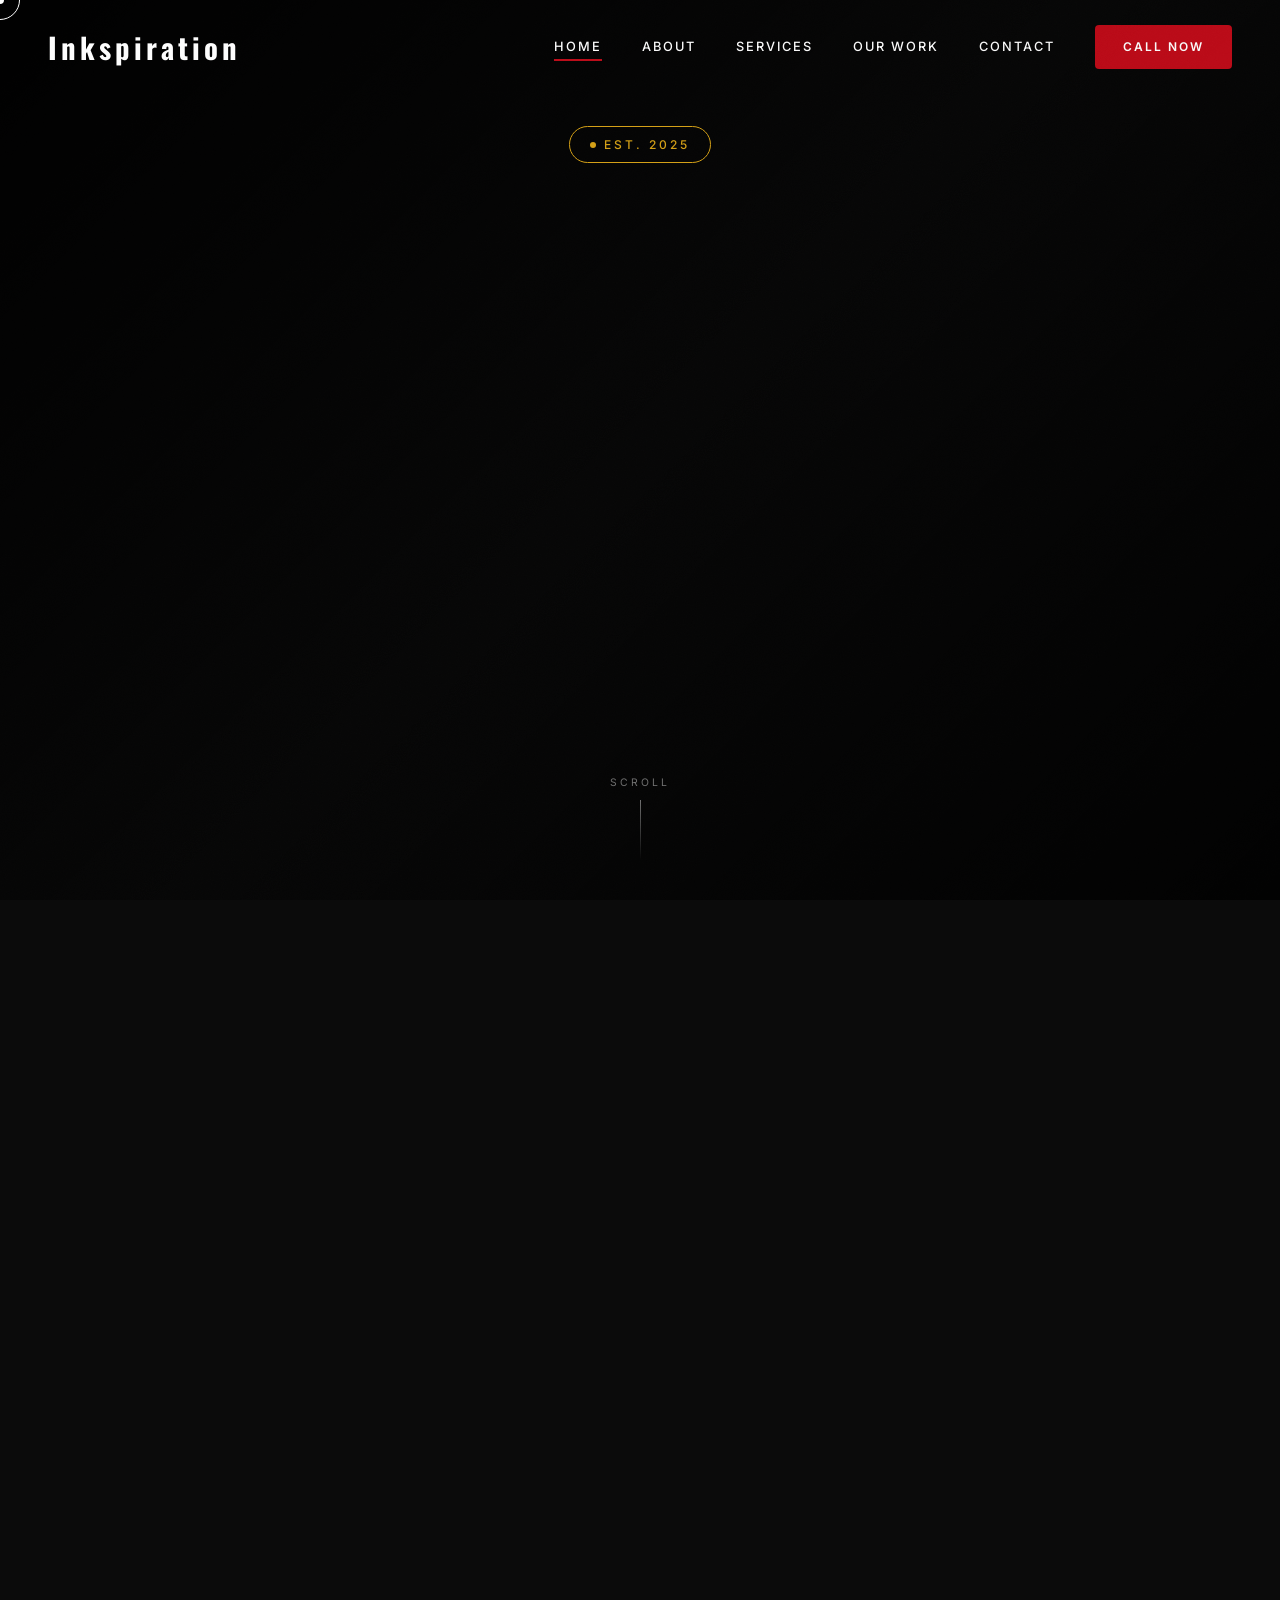
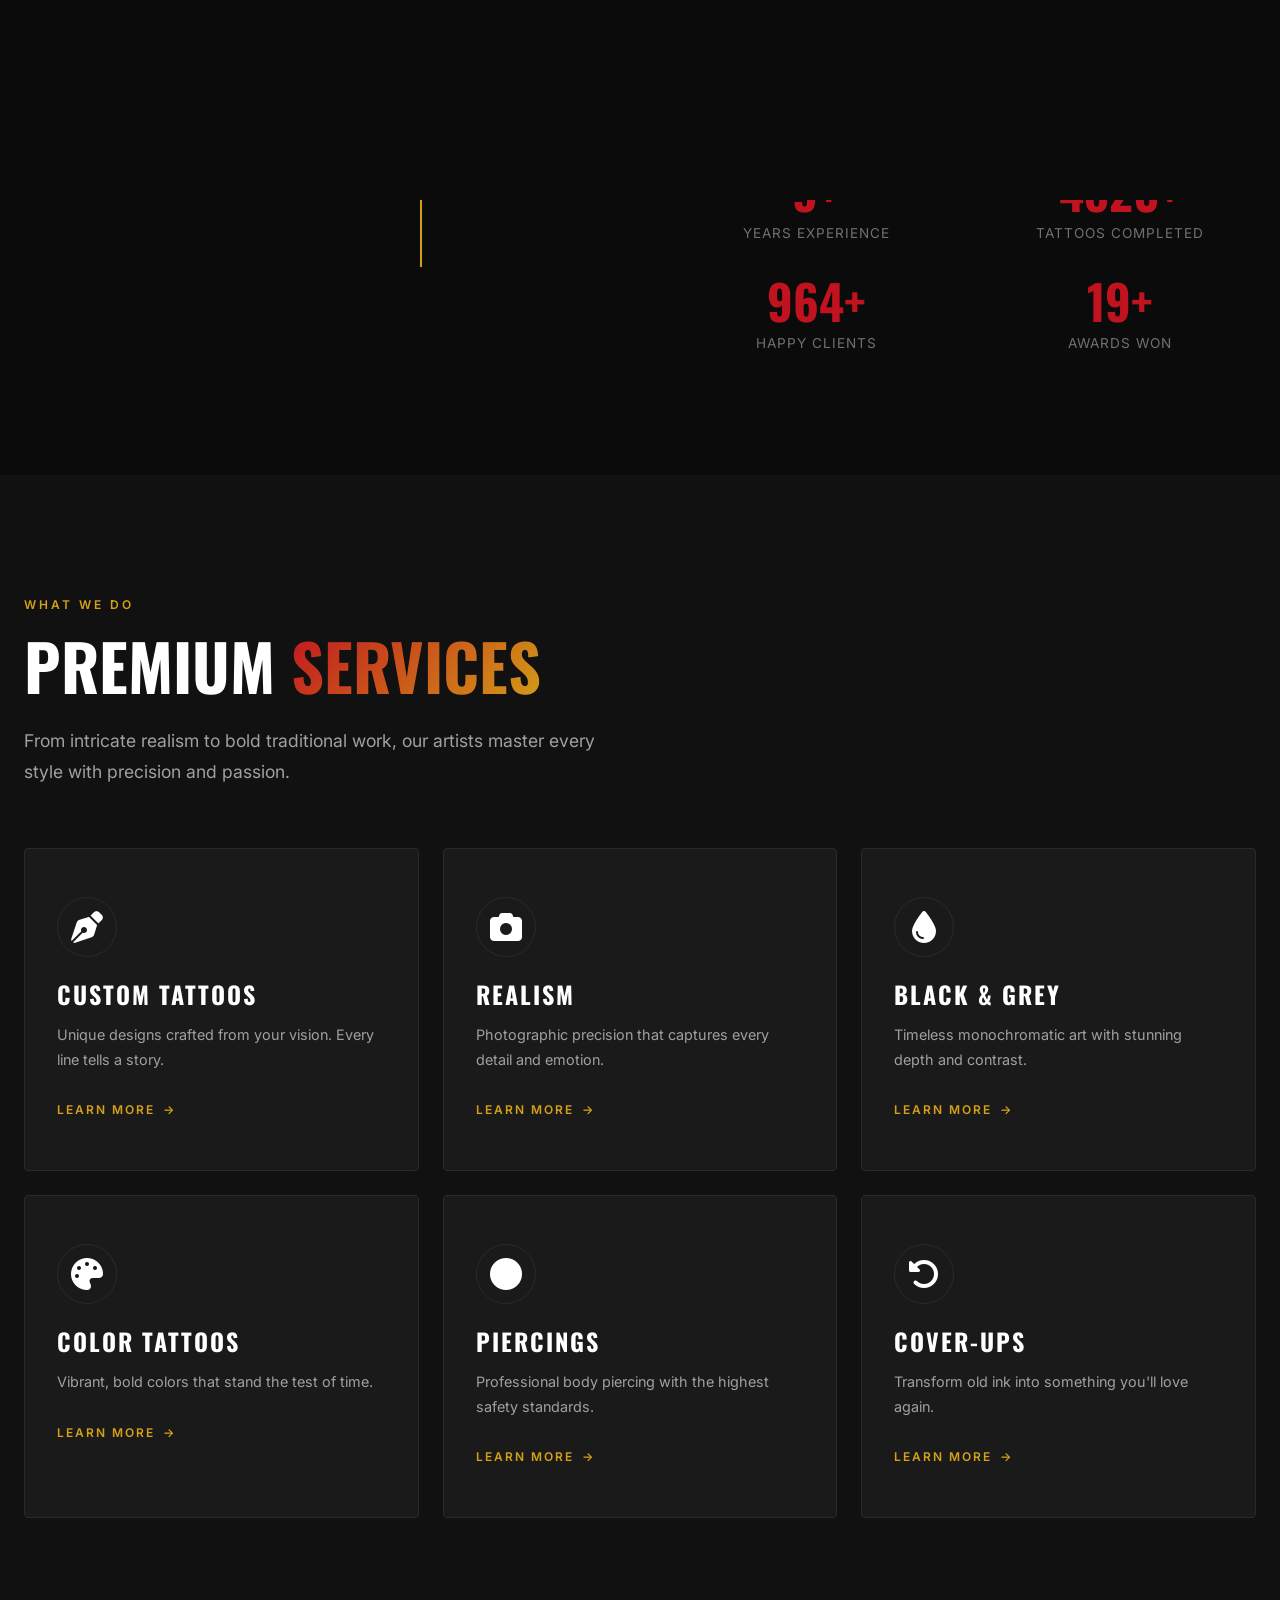
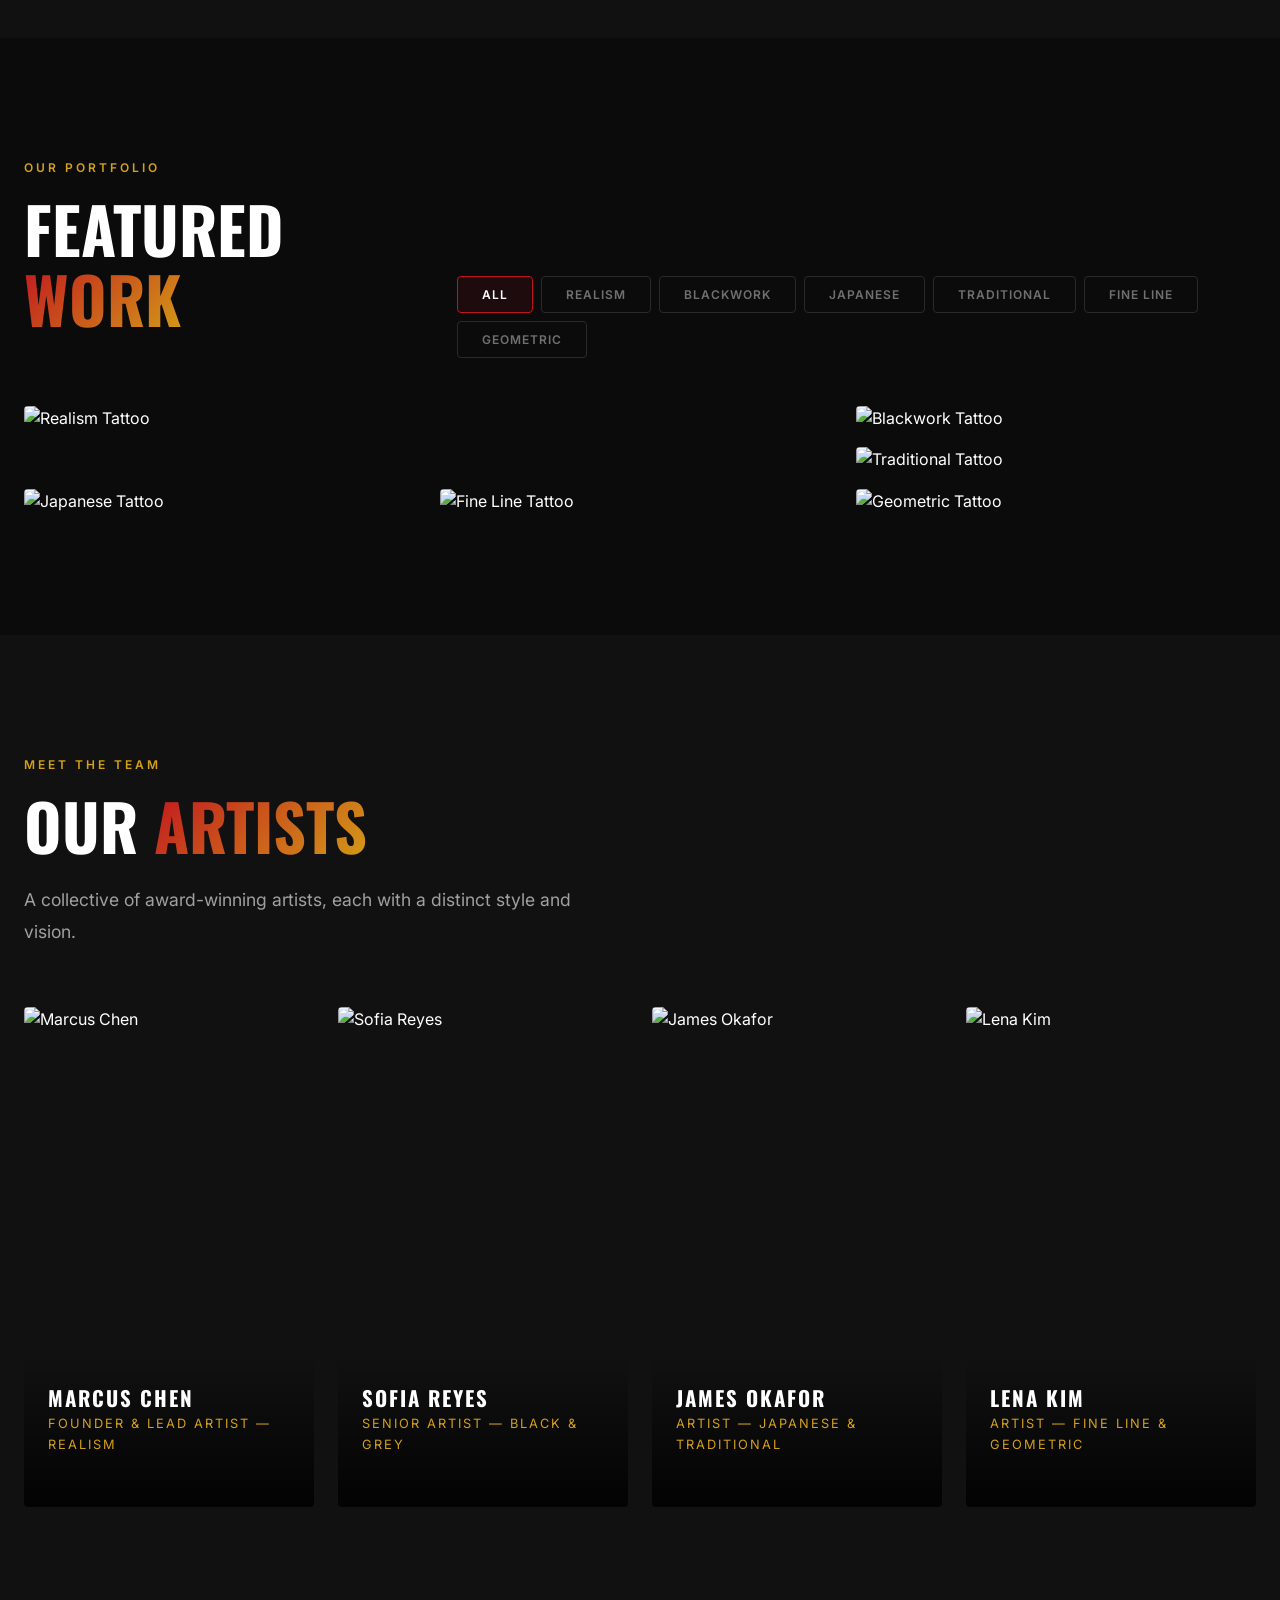
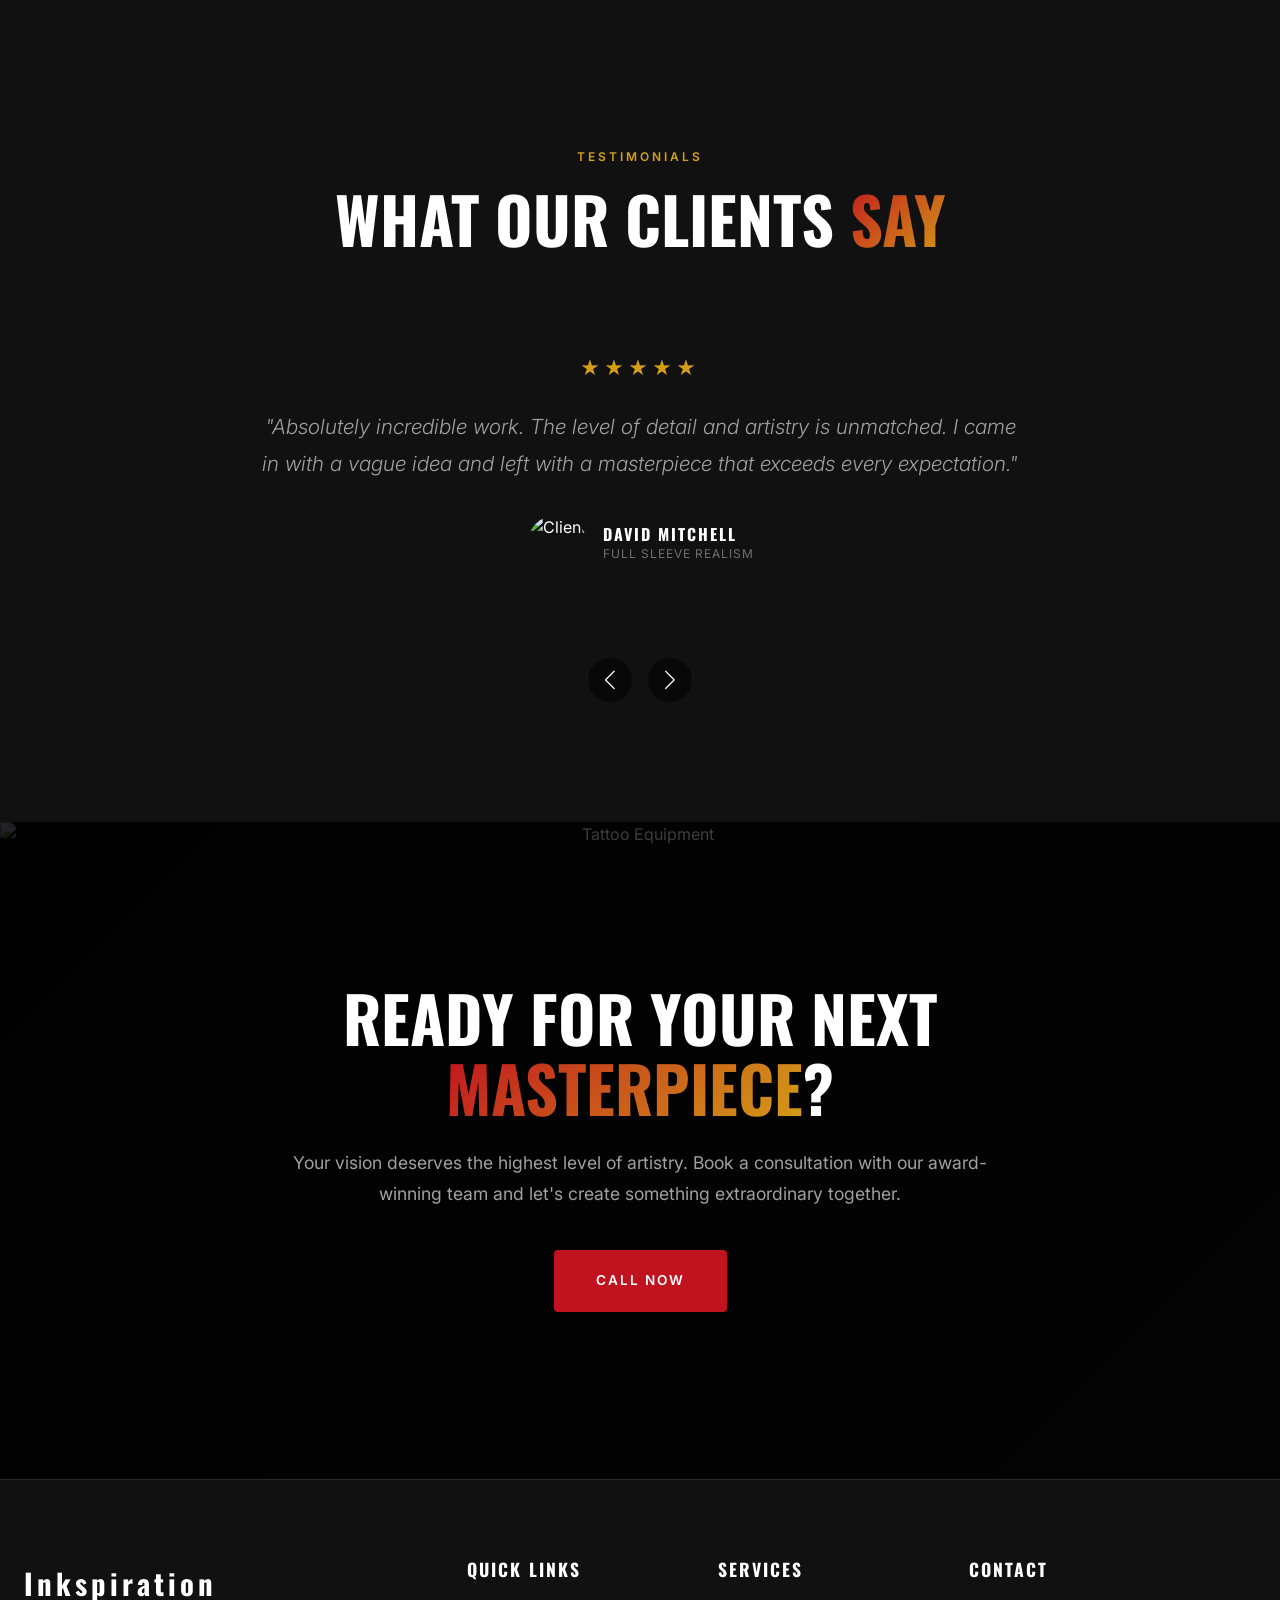
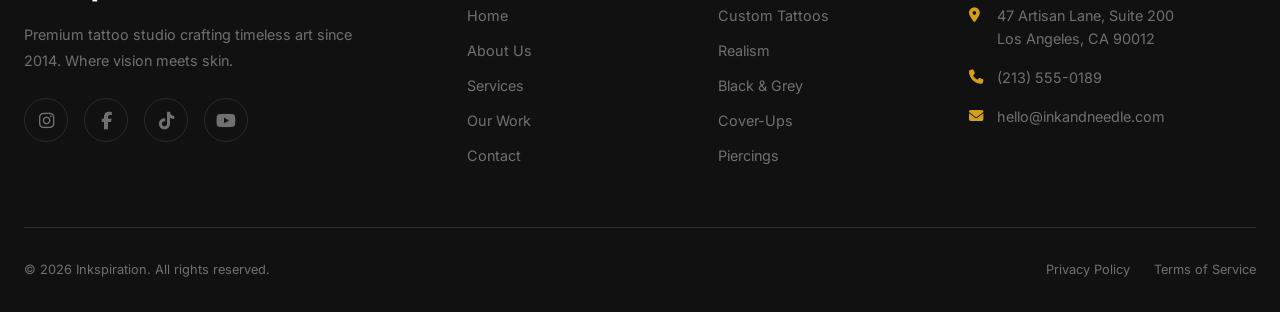
==== index.html @ 66fb5f66 "Website initial phase done" ====
<!DOCTYPE html>
<html lang="en">
<head>
  <meta charset="UTF-8">
  <meta name="viewport" content="width=device-width, initial-scale=1.0">
  <meta name="description" content="Inkspiration — Premium Tattoo Studio. Award-winning artists specializing in custom tattoos, realism, blackwork, and fine line. Book your consultation today.">
  <meta name="keywords" content="tattoo studio, custom tattoos, realism tattoos, blackwork, fine line, tattoo artist, premium tattoo">
  <meta name="author" content="Inkspiration">
  <meta property="og:title" content="Inkspiration | Premium Tattoo Studio">
  <meta property="og:description" content="Your Skin. Our Canvas. Award-winning tattoo artistry in a luxury studio environment.">
  <meta property="og:type" content="website">
  <meta name="theme-color" content="#0B0B0B">
  <title>Inkspiration | Premium Tattoo Studio</title>
  <link rel="preconnect" href="https://fonts.googleapis.com">
  <link rel="preconnect" href="https://fonts.gstatic.com" crossorigin>
  <link href="https://fonts.googleapis.com/css2?family=Inter:wght@300;400;500;600;700;800&family=Oswald:wght@400;500;600;700;900&display=swap" rel="stylesheet">
  <link rel="stylesheet" href="https://cdnjs.cloudflare.com/ajax/libs/font-awesome/6.5.1/css/all.min.css">
  <link rel="stylesheet" href="https://cdn.jsdelivr.net/npm/swiper@10/swiper-bundle.min.css">
  <link rel="stylesheet" href="css/style.css">
  <link rel="stylesheet" href="css/animations.css">
  <link rel="stylesheet" href="css/responsive.css">
</head>
<body>
  <div class="noise-overlay"></div>

  <!-- Loading Screen -->
  <div class="loader">
    <div class="loader-logo">Inkspiration</div>
    <div class="loader-bar">
      <div class="loader-bar-fill"></div>
    </div>
    <div class="loader-progress"><span class="loader-counter">0%</span></div>
  </div>

  <!-- Page Transition -->
  <div class="page-transition"></div>

  <!-- Custom Cursor -->
  <div class="cursor">
    <div class="cursor-dot"></div>
    <div class="cursor-ring"></div>
  </div>

  <!-- Navigation -->
  <nav class="nav">
    <a href="index.html" class="nav-logo">Inkspiration</a>
    <div class="nav-links">
      <a href="index.html" class="nav-link active">Home</a>
      <a href="about.html" class="nav-link">About</a>
      <a href="services.html" class="nav-link">Services</a>
      <a href="our-work.html" class="nav-link">Our Work</a>
      <a href="contact.html" class="nav-link">Contact</a>
      <a href="tel:9876543210" class="nav-cta">Call Now</a>
    </div>
    <div class="nav-toggle">
      <span></span>
      <span></span>
      <span></span>
    </div>
  </nav>

  <!-- Mobile Menu -->
  <div class="mobile-menu">
    <a href="index.html" class="nav-link">Home</a>
    <a href="about.html" class="nav-link">About</a>
    <a href="services.html" class="nav-link">Services</a>
    <a href="our-work.html" class="nav-link">Our Work</a>
    <a href="contact.html" class="nav-link">Contact</a>
    <a href="tel:9876543210" class="nav-cta">Call Now</a>
  </div>

  <!-- ===== HERO SECTION ===== -->
  <section class="hero" id="home">
    <video class="hero-bg parallax-image" autoplay muted loop playsinline poster="https://images.pexels.com/photos/15130380/pexels-photo-15130380.jpeg?auto=compress&cs=tinysrgb&w=1920">
      <source src="assets/videos/hero-bg.mp4" type="video/mp4">
    </video>
    <div class="hero-overlay"></div>
    <div class="hero-content">
      <div class="hero-badge">Est. 2025</div>
      <h1 class="hero-title">
        <span class="line"><span>Your Skin.</span></span>
        <span class="line"><span>Our <span class="highlight">Canvas.</span></span></span>
      </h1>
      <p class="hero-desc">Where visionary artistry meets the human form. Award-winning tattoo studio crafting timeless masterpieces since 2025.</p>
      <div class="hero-actions">
        <a href="tel:9876543210" class="btn btn-primary magnetic-wrap">Call Now</a>
        <a href="our-work.html" class="btn btn-secondary magnetic-wrap">Explore Our Work</a>
      </div>
    </div>
    <div class="scroll-indicator">
      <span>Scroll</span>
      <div class="scroll-line"></div>
    </div>
  </section>

  <!-- ===== MARQUEE ===== -->
  <section class="marquee">
    <div class="marquee-track">
      <span class="marquee-item">Custom Tattoos</span>
      <span class="marquee-item">Realism</span>
      <span class="marquee-item">Black & Grey</span>
      <span class="marquee-item">Japanese</span>
      <span class="marquee-item">Fine Line</span>
      <span class="marquee-item">Cover-Ups</span>
      <span class="marquee-item">Piercings</span>
      <span class="marquee-item">Custom Tattoos</span>
      <span class="marquee-item">Realism</span>
      <span class="marquee-item">Black & Grey</span>
      <span class="marquee-item">Japanese</span>
      <span class="marquee-item">Fine Line</span>
      <span class="marquee-item">Cover-Ups</span>
      <span class="marquee-item">Piercings</span>
    </div>
  </section>

  <!-- ===== ABOUT PREVIEW ===== -->
  <section class="section">
    <div class="container">
      <div class="about-preview">
        <div class="about-image-wrapper reveal-left parallax-wrapper">
          <img src="https://images.pexels.com/photos/37023010/pexels-photo-37023010.jpeg?auto=compress&cs=tinysrgb&w=800" alt="Tattoo Studio Interior" class="parallax-image">
          <div class="about-image-accent"></div>
        </div>
        <div class="about-content reveal-right">
          <span class="section-label">Our Story</span>
          <h2 class="section-title">Where Art Meets <span class="gradient-text">Skin</span></h2>
          <p class="about-text">Founded in 2025, Inkspiration has grown from a passion project into one of the most acclaimed tattoo studios in the world. Our team of award-winning artists brings together diverse expertise in realism, blackwork, Japanese, and fine line styles.</p>
          <p class="about-text">Every tattoo we create is a collaborative journey — from the initial consultation to the final reveal. We believe that the best tattoos are born from trust, creativity, and an uncompromising commitment to excellence.</p>
          <a href="about.html" class="btn btn-gold magnetic-wrap">Discover Our Story</a>
          <div class="stats-grid counter-animate">
            <div class="stat-item">
              <div class="stat-number" data-target="10" data-suffix="+">0+</div>
              <div class="stat-label">Years Experience</div>
            </div>
            <div class="stat-item">
              <div class="stat-number" data-target="5000" data-suffix="+">0+</div>
              <div class="stat-label">Tattoos Completed</div>
            </div>
            <div class="stat-item">
              <div class="stat-number" data-target="1000" data-suffix="+">0+</div>
              <div class="stat-label">Happy Clients</div>
            </div>
            <div class="stat-item">
              <div class="stat-number" data-target="20" data-suffix="+">0+</div>
              <div class="stat-label">Awards Won</div>
            </div>
          </div>
        </div>
      </div>
    </div>
  </section>

  <!-- ===== FEATURED SERVICES ===== -->
  <section class="section" style="background: var(--bg-secondary);">
    <div class="container">
      <div class="reveal">
        <span class="section-label">What We Do</span>
        <h2 class="section-title">Premium <span class="gradient-text">Services</span></h2>
        <p class="section-subtitle">From intricate realism to bold traditional work, our artists master every style with precision and passion.</p>
      </div>
      <div class="services-grid">
        <div class="service-card">
          <div class="service-card-icon"><i class="fas fa-pen-nib"></i></div>
          <h3 class="service-card-title">Custom Tattoos</h3>
          <p class="service-card-desc">Unique designs crafted from your vision. Every line tells a story.</p>
          <a href="services.html" class="service-card-link">Learn More <span class="arrow">→</span></a>
        </div>
        <div class="service-card">
          <div class="service-card-icon"><i class="fas fa-camera"></i></div>
          <h3 class="service-card-title">Realism</h3>
          <p class="service-card-desc">Photographic precision that captures every detail and emotion.</p>
          <a href="services.html" class="service-card-link">Learn More <span class="arrow">→</span></a>
        </div>
        <div class="service-card">
          <div class="service-card-icon"><i class="fas fa-droplet"></i></div>
          <h3 class="service-card-title">Black & Grey</h3>
          <p class="service-card-desc">Timeless monochromatic art with stunning depth and contrast.</p>
          <a href="services.html" class="service-card-link">Learn More <span class="arrow">→</span></a>
        </div>
        <div class="service-card">
          <div class="service-card-icon"><i class="fas fa-palette"></i></div>
          <h3 class="service-card-title">Color Tattoos</h3>
          <p class="service-card-desc">Vibrant, bold colors that stand the test of time.</p>
          <a href="services.html" class="service-card-link">Learn More <span class="arrow">→</span></a>
        </div>
        <div class="service-card">
          <div class="service-card-icon"><i class="fas fa-circle"></i></div>
          <h3 class="service-card-title">Piercings</h3>
          <p class="service-card-desc">Professional body piercing with the highest safety standards.</p>
          <a href="services.html" class="service-card-link">Learn More <span class="arrow">→</span></a>
        </div>
        <div class="service-card">
          <div class="service-card-icon"><i class="fas fa-undo-alt"></i></div>
          <h3 class="service-card-title">Cover-Ups</h3>
          <p class="service-card-desc">Transform old ink into something you'll love again.</p>
          <a href="services.html" class="service-card-link">Learn More <span class="arrow">→</span></a>
        </div>
      </div>
    </div>
  </section>

  <!-- ===== FEATURED WORK ===== -->
  <section class="section">
    <div class="container">
      <div class="portfolio-header reveal">
        <div>
          <span class="section-label">Our Portfolio</span>
          <h2 class="section-title">Featured <span class="gradient-text">Work</span></h2>
        </div>
        <div class="portfolio-filters">
          <button class="filter-btn active" data-filter="all">All</button>
          <button class="filter-btn" data-filter="realism">Realism</button>
          <button class="filter-btn" data-filter="blackwork">Blackwork</button>
          <button class="filter-btn" data-filter="japanese">Japanese</button>
          <button class="filter-btn" data-filter="traditional">Traditional</button>
          <button class="filter-btn" data-filter="fine-line">Fine Line</button>
          <button class="filter-btn" data-filter="geometric">Geometric</button>
        </div>
      </div>
      <div class="portfolio-grid">
        <div class="portfolio-item" data-category="realism">
          <img src="https://images.pexels.com/photos/1304469/pexels-photo-1304469.jpeg?auto=compress&cs=tinysrgb&w=800" alt="Realism Tattoo">
          <div class="portfolio-item-overlay">
            <h3 class="portfolio-item-title">Lion Portrait</h3>
            <span class="portfolio-item-category">Realism</span>
          </div>
        </div>
        <div class="portfolio-item" data-category="blackwork">
          <img src="https://images.pexels.com/photos/6593483/pexels-photo-6593483.jpeg?auto=compress&cs=tinysrgb&w=600" alt="Blackwork Tattoo">
          <div class="portfolio-item-overlay">
            <h3 class="portfolio-item-title">Geometric Wolf</h3>
            <span class="portfolio-item-category">Blackwork</span>
          </div>
        </div>
        <div class="portfolio-item" data-category="traditional">
          <img src="https://images.pexels.com/photos/35172671/pexels-photo-35172671.jpeg?auto=compress&cs=tinysrgb&w=600" alt="Traditional Tattoo">
          <div class="portfolio-item-overlay">
            <h3 class="portfolio-item-title">Classic Rose</h3>
            <span class="portfolio-item-category">Traditional</span>
          </div>
        </div>
        <div class="portfolio-item" data-category="japanese">
          <img src="https://images.pexels.com/photos/32225187/pexels-photo-32225187.jpeg?auto=compress&cs=tinysrgb&w=600" alt="Japanese Tattoo">
          <div class="portfolio-item-overlay">
            <h3 class="portfolio-item-title">Koi Dragon</h3>
            <span class="portfolio-item-category">Japanese</span>
          </div>
        </div>
        <div class="portfolio-item" data-category="fine-line">
          <img src="https://images.pexels.com/photos/18078748/pexels-photo-18078748.jpeg?auto=compress&cs=tinysrgb&w=600" alt="Fine Line Tattoo">
          <div class="portfolio-item-overlay">
            <h3 class="portfolio-item-title">Botanical Study</h3>
            <span class="portfolio-item-category">Fine Line</span>
          </div>
        </div>
        <div class="portfolio-item" data-category="geometric">
          <img src="https://images.pexels.com/photos/4121065/pexels-photo-4121065.jpeg?auto=compress&cs=tinysrgb&w=600" alt="Geometric Tattoo">
          <div class="portfolio-item-overlay">
            <h3 class="portfolio-item-title">Sacred Geometry</h3>
            <span class="portfolio-item-category">Geometric</span>
          </div>
        </div>
      </div>
    </div>
  </section>

  <!-- ===== ARTIST SHOWCASE ===== -->
  <section class="section" style="background: var(--bg-secondary);">
    <div class="container">
      <div class="reveal">
        <span class="section-label">Meet The Team</span>
        <h2 class="section-title">Our <span class="gradient-text">Artists</span></h2>
        <p class="section-subtitle">A collective of award-winning artists, each with a distinct style and vision.</p>
      </div>
      <div class="artists-grid">
        <div class="artist-card">
          <img src="https://images.pexels.com/photos/20519299/pexels-photo-20519299.jpeg?auto=compress&cs=tinysrgb&w=600" alt="Marcus Chen">
          <div class="artist-card-overlay">
            <h3 class="artist-name">Marcus Chen</h3>
            <p class="artist-specialty">Founder & Lead Artist — Realism</p>
            <div class="artist-social">
              <a href="#"><i class="fab fa-instagram"></i></a>
              <a href="#"><i class="fab fa-twitter"></i></a>
            </div>
          </div>
        </div>
        <div class="artist-card">
          <img src="https://images.pexels.com/photos/35702114/pexels-photo-35702114.jpeg?auto=compress&cs=tinysrgb&w=600" alt="Sofia Reyes">
          <div class="artist-card-overlay">
            <h3 class="artist-name">Sofia Reyes</h3>
            <p class="artist-specialty">Senior Artist — Black & Grey</p>
            <div class="artist-social">
              <a href="#"><i class="fab fa-instagram"></i></a>
              <a href="#"><i class="fab fa-tiktok"></i></a>
            </div>
          </div>
        </div>
        <div class="artist-card">
          <img src="https://images.pexels.com/photos/37023014/pexels-photo-37023014.jpeg?auto=compress&cs=tinysrgb&w=600" alt="James Okafor">
          <div class="artist-card-overlay">
            <h3 class="artist-name">James Okafor</h3>
            <p class="artist-specialty">Artist — Japanese & Traditional</p>
            <div class="artist-social">
              <a href="#"><i class="fab fa-instagram"></i></a>
              <a href="#"><i class="fab fa-youtube"></i></a>
            </div>
          </div>
        </div>
        <div class="artist-card">
          <img src="https://images.pexels.com/photos/6593509/pexels-photo-6593509.jpeg?auto=compress&cs=tinysrgb&w=600" alt="Lena Kim">
          <div class="artist-card-overlay">
            <h3 class="artist-name">Lena Kim</h3>
            <p class="artist-specialty">Artist — Fine Line & Geometric</p>
            <div class="artist-social">
              <a href="#"><i class="fab fa-instagram"></i></a>
              <a href="#"><i class="fab fa-facebook"></i></a>
            </div>
          </div>
        </div>
      </div>
    </div>
  </section>

  <!-- ===== TESTIMONIALS ===== -->
  <section class="section testimonials">
    <div class="container">
      <div class="reveal" style="text-align:center;">
        <span class="section-label">Testimonials</span>
        <h2 class="section-title">What Our Clients <span class="gradient-text">Say</span></h2>
      </div>
      <div class="testimonials-wrapper">
        <div class="swiper testimonials-swiper" data-lenis-prevent>
          <div class="swiper-wrapper">
            <div class="swiper-slide testimonial-slide">
              <div class="testimonial-stars">★★★★★</div>
              <p class="testimonial-text">"Absolutely incredible work. The level of detail and artistry is unmatched. I came in with a vague idea and left with a masterpiece that exceeds every expectation."</p>
              <div class="testimonial-author">
                <img src="https://images.pexels.com/photos/15130380/pexels-photo-15130380.jpeg?auto=compress&cs=tinysrgb&w=120" alt="Client">
                <div class="testimonial-author-info">
                  <h4 class="testimonial-author-name">David Mitchell</h4>
                  <p class="testimonial-author-title">Full Sleeve Realism</p>
                </div>
              </div>
            </div>
            <div class="swiper-slide testimonial-slide">
              <div class="testimonial-stars">★★★★★</div>
              <p class="testimonial-text">"The studio atmosphere is incredible — clean, professional, and genuinely artistic. Sofia's black and grey work is phenomenal. I'm already planning my next piece."</p>
              <div class="testimonial-author">
                <img src="https://images.pexels.com/photos/1304469/pexels-photo-1304469.jpeg?auto=compress&cs=tinysrgb&w=120" alt="Client">
                <div class="testimonial-author-info">
                  <h4 class="testimonial-author-name">Emma Watson</h4>
                  <p class="testimonial-author-title">Black & Grey Portrait</p>
                </div>
              </div>
            </div>
            <div class="swiper-slide testimonial-slide">
              <div class="testimonial-stars">★★★★★</div>
              <p class="testimonial-text">"I traveled over 200 miles to get tattooed here, and it was worth every mile. Marcus is a true artist. The consultation process was thorough and the result is breathtaking."</p>
              <div class="testimonial-author">
                <img src="https://images.pexels.com/photos/6593483/pexels-photo-6593483.jpeg?auto=compress&cs=tinysrgb&w=120" alt="Client">
                <div class="testimonial-author-info">
                  <h4 class="testimonial-author-name">Alex Rivera</h4>
                  <p class="testimonial-author-title">Japanese Full Back</p>
                </div>
              </div>
            </div>
          </div>
          <div class="swiper-button-next"></div>
          <div class="swiper-button-prev"></div>
        </div>
      </div>
    </div>
  </section>

  <!-- ===== CTA SECTION ===== -->
  <section class="cta-section">
    <img src="https://images.pexels.com/photos/35172671/pexels-photo-35172671.jpeg?auto=compress&cs=tinysrgb&w=1920" alt="Tattoo Equipment" class="cta-bg">
    <div class="cta-overlay"></div>
    <div class="cta-content reveal">
      <h2 class="cta-title">Ready For Your Next <span class="gradient-text">Masterpiece</span>?</h2>
      <p class="cta-desc">Your vision deserves the highest level of artistry. Book a consultation with our award-winning team and let's create something extraordinary together.</p>
      <a href="tel:9876543210" class="btn btn-primary magnetic-wrap">Call Now</a>
    </div>
  </section>

  <!-- ===== FOOTER ===== -->
  <footer class="footer">
    <div class="container">
      <div class="footer-grid">
        <div>
          <div class="footer-brand">Inkspiration</div>
          <p class="footer-desc">Premium tattoo studio crafting timeless art since 2014. Where vision meets skin.</p>
          <div class="footer-social">
            <a href="#" aria-label="Instagram"><i class="fab fa-instagram"></i></a>
            <a href="#" aria-label="Facebook"><i class="fab fa-facebook-f"></i></a>
            <a href="#" aria-label="TikTok"><i class="fab fa-tiktok"></i></a>
            <a href="#" aria-label="YouTube"><i class="fab fa-youtube"></i></a>
          </div>
        </div>
        <div>
          <h4 class="footer-heading">Quick Links</h4>
          <div class="footer-links">
            <a href="index.html">Home</a>
            <a href="about.html">About Us</a>
            <a href="services.html">Services</a>
            <a href="our-work.html">Our Work</a>
            <a href="contact.html">Contact</a>
          </div>
        </div>
        <div>
          <h4 class="footer-heading">Services</h4>
          <div class="footer-links">
            <a href="services.html">Custom Tattoos</a>
            <a href="services.html">Realism</a>
            <a href="services.html">Black & Grey</a>
            <a href="services.html">Cover-Ups</a>
            <a href="services.html">Piercings</a>
          </div>
        </div>
        <div>
          <h4 class="footer-heading">Contact</h4>
          <div class="footer-contact-item">
            <i class="fas fa-map-marker-alt"></i>
            <span>47 Artisan Lane, Suite 200<br>Los Angeles, CA 90012</span>
          </div>
          <div class="footer-contact-item">
            <i class="fas fa-phone"></i>
            <span>(213) 555-0189</span>
          </div>
          <div class="footer-contact-item">
            <i class="fas fa-envelope"></i>
            <span>hello@inkandneedle.com</span>
          </div>
        </div>
      </div>
      <div class="footer-bottom">
        <span>&copy; 2026 Inkspiration. All rights reserved.</span>
        <div class="footer-bottom-links">
          <a href="#">Privacy Policy</a>
          <a href="#">Terms of Service</a>
        </div>
      </div>
    </div>
  </footer>

  <!-- Lightbox -->
  <div class="lightbox" id="lightbox">
    <span class="lightbox-close">&times;</span>
    <span class="lightbox-prev">&#10094;</span>
    <span class="lightbox-next">&#10095;</span>
    <img id="lightbox-img" src="" alt="">
  </div>

  <!-- Scripts -->
  <script src="https://cdn.jsdelivr.net/npm/gsap@3.12.5/dist/gsap.min.js"></script>
  <script src="https://cdn.jsdelivr.net/npm/gsap@3.12.5/dist/ScrollTrigger.min.js"></script>
  <script src="https://cdn.jsdelivr.net/npm/lenis@1.1.20/dist/lenis.min.js"></script>
  <script src="https://cdn.jsdelivr.net/npm/swiper@10/swiper-bundle.min.js"></script>
  <script src="js/animations.js"></script>
  <script src="js/main.js"></script>
</body>
</html>
---- css/style.css ----
:root {
  --bg-primary: #0B0B0B;
  --bg-secondary: #111111;
  --bg-surface: #1A1A1A;
  --bg-card: #1E1E1E;
  --bg-glass: rgba(17, 17, 17, 0.85);
  --text-primary: #FFFFFF;
  --text-secondary: #A0A0A0;
  --text-muted: #707070;
  --accent-red: #C1121F;
  --accent-red-hover: #E01420;
  --accent-gold: #D4A017;
  --accent-gold-hover: #E8B828;
  --border-color: #2A2A2A;
  --border-light: #3A3A3A;
  --shadow-sm: 0 2px 8px rgba(0,0,0,0.3);
  --shadow-md: 0 8px 32px rgba(0,0,0,0.4);
  --shadow-lg: 0 16px 64px rgba(0,0,0,0.5);
  --shadow-glow-red: 0 0 30px rgba(193,18,31,0.15);
  --shadow-glow-gold: 0 0 30px rgba(212,160,23,0.15);
  --font-heading: 'Oswald', sans-serif;
  --font-body: 'Inter', sans-serif;
  --transition-fast: 0.3s cubic-bezier(0.25, 0.46, 0.45, 0.94);
  --transition-medium: 0.5s cubic-bezier(0.25, 0.46, 0.45, 0.94);
  --transition-slow: 0.8s cubic-bezier(0.25, 0.46, 0.45, 0.94);
  --z-cursor: 9999;
  --z-loader: 9998;
  --z-nav: 9997;
  --z-overlay: 9996;
  --container-max: 1400px;
  --nav-height: 90px;
}

*, *::before, *::after {
  margin: 0;
  padding: 0;
  box-sizing: border-box;
}

html {
  scroll-behavior: auto;
  font-size: 16px;
}

body {
  font-family: var(--font-body);
  background-color: var(--bg-primary);
  color: var(--text-primary);
  line-height: 1.6;
  overflow-x: hidden;
  -webkit-font-smoothing: antialiased;
  -moz-osx-font-smoothing: grayscale;
}

img {
  max-width: 100%;
  height: auto;
  display: block;
}

a {
  text-decoration: none;
  color: inherit;
  cursor: pointer;
}

button {
  cursor: pointer;
  border: none;
  outline: none;
  background: none;
  font-family: inherit;
}

input, textarea, select {
  font-family: inherit;
  outline: none;
  border: none;
}

ul, ol {
  list-style: none;
}

h1, h2, h3, h4, h5, h6 {
  font-family: var(--font-heading);
  font-weight: 700;
  line-height: 1.1;
  text-transform: uppercase;
}

::selection {
  background: var(--accent-red);
  color: var(--text-primary);
}

::-webkit-scrollbar {
  width: 6px;
}

::-webkit-scrollbar-track {
  background: var(--bg-primary);
}

::-webkit-scrollbar-thumb {
  background: var(--border-light);
  border-radius: 3px;
}

::-webkit-scrollbar-thumb:hover {
  background: var(--accent-red);
}

.container {
  max-width: var(--container-max);
  margin: 0 auto;
  padding: 0 24px;
}

.section {
  padding: 120px 0;
  position: relative;
}

.section-label {
  font-family: var(--font-body);
  font-size: 0.75rem;
  font-weight: 600;
  letter-spacing: 3px;
  text-transform: uppercase;
  color: var(--accent-gold);
  margin-bottom: 16px;
  display: block;
}

.section-title {
  font-size: clamp(2.5rem, 5vw, 4.5rem);
  margin-bottom: 24px;
}

.section-subtitle {
  font-size: 1.1rem;
  color: var(--text-secondary);
  max-width: 600px;
  line-height: 1.8;
}

.btn {
  display: inline-flex;
  align-items: center;
  justify-content: center;
  gap: 12px;
  padding: 18px 40px;
  font-family: var(--font-body);
  font-size: 0.85rem;
  font-weight: 600;
  letter-spacing: 2px;
  text-transform: uppercase;
  border-radius: 4px;
  transition: var(--transition-fast);
  position: relative;
  overflow: hidden;
}

.btn::before {
  content: '';
  position: absolute;
  top: 0;
  left: -100%;
  width: 100%;
  height: 100%;
  background: linear-gradient(90deg, transparent, rgba(255,255,255,0.1), transparent);
  transition: left 0.6s;
}

.btn:hover::before {
  left: 100%;
}

.btn-primary {
  background: var(--accent-red);
  color: var(--text-primary);
  border: 2px solid var(--accent-red);
}

.btn-primary:hover {
  background: var(--accent-red-hover);
  border-color: var(--accent-red-hover);
  transform: translateY(-2px);
  box-shadow: var(--shadow-glow-red);
}

.btn-secondary {
  background: transparent;
  color: var(--text-primary);
  border: 2px solid var(--text-primary);
}

.btn-secondary:hover {
  background: var(--text-primary);
  color: var(--bg-primary);
  transform: translateY(-2px);
}

.btn-gold {
  background: var(--accent-gold);
  color: var(--bg-primary);
  border: 2px solid var(--accent-gold);
}

.btn-gold:hover {
  background: var(--accent-gold-hover);
  border-color: var(--accent-gold-hover);
  transform: translateY(-2px);
  box-shadow: var(--shadow-glow-gold);
}

/* Loading Screen */
.loader {
  position: fixed;
  top: 0;
  left: 0;
  width: 100%;
  height: 100%;
  background: var(--bg-primary);
  z-index: var(--z-loader);
  display: flex;
  flex-direction: column;
  align-items: center;
  justify-content: center;
  transition: opacity 0.6s, visibility 0.6s;
}

.loader.hidden {
  opacity: 0;
  visibility: hidden;
}

.loader-logo {
  font-family: var(--font-heading);
  font-size: 3rem;
  letter-spacing: 8px;
  margin-bottom: 32px;
  background: linear-gradient(135deg, var(--text-primary) 0%, var(--accent-gold) 50%, var(--accent-red) 100%);
  -webkit-background-clip: text;
  -webkit-text-fill-color: transparent;
  background-clip: text;
}

.loader-bar {
  width: 200px;
  height: 2px;
  background: var(--border-color);
  border-radius: 2px;
  overflow: hidden;
}

.loader-bar-fill {
  width: 0%;
  height: 100%;
  background: linear-gradient(90deg, var(--accent-red), var(--accent-gold));
  transition: width 0.3s;
}

.loader-progress {
  margin-top: 16px;
  font-size: 0.85rem;
  color: var(--text-muted);
  letter-spacing: 2px;
}

.loader-counter {
  font-family: var(--font-heading);
  font-size: 2rem;
  font-weight: 700;
}

/* Custom Cursor */
.cursor {
  position: fixed;
  pointer-events: none;
  z-index: var(--z-cursor);
  mix-blend-mode: difference;
}

.cursor-dot {
  width: 8px;
  height: 8px;
  background: var(--text-primary);
  border-radius: 50%;
  position: fixed;
  transform: translate(-50%, -50%);
  transition: width 0.2s, height 0.2s, background 0.2s;
  z-index: var(--z-cursor);
  pointer-events: none;
}

.cursor-ring {
  width: 40px;
  height: 40px;
  border: 1.5px solid var(--text-primary);
  border-radius: 50%;
  position: fixed;
  transform: translate(-50%, -50%);
  transition: width 0.4s, height 0.4s, border-color 0.3s, background 0.3s;
  z-index: var(--z-cursor);
  pointer-events: none;
}

.cursor-hover .cursor-ring {
  width: 60px;
  height: 60px;
  border-color: var(--accent-gold);
  background: rgba(212, 160, 23, 0.08);
}

.cursor-hover .cursor-dot {
  background: var(--accent-gold);
}

/* Navigation */
.nav {
  position: fixed;
  top: 0;
  left: 0;
  width: 100%;
  z-index: var(--z-nav);
  padding: 24px 48px;
  display: flex;
  align-items: center;
  justify-content: space-between;
  transition: var(--transition-medium);
  mix-blend-mode: difference;
}

.nav.scrolled {
  background: var(--bg-glass);
  backdrop-filter: blur(20px);
  -webkit-backdrop-filter: blur(20px);
  padding: 16px 48px;
  mix-blend-mode: normal;
  border-bottom: 1px solid var(--border-color);
}

.nav-logo {
  font-family: var(--font-heading);
  font-size: 1.8rem;
  font-weight: 700;
  letter-spacing: 4px;
  display: flex;
  align-items: center;
  gap: 12px;
}

.nav-logo span {
  color: var(--accent-red);
}

.nav-links {
  display: flex;
  align-items: center;
  gap: 40px;
}

.nav-link {
  font-size: 0.8rem;
  font-weight: 500;
  letter-spacing: 2px;
  text-transform: uppercase;
  position: relative;
  padding: 4px 0;
  transition: var(--transition-fast);
}

.nav-link::after {
  content: '';
  position: absolute;
  bottom: 0;
  left: 0;
  width: 0;
  height: 2px;
  background: var(--accent-red);
  transition: width 0.3s;
}

.nav-link:hover::after,
.nav-link.active::after {
  width: 100%;
}

.nav-link:hover {
  color: var(--accent-red);
}

.nav-cta {
  padding: 12px 28px;
  background: var(--accent-red);
  border-radius: 4px;
  font-size: 0.75rem;
  font-weight: 600;
  letter-spacing: 2px;
  text-transform: uppercase;
  transition: var(--transition-fast);
}

.nav-cta:hover {
  background: var(--accent-red-hover);
  transform: translateY(-2px);
  box-shadow: var(--shadow-glow-red);
}

.nav-toggle {
  display: none;
  flex-direction: column;
  gap: 6px;
  cursor: pointer;
  z-index: calc(var(--z-nav) + 1);
}

.nav-toggle span {
  width: 28px;
  height: 2px;
  background: var(--text-primary);
  transition: var(--transition-fast);
}

.nav-toggle.active span:nth-child(1) {
  transform: rotate(45deg) translate(6px, 6px);
}

.nav-toggle.active span:nth-child(2) {
  opacity: 0;
}

.nav-toggle.active span:nth-child(3) {
  transform: rotate(-45deg) translate(6px, -6px);
}

.mobile-menu {
  position: fixed;
  top: 0;
  right: -100%;
  width: 100%;
  height: 100vh;
  background: var(--bg-primary);
  z-index: var(--z-nav);
  display: flex;
  flex-direction: column;
  align-items: center;
  justify-content: center;
  gap: 40px;
  transition: right 0.6s cubic-bezier(0.25, 0.46, 0.45, 0.94);
}

.mobile-menu.active {
  right: 0;
}

.mobile-menu .nav-link {
  font-size: 2rem;
  font-family: var(--font-heading);
  text-transform: uppercase;
  letter-spacing: 4px;
}

/* Hero Section */
.hero {
  position: relative;
  height: 100vh;
  min-height: 700px;
  display: flex;
  align-items: center;
  justify-content: center;
  overflow: hidden;
}

.hero-bg {
  position: absolute;
  top: 0;
  left: 0;
  width: 100%;
  height: 100%;
  object-fit: cover;
  z-index: 0;
}

.hero-overlay {
  position: absolute;
  top: 0;
  left: 0;
  width: 100%;
  height: 100%;
  background: linear-gradient(
    135deg,
    rgba(0,0,0,0.9) 0%,
    rgba(0,0,0,0.4) 50%,
    rgba(0,0,0,0.8) 100%
  );
  z-index: 1;
}

.hero-content {
  position: relative;
  z-index: 2;
  text-align: center;
  padding: 0 24px;
  max-width: 900px;
}

.hero-badge {
  display: inline-flex;
  align-items: center;
  gap: 8px;
  padding: 8px 20px;
  border: 1px solid var(--accent-gold);
  border-radius: 50px;
  font-size: 0.75rem;
  font-weight: 500;
  letter-spacing: 3px;
  text-transform: uppercase;
  color: var(--accent-gold);
  margin-bottom: 32px;
}

.hero-badge::before {
  content: '';
  width: 6px;
  height: 6px;
  background: var(--accent-gold);
  border-radius: 50%;
  animation: pulse-dot 2s infinite;
}

@keyframes pulse-dot {
  0%, 100% { opacity: 1; }
  50% { opacity: 0.3; }
}

.hero-title {
  font-size: clamp(4rem, 10vw, 9rem);
  line-height: 1;
  margin-bottom: 16px;
  font-weight: 900;
  letter-spacing: 4px;
}

.hero-title .line {
  display: block;
  overflow: hidden;
}

.hero-title .line span {
  display: block;
  transform: translateY(100%);
}

.hero-title .highlight {
  background: linear-gradient(135deg, var(--accent-red), var(--accent-gold));
  -webkit-background-clip: text;
  -webkit-text-fill-color: transparent;
  background-clip: text;
}

.hero-desc {
  font-size: 1.2rem;
  color: var(--text-secondary);
  max-width: 600px;
  margin: 24px auto 40px;
  line-height: 1.8;
  opacity: 0;
}

.hero-actions {
  display: flex;
  align-items: center;
  justify-content: center;
  gap: 20px;
  flex-wrap: wrap;
  opacity: 0;
}

.scroll-indicator {
  position: absolute;
  bottom: 40px;
  left: 50%;
  transform: translateX(-50%);
  z-index: 2;
  display: flex;
  flex-direction: column;
  align-items: center;
  gap: 8px;
  color: var(--text-muted);
  font-size: 0.65rem;
  letter-spacing: 3px;
  text-transform: uppercase;
}

.scroll-line {
  width: 1px;
  height: 60px;
  background: linear-gradient(to bottom, var(--text-muted), transparent);
  animation: scroll-line 2s infinite;
}

@keyframes scroll-line {
  0% { transform: scaleY(0); transform-origin: top; }
  50% { transform: scaleY(1); transform-origin: top; }
  50.1% { transform-origin: bottom; }
  100% { transform: scaleY(0); transform-origin: bottom; }
}

/* About Preview */
.about-preview {
  display: grid;
  grid-template-columns: 1fr 1fr;
  gap: 80px;
  align-items: center;
}

.about-image-wrapper {
  position: relative;
  overflow: hidden;
  border-radius: 4px;
}

.about-image-wrapper img {
  width: 100%;
  height: 600px;
  object-fit: cover;
  transition: transform 0.8s;
}

.about-image-wrapper:hover img {
  transform: scale(1.05);
}

.about-image-accent {
  position: absolute;
  bottom: -20px;
  right: -20px;
  width: 200px;
  height: 200px;
  border: 2px solid var(--accent-gold);
  z-index: -1;
}

.about-content .about-text {
  font-size: 1.05rem;
  color: var(--text-secondary);
  line-height: 1.9;
  margin-bottom: 24px;
}

.stats-grid {
  display: grid;
  grid-template-columns: repeat(2, 1fr);
  gap: 32px;
  margin-top: 48px;
}

.stat-item {
  text-align: center;
}

.stat-number {
  font-family: var(--font-heading);
  font-size: 3rem;
  font-weight: 700;
  color: var(--accent-red);
  line-height: 1;
  margin-bottom: 8px;
}

.stat-label {
  font-size: 0.85rem;
  color: var(--text-muted);
  letter-spacing: 1px;
  text-transform: uppercase;
}

/* Services Cards */
.services-grid {
  display: grid;
  grid-template-columns: repeat(3, 1fr);
  gap: 24px;
  margin-top: 60px;
}

.service-card {
  position: relative;
  background: var(--bg-surface);
  border: 1px solid var(--border-color);
  border-radius: 4px;
  padding: 48px 32px;
  overflow: hidden;
  transition: var(--transition-medium);
  cursor: pointer;
}

.service-card::before {
  content: '';
  position: absolute;
  top: 0;
  left: 0;
  width: 100%;
  height: 100%;
  background: linear-gradient(135deg, rgba(193,18,31,0.05), rgba(212,160,23,0.05));
  opacity: 0;
  transition: opacity 0.5s;
}

.service-card:hover::before {
  opacity: 1;
}

.service-card:hover {
  border-color: var(--accent-red);
  transform: translateY(-8px);
  box-shadow: var(--shadow-glow-red);
}

.service-card-icon {
  width: 60px;
  height: 60px;
  margin-bottom: 24px;
  display: flex;
  align-items: center;
  justify-content: center;
  font-size: 2rem;
  border: 1px solid var(--border-color);
  border-radius: 50%;
  transition: var(--transition-fast);
}

.service-card:hover .service-card-icon {
  border-color: var(--accent-gold);
  color: var(--accent-gold);
}

.service-card-title {
  font-family: var(--font-heading);
  font-size: 1.5rem;
  margin-bottom: 16px;
  letter-spacing: 2px;
}

.service-card-desc {
  font-size: 0.9rem;
  color: var(--text-secondary);
  line-height: 1.7;
  margin-bottom: 24px;
}

.service-card-link {
  font-size: 0.75rem;
  font-weight: 600;
  letter-spacing: 2px;
  text-transform: uppercase;
  color: var(--accent-gold);
  display: inline-flex;
  align-items: center;
  gap: 8px;
}

.service-card-link .arrow {
  transition: transform 0.3s;
}

.service-card:hover .service-card-link .arrow {
  transform: translateX(6px);
}

/* Featured Work / Portfolio */
.portfolio-header {
  display: flex;
  align-items: flex-end;
  justify-content: space-between;
  margin-bottom: 48px;
  gap: 40px;
}

.portfolio-filters {
  display: flex;
  gap: 8px;
  flex-wrap: wrap;
}

.filter-btn {
  padding: 10px 24px;
  font-size: 0.75rem;
  font-weight: 600;
  letter-spacing: 1px;
  text-transform: uppercase;
  border: 1px solid var(--border-color);
  border-radius: 4px;
  color: var(--text-muted);
  transition: var(--transition-fast);
  background: transparent;
}

.filter-btn:hover,
.filter-btn.active {
  border-color: var(--accent-red);
  color: var(--text-primary);
  background: rgba(193,18,31,0.1);
}

.portfolio-grid {
  display: grid;
  grid-template-columns: repeat(3, 1fr);
  gap: 16px;
}

.portfolio-item {
  position: relative;
  overflow: hidden;
  border-radius: 4px;
  cursor: pointer;
}

.portfolio-item:nth-child(1) {
  grid-row: span 2;
  grid-column: span 2;
}

.portfolio-item img {
  width: 100%;
  height: 100%;
  object-fit: cover;
  transition: transform 0.8s;
}

.portfolio-item:hover img {
  transform: scale(1.08);
}

.portfolio-item-overlay {
  position: absolute;
  top: 0;
  left: 0;
  width: 100%;
  height: 100%;
  background: linear-gradient(to top, rgba(0,0,0,0.9) 0%, transparent 60%);
  display: flex;
  flex-direction: column;
  justify-content: flex-end;
  padding: 32px;
  opacity: 0;
  transition: opacity 0.5s;
}

.portfolio-item:hover .portfolio-item-overlay {
  opacity: 1;
}

.portfolio-item-title {
  font-family: var(--font-heading);
  font-size: 1.4rem;
  margin-bottom: 4px;
}

.portfolio-item-category {
  font-size: 0.75rem;
  color: var(--accent-gold);
  text-transform: uppercase;
  letter-spacing: 2px;
}

/* Artists */
.artists-grid {
  display: grid;
  grid-template-columns: repeat(4, 1fr);
  gap: 24px;
  margin-top: 60px;
}

.artist-card {
  position: relative;
  overflow: hidden;
  border-radius: 4px;
  cursor: pointer;
}

.artist-card img {
  width: 100%;
  height: 500px;
  object-fit: cover;
  transition: transform 0.8s;
}

.artist-card:hover img {
  transform: scale(1.06);
}

.artist-card-overlay {
  position: absolute;
  bottom: 0;
  left: 0;
  width: 100%;
  padding: 32px 24px;
  background: linear-gradient(to top, rgba(0,0,0,0.95) 0%, transparent 100%);
  transform: translateY(20px);
  transition: transform 0.5s;
}

.artist-card:hover .artist-card-overlay {
  transform: translateY(0);
}

.artist-name {
  font-family: var(--font-heading);
  font-size: 1.3rem;
  letter-spacing: 2px;
  margin-bottom: 4px;
}

.artist-specialty {
  font-size: 0.8rem;
  color: var(--accent-gold);
  text-transform: uppercase;
  letter-spacing: 2px;
}

.artist-social {
  display: flex;
  gap: 16px;
  margin-top: 12px;
  opacity: 0;
  transition: opacity 0.4s;
}

.artist-card:hover .artist-social {
  opacity: 1;
}

.artist-social a {
  color: var(--text-muted);
  font-size: 1.1rem;
  transition: color 0.3s;
}

.artist-social a:hover {
  color: var(--accent-gold);
}

/* Testimonials */
.testimonials {
  background: var(--bg-secondary);
}

.testimonials-wrapper {
  max-width: 800px;
  margin: 60px auto 0;
  text-align: center;
}

.testimonial-slide {
  padding: 40px 20px;
}

.testimonials-wrapper {
  position: relative;
}

.testimonials-swiper {
  padding-bottom: 50px;
}

.testimonials-swiper .swiper-button-next,
.testimonials-swiper .swiper-button-prev {
  top: auto;
  bottom: 0;
  margin-top: 0;
  width: 44px;
  height: 44px;
}

.testimonials-swiper .swiper-button-prev {
  left: 50%;
  transform: translateX(calc(-100% - 8px));
}

.testimonials-swiper .swiper-button-next {
  left: 50%;
  transform: translateX(8px);
}

.testimonial-stars {
  color: var(--accent-gold);
  font-size: 1.2rem;
  margin-bottom: 24px;
  letter-spacing: 4px;
}

.testimonial-text {
  font-size: 1.3rem;
  font-weight: 300;
  line-height: 1.8;
  color: var(--text-secondary);
  margin-bottom: 32px;
  font-style: italic;
}

.testimonial-author {
  display: flex;
  align-items: center;
  justify-content: center;
  gap: 16px;
}

.testimonial-author img {
  width: 60px;
  height: 60px;
  border-radius: 50%;
  object-fit: cover;
}

.testimonial-author-info {
  text-align: left;
}

.testimonial-author-name {
  font-family: var(--font-heading);
  font-size: 1rem;
  letter-spacing: 2px;
}

.testimonial-author-title {
  font-size: 0.75rem;
  color: var(--text-muted);
  text-transform: uppercase;
  letter-spacing: 1px;
}

/* Marquee */
.marquee {
  background: var(--bg-secondary);
  padding: 40px 0;
  overflow: hidden;
  border-top: 1px solid var(--border-color);
  border-bottom: 1px solid var(--border-color);
}

.marquee-track {
  display: flex;
  gap: 60px;
  width: max-content;
  animation: marquee 30s linear infinite;
}

.marquee-item {
  font-family: var(--font-heading);
  font-size: 3rem;
  font-weight: 700;
  letter-spacing: 4px;
  white-space: nowrap;
  display: flex;
  align-items: center;
  gap: 60px;
}

.marquee-item::after {
  content: '✦';
  color: var(--accent-red);
  font-size: 1.5rem;
}

@keyframes marquee {
  0% { transform: translateX(0); }
  100% { transform: translateX(-50%); }
}

/* CTA Section */
.cta-section {
  position: relative;
  padding: 160px 0;
  text-align: center;
  overflow: hidden;
}

.cta-bg {
  position: absolute;
  top: 0;
  left: 0;
  width: 100%;
  height: 100%;
  object-fit: cover;
  z-index: 0;
}

.cta-overlay {
  position: absolute;
  top: 0;
  left: 0;
  width: 100%;
  height: 100%;
  background: linear-gradient(135deg, rgba(0,0,0,0.85), rgba(0,0,0,0.6));
  z-index: 1;
}

.cta-content {
  position: relative;
  z-index: 2;
  max-width: 700px;
  margin: 0 auto;
}

.cta-title {
  font-size: clamp(2.5rem, 5vw, 5rem);
  margin-bottom: 24px;
}

.cta-desc {
  font-size: 1.1rem;
  color: var(--text-secondary);
  margin-bottom: 40px;
  line-height: 1.8;
}

/* Footer */
.footer {
  background: var(--bg-secondary);
  border-top: 1px solid var(--border-color);
  padding: 80px 0 32px;
}

.footer-grid {
  display: grid;
  grid-template-columns: 2fr 1fr 1fr 1.5fr;
  gap: 60px;
  margin-bottom: 60px;
}

.footer-brand {
  font-family: var(--font-heading);
  font-size: 1.8rem;
  font-weight: 700;
  letter-spacing: 4px;
  margin-bottom: 16px;
}

.footer-brand span {
  color: var(--accent-red);
}

.footer-desc {
  font-size: 0.9rem;
  color: var(--text-muted);
  line-height: 1.8;
  margin-bottom: 24px;
  max-width: 350px;
}

.footer-social {
  display: flex;
  gap: 16px;
}

.footer-social a {
  width: 44px;
  height: 44px;
  display: flex;
  align-items: center;
  justify-content: center;
  border: 1px solid var(--border-color);
  border-radius: 50%;
  color: var(--text-muted);
  transition: var(--transition-fast);
  font-size: 1.1rem;
}

.footer-social a:hover {
  border-color: var(--accent-gold);
  color: var(--accent-gold);
  transform: translateY(-4px);
}

.footer-heading {
  font-family: var(--font-heading);
  font-size: 1.1rem;
  letter-spacing: 2px;
  margin-bottom: 24px;
}

.footer-links {
  display: flex;
  flex-direction: column;
  gap: 12px;
}

.footer-links a {
  font-size: 0.9rem;
  color: var(--text-muted);
  transition: var(--transition-fast);
}

.footer-links a:hover {
  color: var(--accent-gold);
  padding-left: 4px;
}

.footer-contact-item {
  display: flex;
  gap: 12px;
  margin-bottom: 16px;
  font-size: 0.9rem;
  color: var(--text-muted);
}

.footer-contact-item i {
  color: var(--accent-gold);
  margin-top: 4px;
  min-width: 16px;
}

.footer-bottom {
  padding-top: 32px;
  border-top: 1px solid var(--border-color);
  display: flex;
  align-items: center;
  justify-content: space-between;
  font-size: 0.8rem;
  color: var(--text-muted);
}

.footer-bottom-links {
  display: flex;
  gap: 24px;
}

.footer-bottom-links a {
  color: var(--text-muted);
  transition: color 0.3s;
}

.footer-bottom-links a:hover {
  color: var(--accent-gold);
}

/* Page Hero (Inner Pages) */
.page-hero {
  position: relative;
  height: 60vh;
  min-height: 500px;
  display: flex;
  align-items: center;
  justify-content: center;
  overflow: hidden;
}

.page-hero-bg {
  position: absolute;
  top: 0;
  left: 0;
  width: 100%;
  height: 100%;
  object-fit: cover;
  z-index: 0;
}

.page-hero-overlay {
  position: absolute;
  top: 0;
  left: 0;
  width: 100%;
  height: 100%;
  background: linear-gradient(135deg, rgba(0,0,0,0.85), rgba(0,0,0,0.4));
  z-index: 1;
}

.page-hero-content {
  position: relative;
  z-index: 2;
  text-align: center;
}

.page-hero-title {
  font-size: clamp(3rem, 6vw, 6rem);
  letter-spacing: 4px;
  margin-bottom: 16px;
}

.page-hero-breadcrumb {
  font-size: 0.8rem;
  color: var(--text-muted);
  letter-spacing: 2px;
  text-transform: uppercase;
}

.page-hero-breadcrumb span {
  color: var(--accent-gold);
}

/* About Page */
.mission-grid {
  display: grid;
  grid-template-columns: 1fr 1fr;
  gap: 60px;
  margin-top: 60px;
}

.mission-card {
  background: var(--bg-surface);
  border: 1px solid var(--border-color);
  border-radius: 4px;
  padding: 48px;
}

.mission-icon {
  font-size: 2.5rem;
  margin-bottom: 20px;
  color: var(--accent-gold);
}

.mission-title {
  font-family: var(--font-heading);
  font-size: 1.5rem;
  letter-spacing: 2px;
  margin-bottom: 16px;
}

.mission-text {
  color: var(--text-secondary);
  line-height: 1.8;
}

.studio-gallery {
  display: grid;
  grid-template-columns: repeat(4, 1fr);
  gap: 16px;
}

.studio-gallery img {
  width: 100%;
  height: 300px;
  object-fit: cover;
  border-radius: 4px;
  transition: transform 0.6s;
}

.studio-gallery img:hover {
  transform: scale(1.03);
}

.studio-gallery img:nth-child(1) {
  grid-column: span 2;
  grid-row: span 2;
  height: 100%;
}

.certifications-grid {
  display: grid;
  grid-template-columns: repeat(4, 1fr);
  gap: 32px;
  margin-top: 60px;
}

.cert-item {
  text-align: center;
  padding: 40px 24px;
  border: 1px solid var(--border-color);
  border-radius: 4px;
  transition: var(--transition-fast);
}

.cert-item:hover {
  border-color: var(--accent-gold);
  transform: translateY(-4px);
}

.cert-icon {
  font-size: 3rem;
  margin-bottom: 16px;
  color: var(--accent-gold);
}

.cert-title {
  font-family: var(--font-heading);
  font-size: 1rem;
  letter-spacing: 1px;
  margin-bottom: 8px;
}

.cert-desc {
  font-size: 0.8rem;
  color: var(--text-muted);
}

/* Services Page */
.service-block {
  display: grid;
  grid-template-columns: 1fr 1fr;
  gap: 80px;
  align-items: center;
  padding: 80px 0;
}

.service-block:nth-child(even) .service-block-image {
  order: 1;
}

.service-block-image {
  position: relative;
  overflow: hidden;
  border-radius: 4px;
  height: 500px;
}

.service-block-image img {
  width: 100%;
  height: 100%;
  object-fit: cover;
  transition: transform 0.8s;
}

.service-block-image:hover img {
  transform: scale(1.05);
}

.service-block-number {
  font-family: var(--font-heading);
  font-size: 6rem;
  font-weight: 900;
  color: transparent;
  -webkit-text-stroke: 1px var(--border-color);
  line-height: 1;
  margin-bottom: 16px;
}

.service-block-title {
  font-size: 2.5rem;
  letter-spacing: 2px;
  margin-bottom: 20px;
}

.service-block-desc {
  color: var(--text-secondary);
  line-height: 1.8;
  margin-bottom: 20px;
}

.service-block-benefits {
  margin-bottom: 24px;
}

.service-block-benefits li {
  color: var(--text-muted);
  padding: 8px 0;
  display: flex;
  align-items: center;
  gap: 12px;
  font-size: 0.95rem;
}

.service-block-benefits li::before {
  content: '✓';
  color: var(--accent-gold);
  font-weight: 700;
}

.service-block-price {
  font-family: var(--font-heading);
  font-size: 1.2rem;
  letter-spacing: 2px;
  color: var(--accent-gold);
  margin-bottom: 24px;
}

/* Pricing Cards */
.pricing-grid {
  display: grid;
  grid-template-columns: repeat(3, 1fr);
  gap: 24px;
  margin-top: 60px;
}

.pricing-card {
  background: var(--bg-surface);
  border: 1px solid var(--border-color);
  border-radius: 4px;
  padding: 48px 32px;
  text-align: center;
  transition: var(--transition-medium);
  position: relative;
  overflow: hidden;
}

.pricing-card.featured {
  border-color: var(--accent-gold);
  transform: scale(1.05);
}

.pricing-card.featured::before {
  content: 'Most Popular';
  position: absolute;
  top: 20px;
  right: -30px;
  background: var(--accent-gold);
  color: var(--bg-primary);
  padding: 4px 40px;
  font-size: 0.65rem;
  font-weight: 600;
  letter-spacing: 1px;
  text-transform: uppercase;
  transform: rotate(45deg);
}

.pricing-card:hover {
  border-color: var(--accent-red);
  transform: translateY(-8px);
  box-shadow: var(--shadow-glow-red);
}

.pricing-card.featured:hover {
  transform: scale(1.05) translateY(-8px);
}

.pricing-name {
  font-family: var(--font-heading);
  font-size: 1.5rem;
  letter-spacing: 2px;
  margin-bottom: 8px;
}

.pricing-amount {
  font-family: var(--font-heading);
  font-size: 3rem;
  font-weight: 700;
  color: var(--accent-red);
  margin: 24px 0;
}

.pricing-amount span {
  font-size: 1rem;
  color: var(--text-muted);
  font-weight: 400;
}

.pricing-features {
  margin: 32px 0;
}

.pricing-features li {
  padding: 10px 0;
  color: var(--text-secondary);
  font-size: 0.9rem;
  border-bottom: 1px solid var(--border-color);
}

.pricing-features li:last-child {
  border-bottom: none;
}

/* FAQ */
.faq-list {
  max-width: 800px;
  margin: 60px auto 0;
}

.faq-item {
  border-bottom: 1px solid var(--border-color);
  padding: 24px 0;
}

.faq-question {
  display: flex;
  align-items: center;
  justify-content: space-between;
  cursor: pointer;
  font-family: var(--font-heading);
  font-size: 1.2rem;
  letter-spacing: 1px;
  transition: color 0.3s;
}

.faq-question:hover {
  color: var(--accent-gold);
}

.faq-toggle {
  width: 32px;
  height: 32px;
  display: flex;
  align-items: center;
  justify-content: center;
  font-size: 1.2rem;
  transition: transform 0.3s;
  color: var(--accent-gold);
}

.faq-item.active .faq-toggle {
  transform: rotate(45deg);
}

.faq-answer {
  max-height: 0;
  overflow: hidden;
  transition: max-height 0.5s, padding 0.5s;
}

.faq-answer-inner {
  padding: 16px 0 8px;
  color: var(--text-secondary);
  line-height: 1.8;
  font-size: 0.95rem;
}

.faq-item.active .faq-answer {
  max-height: 300px;
}

/* Portfolio / Our Work Page */
.portfolio-hero {
  margin-bottom: 60px;
}

.portfolio-page-grid {
  display: grid;
  grid-template-columns: repeat(auto-fill, minmax(350px, 1fr));
  gap: 16px;
}

.portfolio-page-item {
  position: relative;
  overflow: hidden;
  border-radius: 4px;
  cursor: pointer;
  aspect-ratio: 1;
}

.portfolio-page-item.wide {
  grid-column: span 2;
  aspect-ratio: 2;
}

.portfolio-page-item.tall {
  grid-row: span 2;
}

.portfolio-page-item img {
  width: 100%;
  height: 100%;
  object-fit: cover;
  transition: transform 0.8s;
}

.portfolio-page-item:hover img {
  transform: scale(1.08);
}

.portfolio-page-item .overlay {
  position: absolute;
  top: 0;
  left: 0;
  width: 100%;
  height: 100%;
  background: linear-gradient(to top, rgba(0,0,0,0.9), transparent);
  display: flex;
  flex-direction: column;
  justify-content: flex-end;
  padding: 32px;
  opacity: 0;
  transition: opacity 0.5s;
}

.portfolio-page-item:hover .overlay {
  opacity: 1;
}

.portfolio-page-item .overlay h3 {
  font-size: 1.3rem;
  margin-bottom: 4px;
}

.portfolio-page-item .overlay span {
  font-size: 0.75rem;
  color: var(--accent-gold);
  text-transform: uppercase;
  letter-spacing: 2px;
}

/* Horizontal Scroll Gallery */
.horizontal-scroll {
  position: relative;
  height: 100vh;
  overflow: hidden;
}

.horizontal-scroll-track {
  display: flex;
  height: 100vh;
  width: max-content;
  will-change: transform;
}

.horizontal-scroll-item {
  width: 100vw;
  height: 100vh;
  flex-shrink: 0;
  display: flex;
  align-items: center;
  justify-content: center;
  position: relative;
  overflow: hidden;
}

.horizontal-scroll-item img {
  width: 100%;
  height: 100%;
  object-fit: cover;
  position: absolute;
}

.horizontal-scroll-item .content {
  position: relative;
  z-index: 2;
  text-align: center;
  max-width: 600px;
  padding: 40px;
}

.horizontal-scroll-item .content h2 {
  font-size: 4rem;
  margin-bottom: 16px;
  color: var(--text-primary);
  text-shadow: 0 4px 30px rgba(0,0,0,0.5);
}

.horizontal-scroll-item .content p {
  color: var(--text-secondary);
  font-size: 1.1rem;
  text-shadow: 0 2px 20px rgba(0,0,0,0.5);
}

/* Before/After */
.compare-section {
  padding: 80px 0;
}

.compare-container {
  max-width: 100%;
}

.img-compare {
  position: relative;
  overflow: hidden;
  border-radius: 4px;
  user-select: none;
  -webkit-user-select: none;
}

.img-compare-images {
  position: relative;
  cursor: ew-resize;
  aspect-ratio: 4 / 3;
}

.img-compare-images img {
  display: block;
  width: 100%;
  height: 100%;
  object-fit: cover;
  pointer-events: none;
}

.img-compare-before {
  position: relative;
  z-index: 1;
}

.img-compare-after-wrap {
  position: absolute;
  top: 0;
  left: 0;
  width: 50%;
  height: 100%;
  overflow: hidden;
  z-index: 2;
}

.img-compare-after {
  position: absolute;
  top: 0;
  left: 0;
  width: 100vw;
  max-width: none;
  height: 100%;
  object-fit: cover;
}

.img-compare-handle {
  position: absolute;
  top: 0;
  left: 50%;
  bottom: 0;
  width: 3px;
  margin-left: -1.5px;
  background: #fff;
  z-index: 3;
  cursor: ew-resize;
  display: flex;
  align-items: center;
  justify-content: center;
  box-shadow: 0 0 8px rgba(0,0,0,0.5);
}

.img-compare-arrow {
  position: absolute;
  top: 50%;
  transform: translateY(-50%);
  width: 32px;
  height: 32px;
  background: #fff;
  border-radius: 50%;
  display: flex;
  align-items: center;
  justify-content: center;
  font-size: 1.4rem;
  color: #111;
  box-shadow: 0 0 8px rgba(0,0,0,0.3);
}

.img-compare-arrow.left {
  left: -16px;
}

.img-compare-arrow.right {
  right: -16px;
}

.compare-label {
  position: absolute;
  top: 16px;
  padding: 6px 14px;
  background: rgba(0,0,0,0.75);
  font-size: 0.7rem;
  letter-spacing: 2px;
  text-transform: uppercase;
  color: #fff;
  z-index: 4;
  border-radius: 2px;
  pointer-events: none;
}

.compare-label.before-label {
  left: 16px;
}

.compare-label.after-label {
  right: 16px;
}


/* Contact Page */
.contact-grid {
  display: grid;
  grid-template-columns: 1fr 1fr;
  gap: 80px;
  margin-top: 60px;
}

.contact-form-wrapper {
  background: var(--bg-surface);
  border: 1px solid var(--border-color);
  border-radius: 4px;
  padding: 48px;
}

.form-group {
  position: relative;
  margin-bottom: 24px;
}

.form-group label {
  position: absolute;
  top: 50%;
  left: 16px;
  transform: translateY(-50%);
  font-size: 0.9rem;
  color: var(--text-muted);
  transition: var(--transition-fast);
  pointer-events: none;
  background: var(--bg-surface);
  padding: 0 4px;
}

.form-group textarea ~ label {
  top: 20px;
  transform: none;
}

.form-group input,
.form-group textarea,
.form-group select {
  width: 100%;
  padding: 18px 16px;
  background: transparent;
  border: 1px solid var(--border-color);
  border-radius: 4px;
  color: var(--text-primary);
  font-size: 0.95rem;
  transition: var(--transition-fast);
}

.form-group select option {
  color: #111;
  background: #fff;
}

.form-group input:focus,
.form-group textarea:focus,
.form-group select:focus {
  border-color: var(--accent-gold);
  box-shadow: 0 0 0 3px rgba(212,160,23,0.1);
}

.form-group input:focus ~ label,
.form-group input:not(:placeholder-shown) ~ label,
.form-group textarea:focus ~ label,
.form-group textarea:not(:placeholder-shown) ~ label,
.form-group select:focus ~ label,
.form-group select:not(:placeholder-shown) ~ label {
  top: -10px;
  font-size: 0.75rem;
  color: var(--accent-gold);
}

.form-group textarea {
  min-height: 140px;
  resize: vertical;
}

.form-row {
  display: grid;
  grid-template-columns: 1fr 1fr;
  gap: 24px;
}

.contact-info-wrapper {
  display: flex;
  flex-direction: column;
  gap: 32px;
}

.contact-info-card {
  background: var(--bg-surface);
  border: 1px solid var(--border-color);
  border-radius: 4px;
  padding: 32px;
  display: flex;
  gap: 20px;
  transition: var(--transition-fast);
}

.contact-info-card:hover {
  border-color: var(--accent-gold);
  transform: translateX(4px);
}

.contact-info-icon {
  width: 50px;
  height: 50px;
  min-width: 50px;
  display: flex;
  align-items: center;
  justify-content: center;
  border: 1px solid var(--border-color);
  border-radius: 50%;
  font-size: 1.2rem;
  color: var(--accent-gold);
}

.contact-info-content h4 {
  font-family: var(--font-heading);
  font-size: 1rem;
  letter-spacing: 2px;
  margin-bottom: 4px;
}

.contact-info-content p {
  font-size: 0.9rem;
  color: var(--text-muted);
  line-height: 1.6;
}

.map-container {
  position: relative;
  margin-top: 60px;
  border-radius: 4px;
  overflow: hidden;
  border: 1px solid var(--border-color);
  height: 400px;
}

.map-container iframe {
  width: 100%;
  height: 100%;
  border: none;
}

/* Glassmorphism */
.glass {
  background: var(--bg-glass);
  backdrop-filter: blur(20px);
  -webkit-backdrop-filter: blur(20px);
  border: 1px solid rgba(255,255,255,0.05);
}

/* Page transition overlay */
.page-transition {
  position: fixed;
  top: 0;
  left: 0;
  width: 100%;
  height: 100%;
  background: var(--bg-primary);
  z-index: calc(var(--z-loader) + 1);
  transform: translateY(100%);
  pointer-events: none;
}

/* Magnetic button wrapper */
.magnetic-wrap {
  display: inline-block;
}
---- css/animations.css ----
/* ===== SCROLL REVEAL ANIMATIONS ===== */
.reveal {
  opacity: 0;
  transform: translateY(60px);
  transition: opacity 0.8s ease, transform 0.8s ease;
}

.reveal.visible {
  opacity: 1;
  transform: translateY(0);
}

.reveal-left {
  opacity: 0;
  transform: translateX(-80px);
  transition: opacity 0.8s ease, transform 0.8s ease;
}

.reveal-left.visible {
  opacity: 1;
  transform: translateX(0);
}

.reveal-right {
  opacity: 0;
  transform: translateX(80px);
  transition: opacity 0.8s ease, transform 0.8s ease;
}

.reveal-right.visible {
  opacity: 1;
  transform: translateX(0);
}

.reveal-scale {
  opacity: 0;
  transform: scale(0.9);
  transition: opacity 0.8s ease, transform 0.8s ease;
}

.reveal-scale.visible {
  opacity: 1;
  transform: scale(1);
}

/* ===== STAGGERED CHILDREN ===== */
.stagger-children > * {
  opacity: 0;
  transform: translateY(40px);
}

.stagger-children.visible > * {
  opacity: 1;
  transform: translateY(0);
}

.stagger-children.visible > *:nth-child(1) { transition: all 0.6s ease 0.1s; }
.stagger-children.visible > *:nth-child(2) { transition: all 0.6s ease 0.2s; }
.stagger-children.visible > *:nth-child(3) { transition: all 0.6s ease 0.3s; }
.stagger-children.visible > *:nth-child(4) { transition: all 0.6s ease 0.4s; }
.stagger-children.visible > *:nth-child(5) { transition: all 0.6s ease 0.5s; }
.stagger-children.visible > *:nth-child(6) { transition: all 0.6s ease 0.6s; }
.stagger-children.visible > *:nth-child(7) { transition: all 0.6s ease 0.7s; }
.stagger-children.visible > *:nth-child(8) { transition: all 0.6s ease 0.8s; }

/* ===== PARALLAX IMAGE ===== */
.parallax-wrapper {
  overflow: hidden;
}

.parallax-image {
  will-change: transform;
  transition: transform 0.1s linear;
}

/* ===== GLOW EFFECTS ===== */
.glow-hover {
  transition: box-shadow 0.5s;
}

.glow-hover:hover {
  box-shadow: 0 0 40px rgba(193, 18, 31, 0.2), 0 0 80px rgba(193, 18, 31, 0.1);
}

.glow-gold-hover {
  transition: box-shadow 0.5s;
}

.glow-gold-hover:hover {
  box-shadow: 0 0 40px rgba(212, 160, 23, 0.2), 0 0 80px rgba(212, 160, 23, 0.1);
}

/* ===== IMAGE MASK REVEAL ===== */
.mask-reveal {
  clip-path: inset(0 100% 0 0);
  transition: clip-path 1.2s cubic-bezier(0.77, 0, 0.18, 1);
}

.mask-reveal.revealed {
  clip-path: inset(0 0 0 0);
}

/* ===== TEXT SPLIT ANIMATION ===== */
.char {
  display: inline-block;
  will-change: transform, opacity;
}

.word {
  display: inline-block;
  white-space: nowrap;
}

/* ===== COUNTER ANIMATION ===== */
.counter-animate {
  opacity: 0;
  transform: translateY(20px);
}

.counter-animate.visible {
  opacity: 1;
  transform: translateY(0);
  transition: opacity 0.5s, transform 0.5s;
}

/* ===== FLOATING ELEMENTS ===== */
.float-element {
  animation: float 6s ease-in-out infinite;
}

.float-element:nth-child(2) {
  animation-delay: -2s;
}

.float-element:nth-child(3) {
  animation-delay: -4s;
}

@keyframes float {
  0%, 100% { transform: translateY(0px) rotate(0deg); }
  33% { transform: translateY(-10px) rotate(1deg); }
  66% { transform: translateY(5px) rotate(-1deg); }
}

/* ===== GRADIENT TEXT ===== */
.gradient-text {
  background: linear-gradient(135deg, var(--accent-red), var(--accent-gold));
  -webkit-background-clip: text;
  -webkit-text-fill-color: transparent;
  background-clip: text;
}

/* ===== BORDER ANIMATION ===== */
.animated-border {
  position: relative;
}

.animated-border::after {
  content: '';
  position: absolute;
  bottom: -1px;
  left: 50%;
  width: 0;
  height: 2px;
  background: linear-gradient(90deg, var(--accent-red), var(--accent-gold));
  transition: width 0.5s, left 0.5s;
}

.animated-border:hover::after {
  width: 100%;
  left: 0;
}

/* ===== SKEW REVEAL ===== */
.skew-reveal {
  opacity: 0;
  transform: translateY(40px) skewY(2deg);
  transition: opacity 0.8s, transform 0.8s;
}

.skew-reveal.visible {
  opacity: 1;
  transform: translateY(0) skewY(0);
}

/* ===== SWIPER CUSTOM STYLES ===== */
.swiper-pagination-bullet {
  width: 10px;
  height: 10px;
  background: var(--text-muted);
  opacity: 0.5;
}

.swiper-pagination-bullet-active {
  background: var(--accent-red);
  opacity: 1;
}

.swiper-button-next,
.swiper-button-prev {
  color: var(--text-primary);
  background: rgba(0,0,0,0.5);
  width: 50px;
  height: 50px;
  border-radius: 50%;
}

.swiper-button-next::after,
.swiper-button-prev::after {
  font-size: 1.2rem;
}

/* ===== LIGHTBOX ===== */
.lightbox {
  position: fixed;
  top: 0;
  left: 0;
  width: 100%;
  height: 100%;
  background: rgba(0,0,0,0.95);
  z-index: calc(var(--z-loader) + 1);
  display: flex;
  align-items: center;
  justify-content: center;
  opacity: 0;
  pointer-events: none;
  transition: opacity 0.4s;
}

.lightbox.active {
  opacity: 1;
  pointer-events: all;
}

.lightbox img {
  max-width: 90%;
  max-height: 90%;
  object-fit: contain;
}

.lightbox-close {
  position: absolute;
  top: 40px;
  right: 40px;
  color: var(--text-primary);
  font-size: 2rem;
  cursor: pointer;
  transition: color 0.3s;
}

.lightbox-close:hover {
  color: var(--accent-red);
}

.lightbox-prev,
.lightbox-next {
  position: absolute;
  top: 50%;
  transform: translateY(-50%);
  color: var(--text-primary);
  font-size: 2rem;
  cursor: pointer;
  padding: 20px;
  transition: color 0.3s;
}

.lightbox-prev { left: 20px; }
.lightbox-next { right: 20px; }

.lightbox-prev:hover,
.lightbox-next:hover {
  color: var(--accent-gold);
}

/* ===== NOISE OVERLAY ===== */
.noise-overlay {
  position: fixed;
  top: 0;
  left: 0;
  width: 100%;
  height: 100%;
  pointer-events: none;
  z-index: 1;
  opacity: 0.03;
  background-image: url("data:image/svg+xml,%3Csvg viewBox='0 0 256 256' xmlns='http://www.w3.org/2000/svg'%3E%3Cfilter id='noise'%3E%3CfeTurbulence type='fractalNoise' baseFrequency='0.9' numOctaves='4' stitchTiles='stitch'/%3E%3C/filter%3E%3Crect width='100%25' height='100%25' filter='url(%23noise)'/%3E%3C/svg%3E");
  background-repeat: repeat;
  background-size: 256px 256px;
}
---- css/responsive.css ----
/* ===== TABLET (max 1024px) ===== */
@media (max-width: 1024px) {
  .nav {
    padding: 20px 24px;
  }
  
  .nav.scrolled {
    padding: 14px 24px;
  }
  
  .nav-links {
    gap: 24px;
  }
  
  .nav-link {
    font-size: 0.7rem;
    letter-spacing: 1px;
  }

  .about-preview {
    gap: 48px;
  }

  .services-grid {
    grid-template-columns: repeat(2, 1fr);
  }

  .artists-grid {
    grid-template-columns: repeat(2, 1fr);
  }

  .footer-grid {
    grid-template-columns: repeat(2, 1fr);
    gap: 40px;
  }

  .pricing-grid {
    grid-template-columns: repeat(2, 1fr);
  }

  .service-block {
    gap: 40px;
  }

  .contact-grid {
    gap: 48px;
  }
}

/* ===== MOBILE LANDSCAPE & TABLET PORTRAIT (max 768px) ===== */
@media (max-width: 768px) {
  .section {
    padding: 80px 0;
  }

  .nav-links {
    display: none;
  }

  .nav-toggle {
    display: flex;
  }

  .hero {
    min-height: 600px;
  }

  .hero-title {
    font-size: clamp(2.8rem, 12vw, 5rem);
  }

  .hero-desc {
    font-size: 1rem;
  }

  .hero-actions {
    flex-direction: column;
    gap: 16px;
  }

  .about-preview {
    grid-template-columns: 1fr;
    gap: 40px;
  }

  .about-image-wrapper img {
    height: 400px;
  }

  .stats-grid {
    grid-template-columns: repeat(2, 1fr);
    gap: 24px;
  }

  .stat-number {
    font-size: 2.5rem;
  }

  .services-grid {
    grid-template-columns: 1fr;
  }

  .portfolio-header {
    flex-direction: column;
    align-items: flex-start;
  }

  .portfolio-grid {
    grid-template-columns: repeat(2, 1fr);
  }

  .portfolio-item:nth-child(1) {
    grid-column: span 2;
  }

  .artists-grid {
    grid-template-columns: repeat(2, 1fr);
  }

  .artist-card img {
    height: 350px;
  }

  .footer-grid {
    grid-template-columns: 1fr;
    gap: 40px;
  }

  .footer-bottom {
    flex-direction: column;
    gap: 16px;
    text-align: center;
  }

  .page-hero {
    height: 50vh;
    min-height: 400px;
  }

  .page-hero-title {
    font-size: clamp(2rem, 10vw, 4rem);
  }

  .mission-grid {
    grid-template-columns: 1fr;
  }

  .studio-gallery {
    grid-template-columns: repeat(2, 1fr);
  }

  .studio-gallery img:nth-child(1) {
    grid-column: span 2;
  }

  .certifications-grid {
    grid-template-columns: repeat(2, 1fr);
  }

  .service-block {
    grid-template-columns: 1fr;
    padding: 60px 0;
  }

  .service-block:nth-child(even) .service-block-image {
    order: 0;
  }

  .service-block-image {
    height: 350px;
  }

  .pricing-grid {
    grid-template-columns: 1fr;
  }

  .pricing-card.featured {
    transform: none;
  }

  .pricing-card.featured:hover {
    transform: translateY(-8px);
  }

  .contact-grid {
    grid-template-columns: 1fr;
  }

  .form-row {
    grid-template-columns: 1fr;
  }

  .contact-form-wrapper {
    padding: 32px 24px;
  }

  .portfolio-page-grid {
    grid-template-columns: repeat(2, 1fr);
  }

  .portfolio-page-item.wide {
    grid-column: span 2;
  }

  .horizontal-scroll-item .content h2 {
    font-size: 2.5rem;
  }
}

/* ===== SMALL MOBILE (max 480px) ===== */
@media (max-width: 480px) {
  .nav {
    padding: 16px 20px;
  }
  
  .nav.scrolled {
    padding: 12px 20px;
  }

  .nav-logo {
    font-size: 1.4rem;
    letter-spacing: 2px;
  }

  .hero-title {
    font-size: clamp(2.2rem, 15vw, 3.5rem);
    letter-spacing: 2px;
  }

  .container {
    padding: 0 16px;
  }

  .services-grid {
    grid-template-columns: 1fr;
  }

  .portfolio-grid {
    grid-template-columns: 1fr;
  }

  .portfolio-item:nth-child(1) {
    grid-column: span 1;
    grid-row: span 1;
  }

  .artists-grid {
    grid-template-columns: 1fr;
  }

  .artist-card img {
    height: 400px;
  }

  .stats-grid {
    grid-template-columns: repeat(2, 1fr);
    gap: 16px;
  }

  .stat-number {
    font-size: 2rem;
  }

  .certifications-grid {
    grid-template-columns: 1fr;
  }

  .studio-gallery {
    grid-template-columns: 1fr;
  }

  .studio-gallery img:nth-child(1) {
    grid-column: span 1;
  }

  .service-block {
    padding: 40px 0;
  }

  .service-block-number {
    font-size: 4rem;
  }

  .service-block-title {
    font-size: 1.8rem;
  }

  .portfolio-page-grid {
    grid-template-columns: 1fr;
  }

  .portfolio-page-item.wide {
    grid-column: span 1;
  }

  .testimonials-swiper {
    padding-bottom: 50px;
  }

  .horizontal-scroll-item .content h2 {
    font-size: 2rem;
  }

  .horizontal-scroll-item .content {
    padding: 20px;
  }

  .cta-section {
    padding: 100px 0;
  }

  .cta-title {
    font-size: clamp(2rem, 10vw, 3rem);
  }

  .contact-info-card {
    flex-direction: column;
    align-items: flex-start;
  }
}
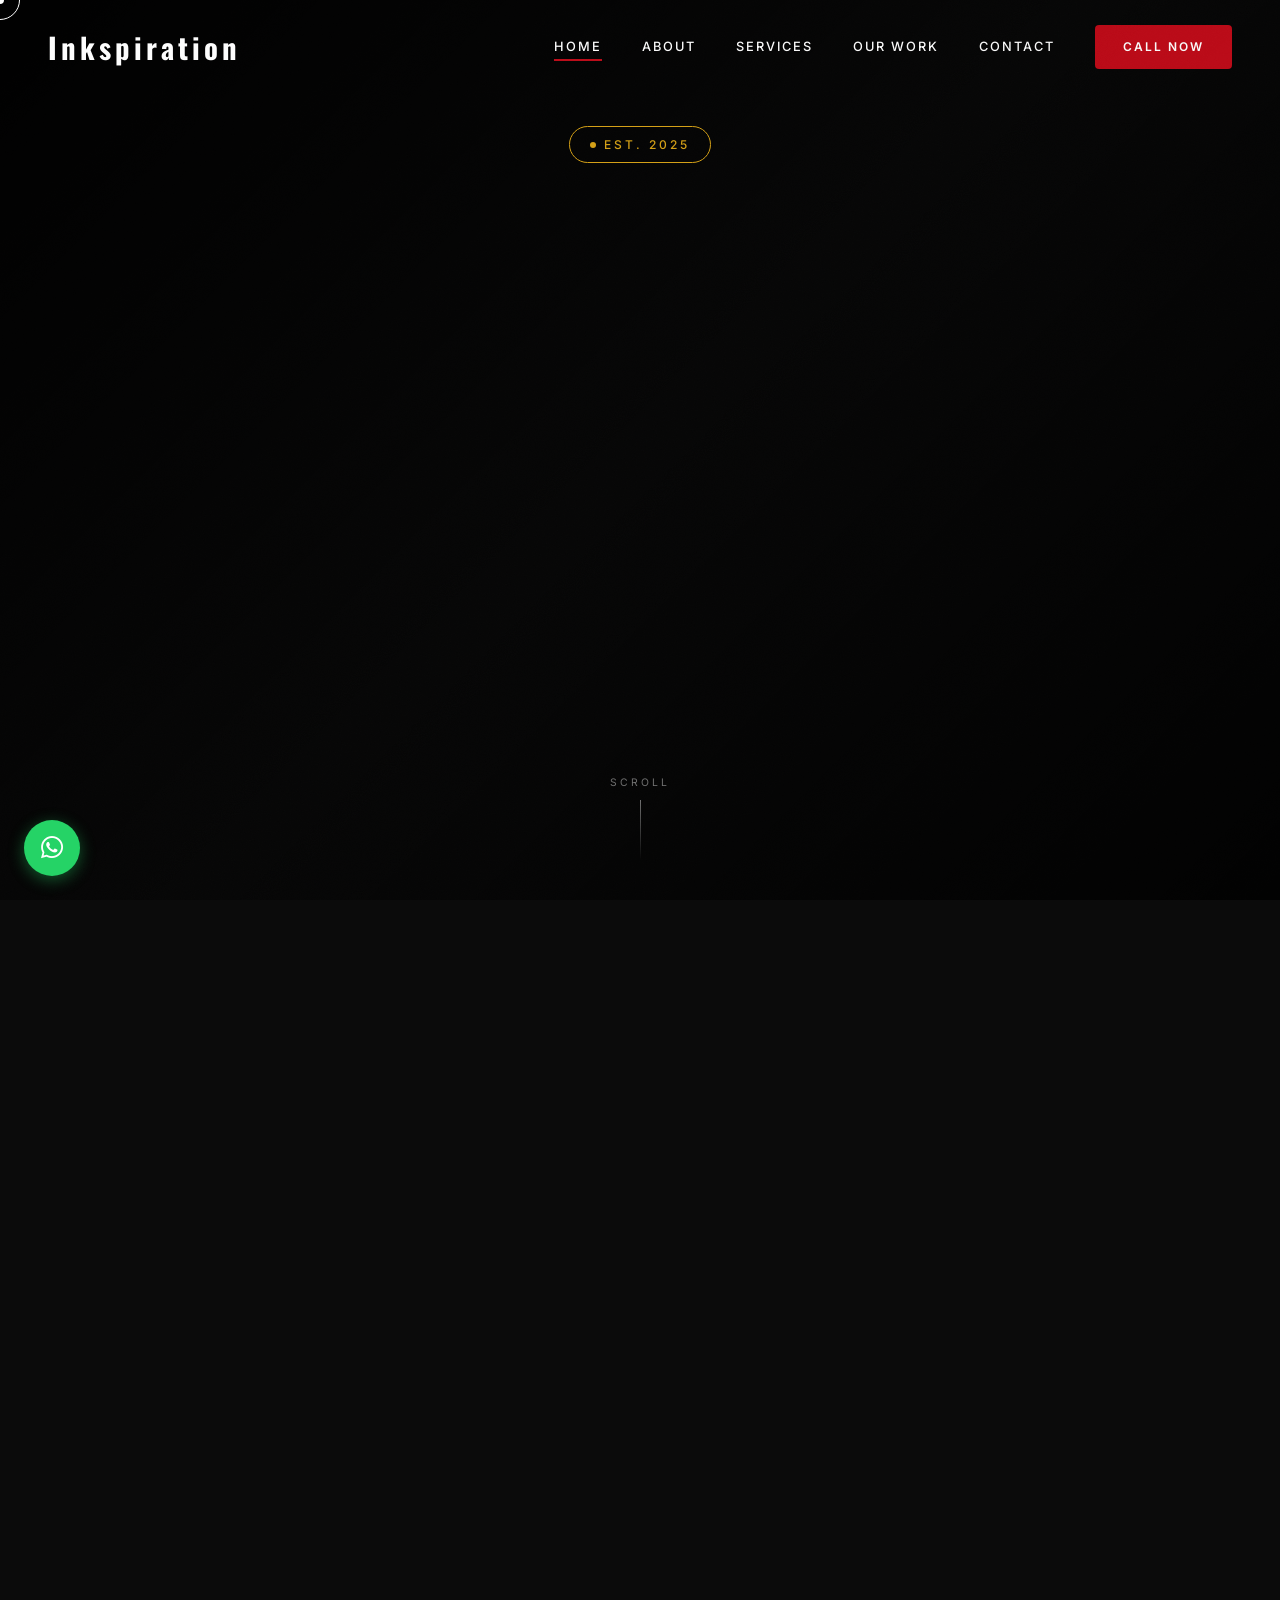
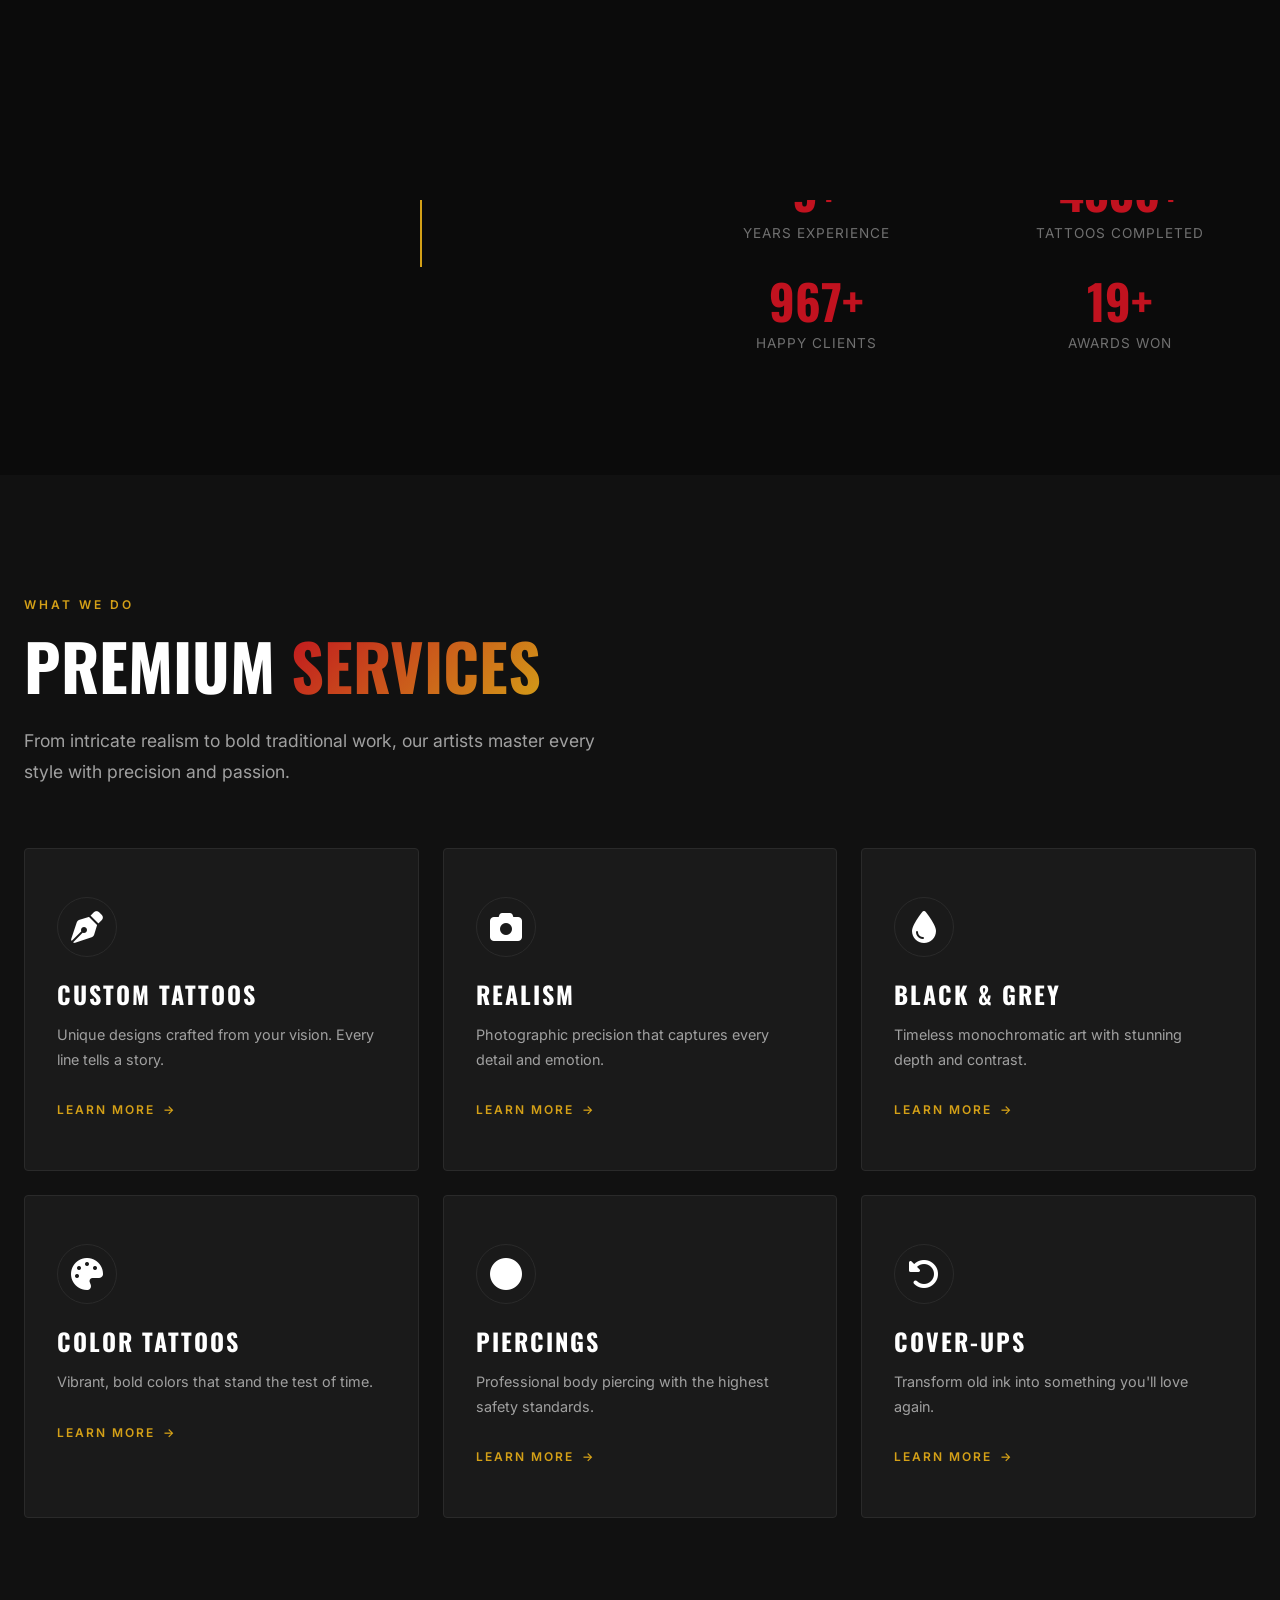
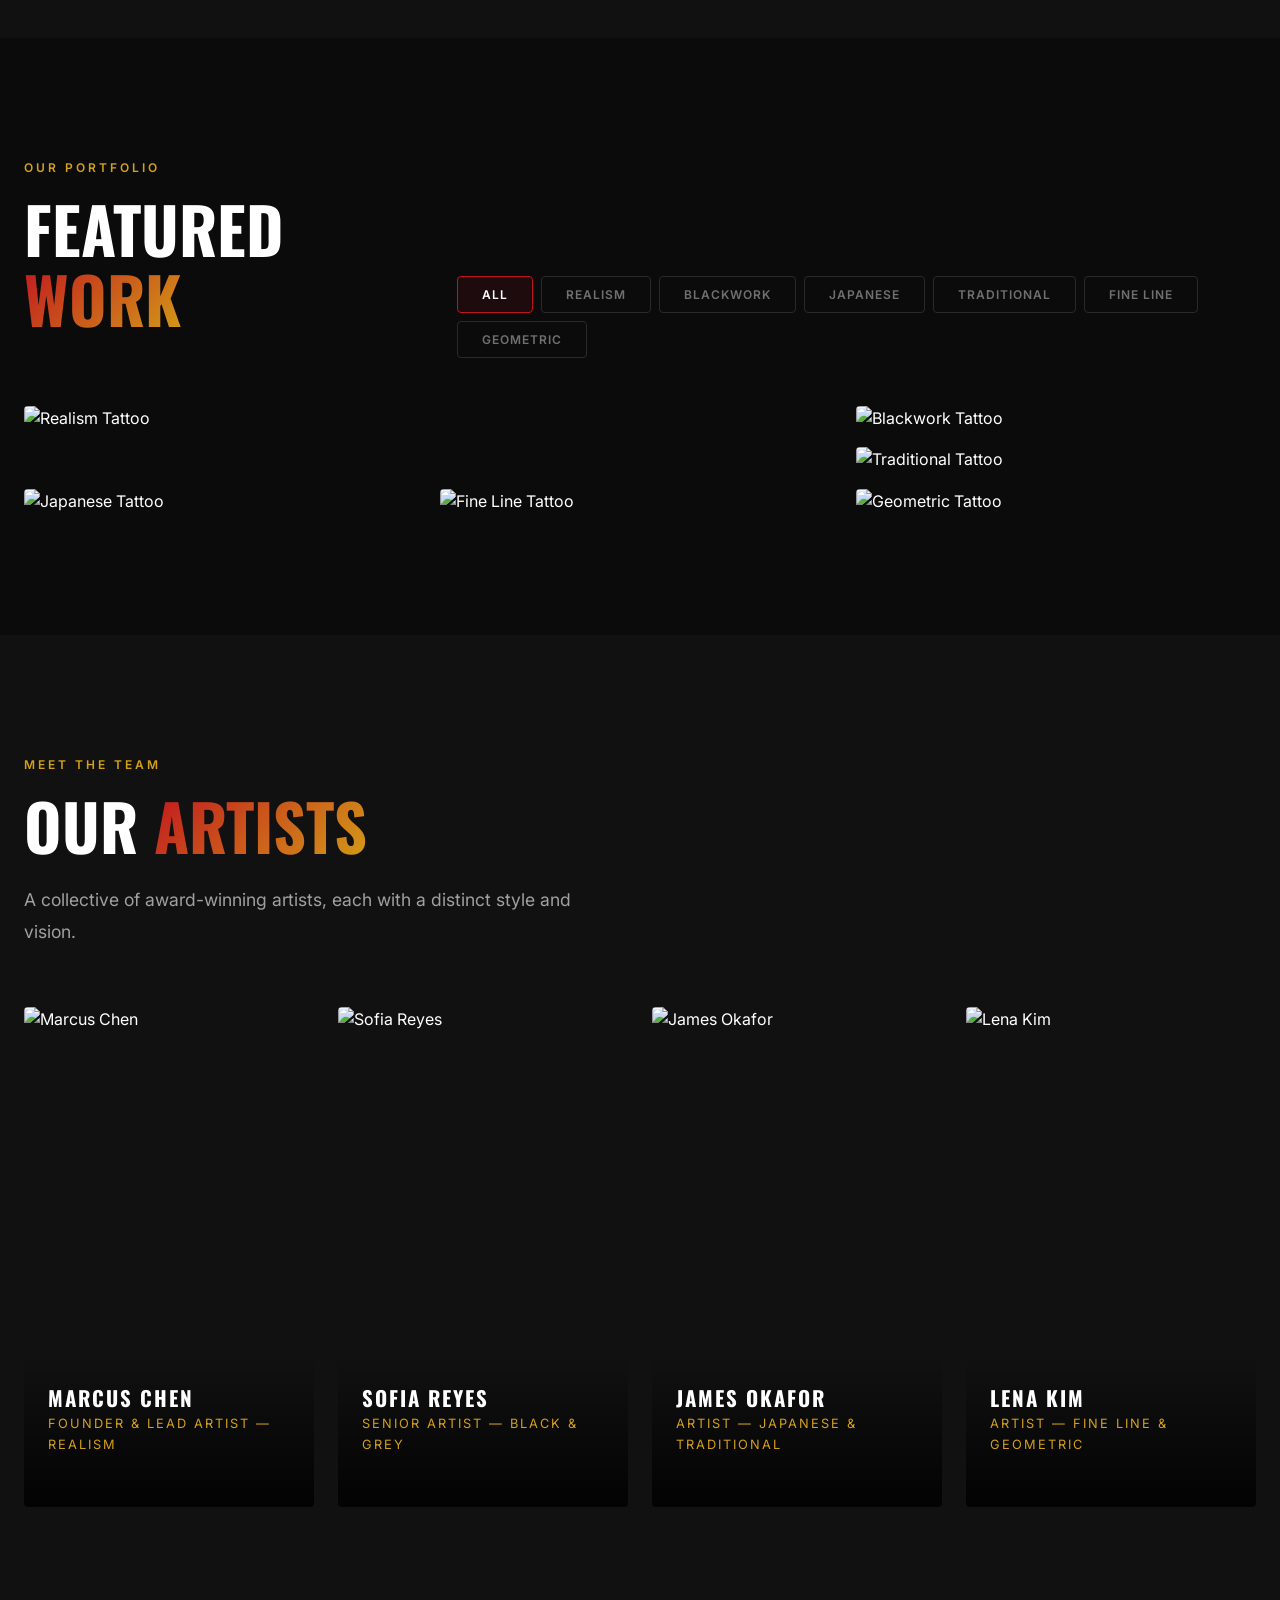
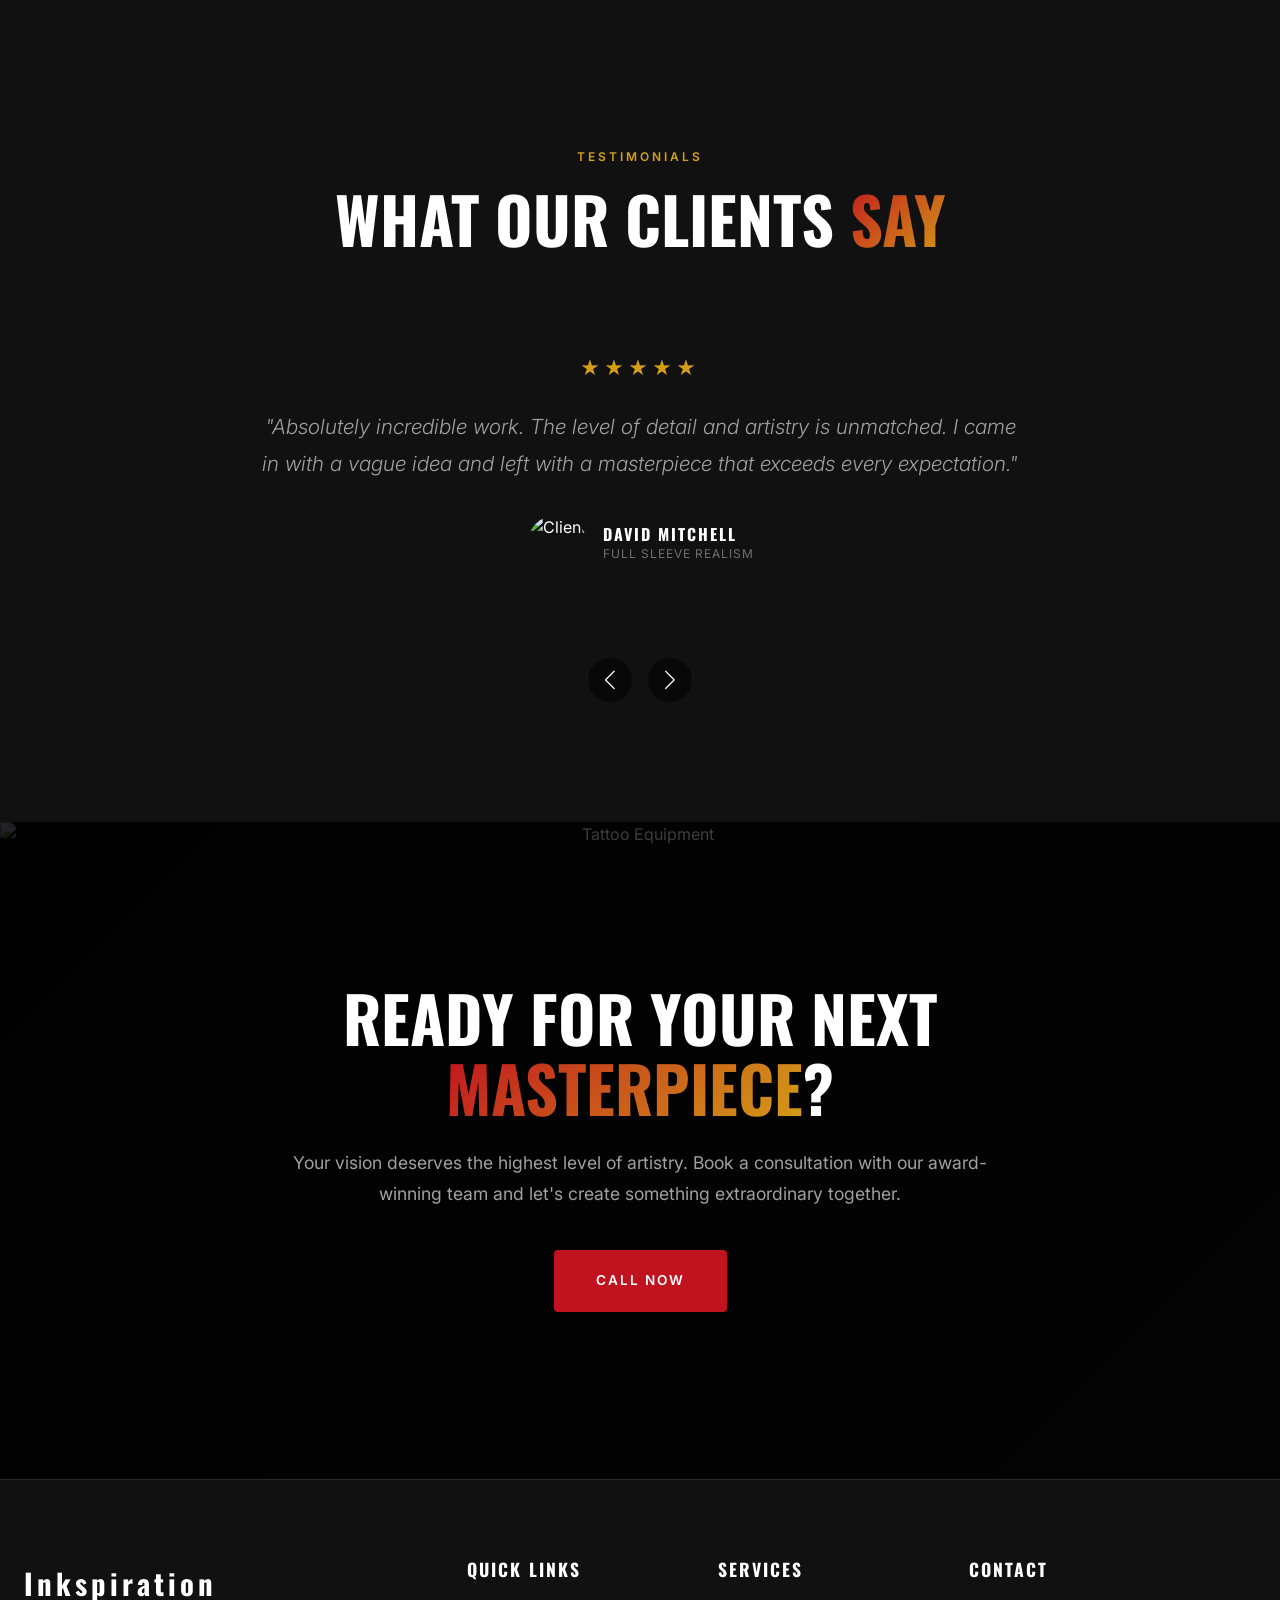
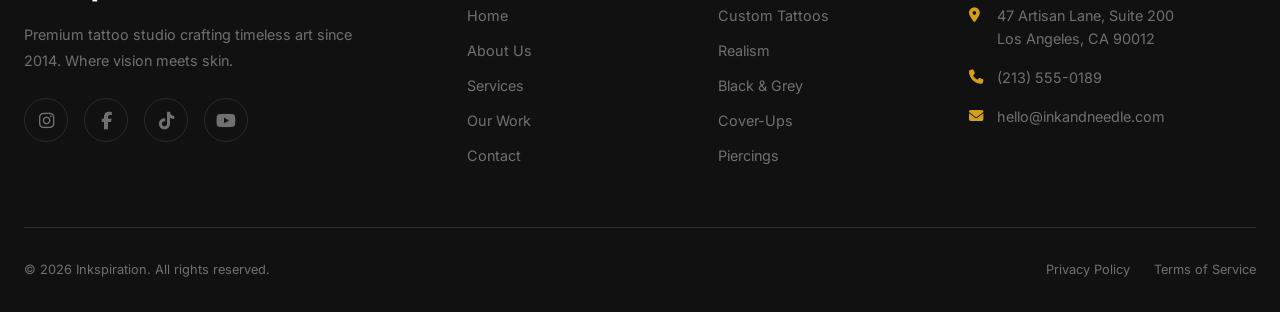
==== commit 23569cd1: "Add whatsapp button" ====
--- a/index.html
+++ b/index.html
@@ -457,6 +457,7 @@
   <script src="https://cdn.jsdelivr.net/npm/lenis@1.1.20/dist/lenis.min.js"></script>
   <script src="https://cdn.jsdelivr.net/npm/swiper@10/swiper-bundle.min.js"></script>
   <script src="js/animations.js"></script>
+  <a href="https://wa.me/9876543210" target="_blank" rel="noopener" class="whatsapp-float" aria-label="Chat on WhatsApp"><i class="fab fa-whatsapp"></i></a>
   <script src="js/main.js"></script>
 </body>
 </html>
--- a/css/style.css
+++ b/css/style.css
@@ -2023,3 +2023,29 @@
 .magnetic-wrap {
   display: inline-block;
 }
+
+/* WhatsApp Float */
+.whatsapp-float {
+  position: fixed;
+  bottom: 24px;
+  left: 24px;
+  width: 56px;
+  height: 56px;
+  background: #25D366;
+  border-radius: 50%;
+  display: flex;
+  align-items: center;
+  justify-content: center;
+  font-size: 1.6rem;
+  color: #fff;
+  z-index: 999;
+  box-shadow: 0 4px 16px rgba(37, 211, 102, 0.4);
+  transition: transform 0.3s, box-shadow 0.3s;
+  text-decoration: none;
+}
+
+.whatsapp-float:hover {
+  transform: scale(1.1);
+  box-shadow: 0 6px 24px rgba(37, 211, 102, 0.5);
+  color: #fff;
+}
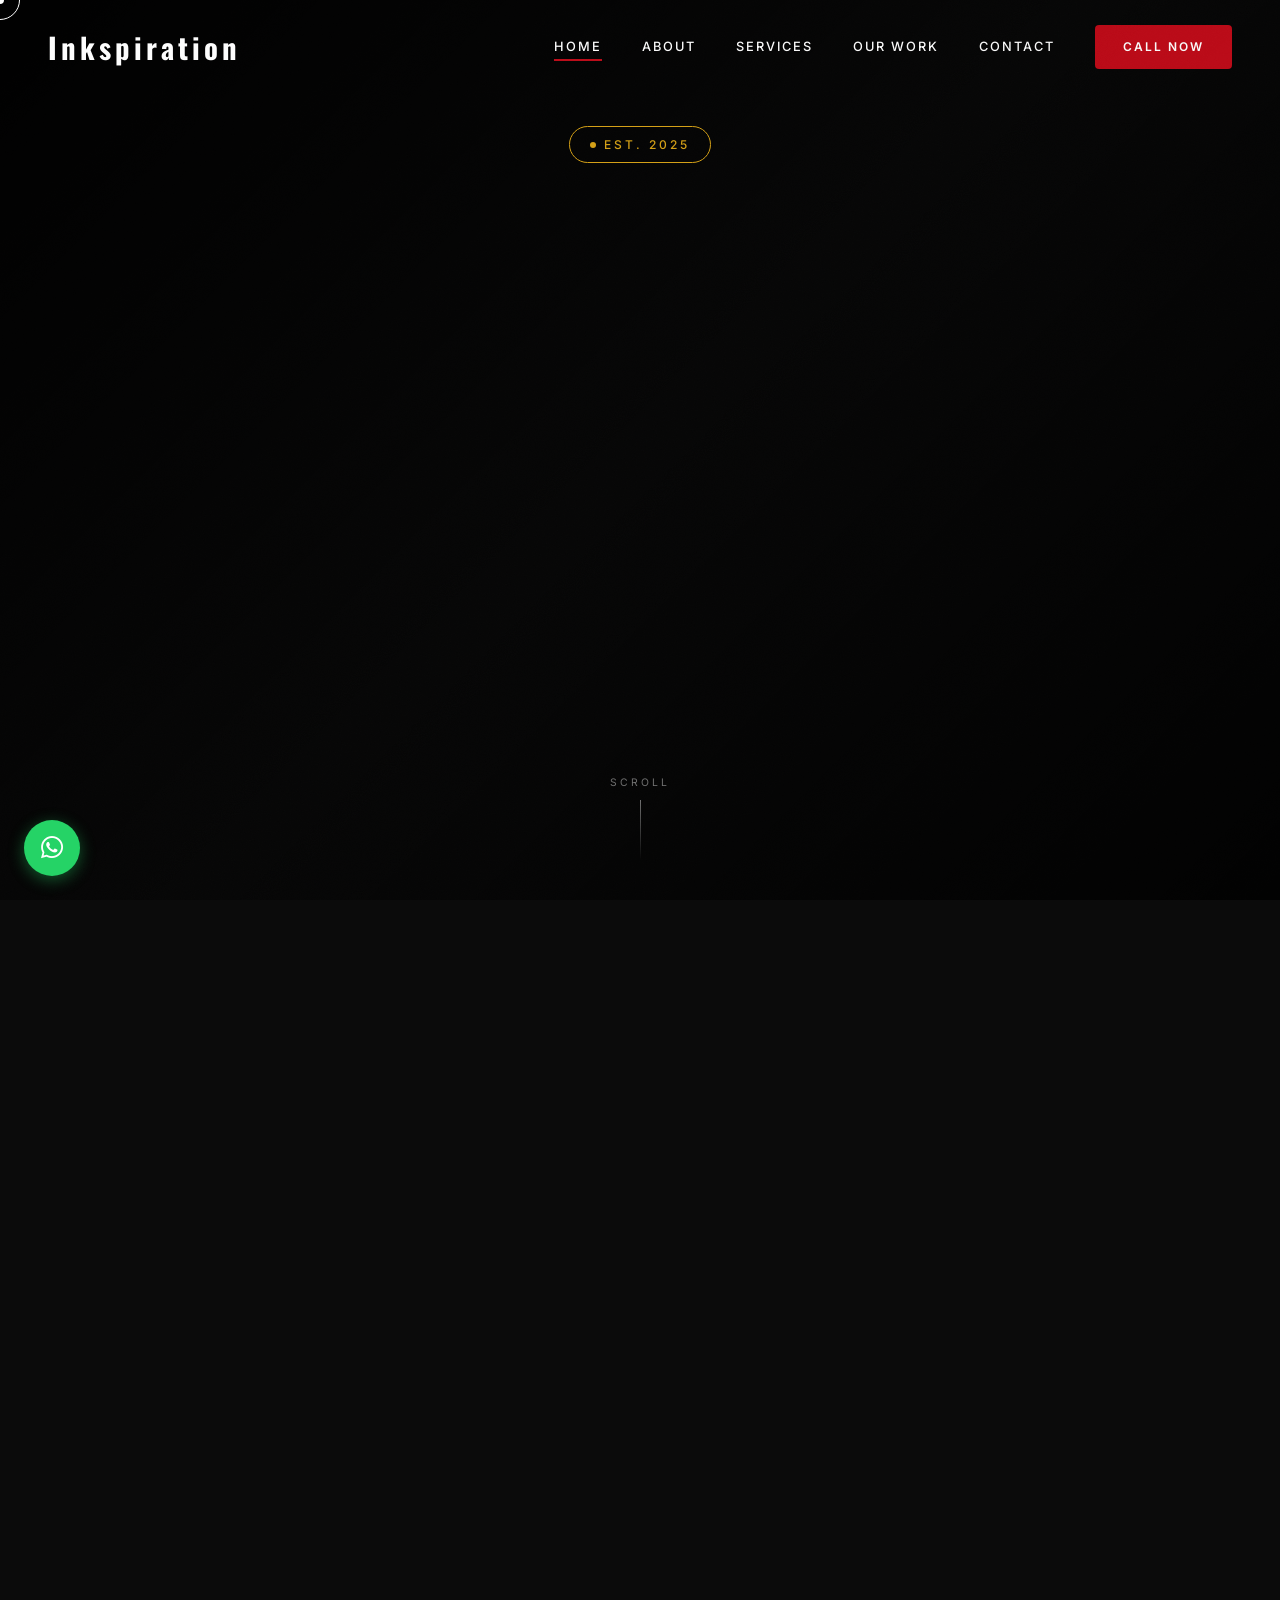
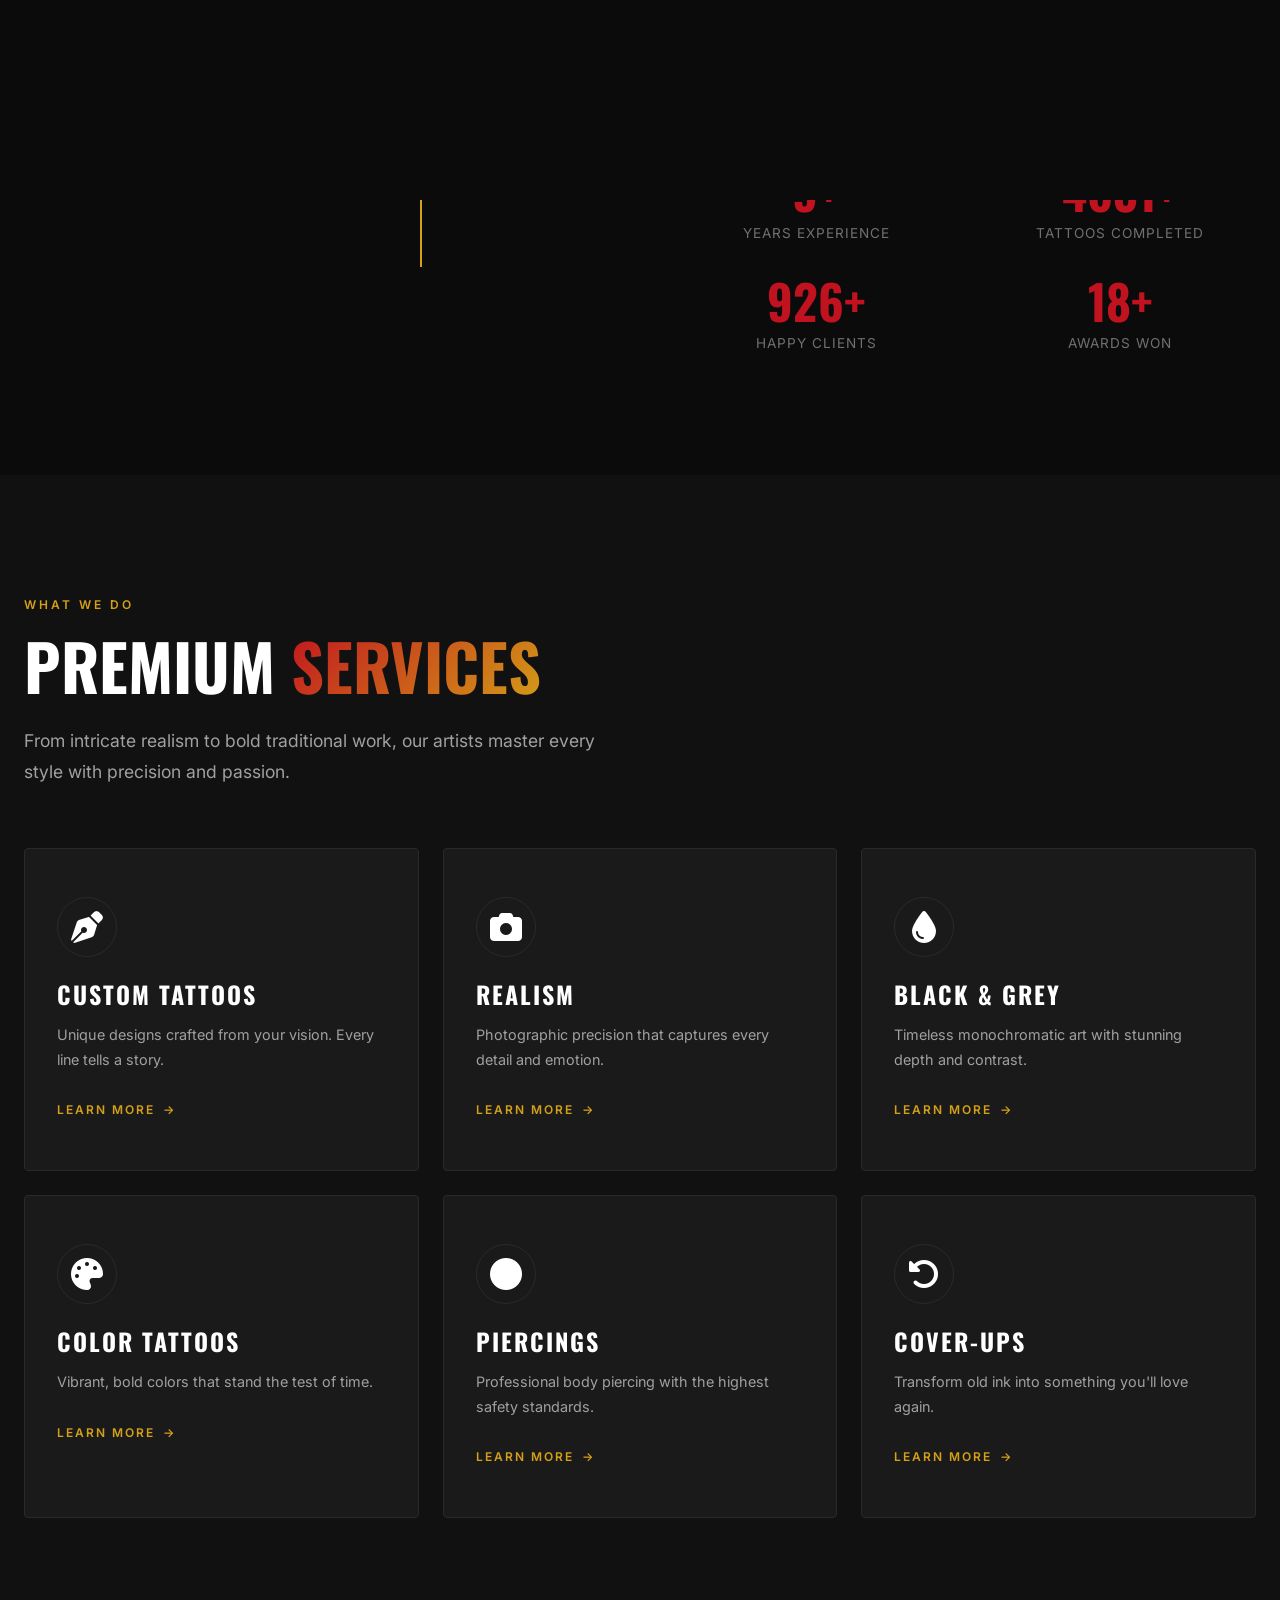
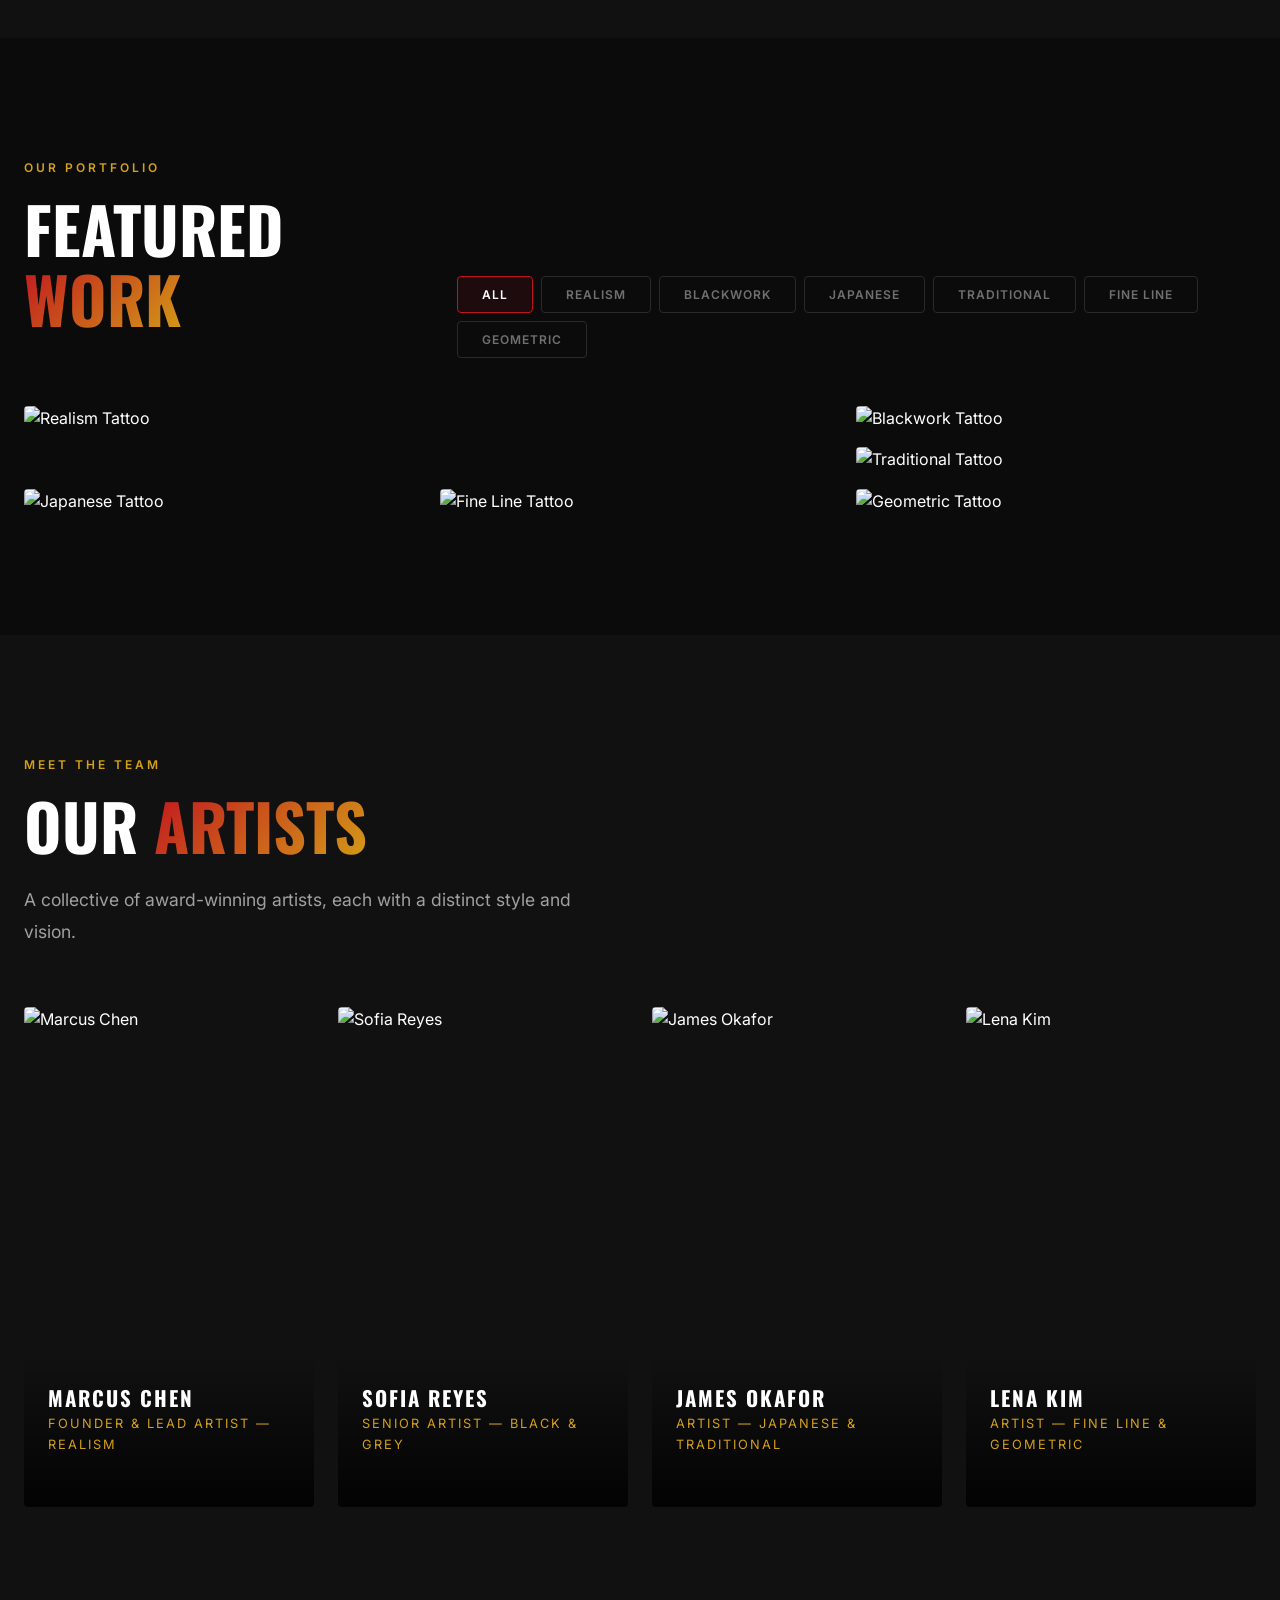
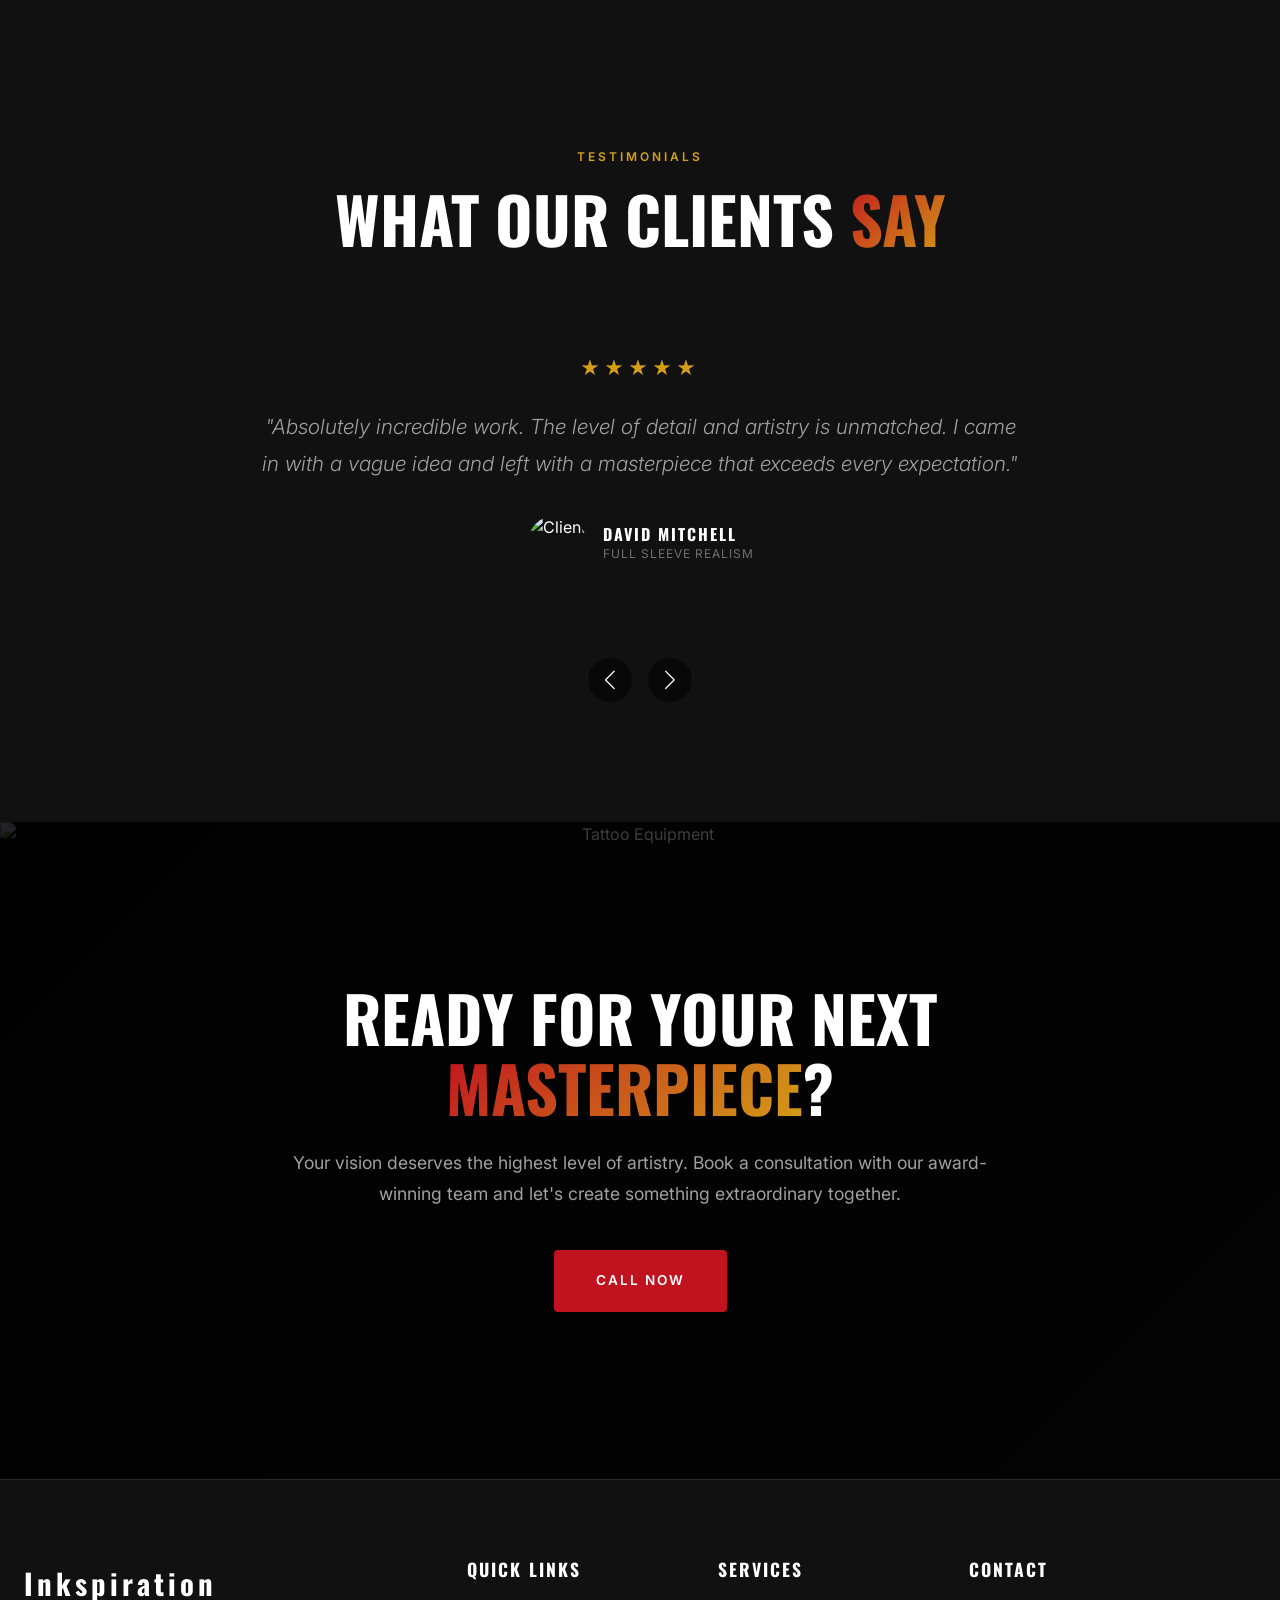
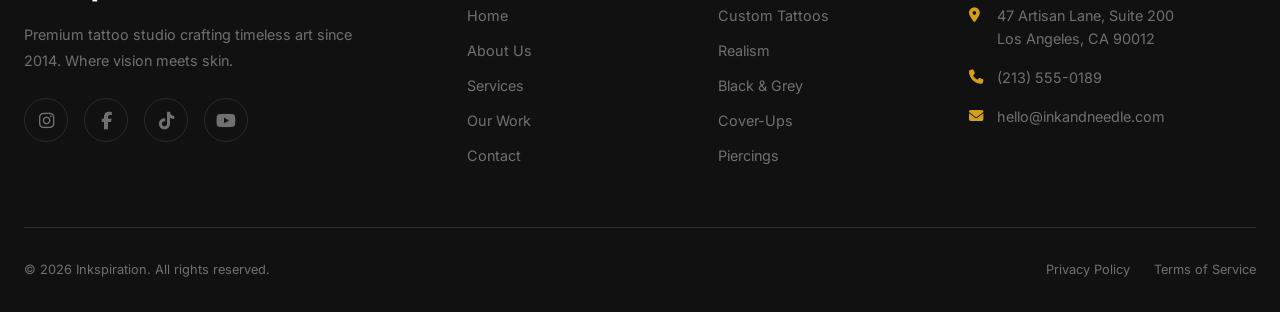
==== commit 6c9b0bc3: "add single service dummy page" ====
--- a/index.html
+++ b/index.html
@@ -410,7 +410,7 @@
         <div>
           <h4 class="footer-heading">Services</h4>
           <div class="footer-links">
-            <a href="services.html">Custom Tattoos</a>
+            <a href="services/custom-tattoos.html">Custom Tattoos</a>
             <a href="services.html">Realism</a>
             <a href="services.html">Black & Grey</a>
             <a href="services.html">Cover-Ups</a>
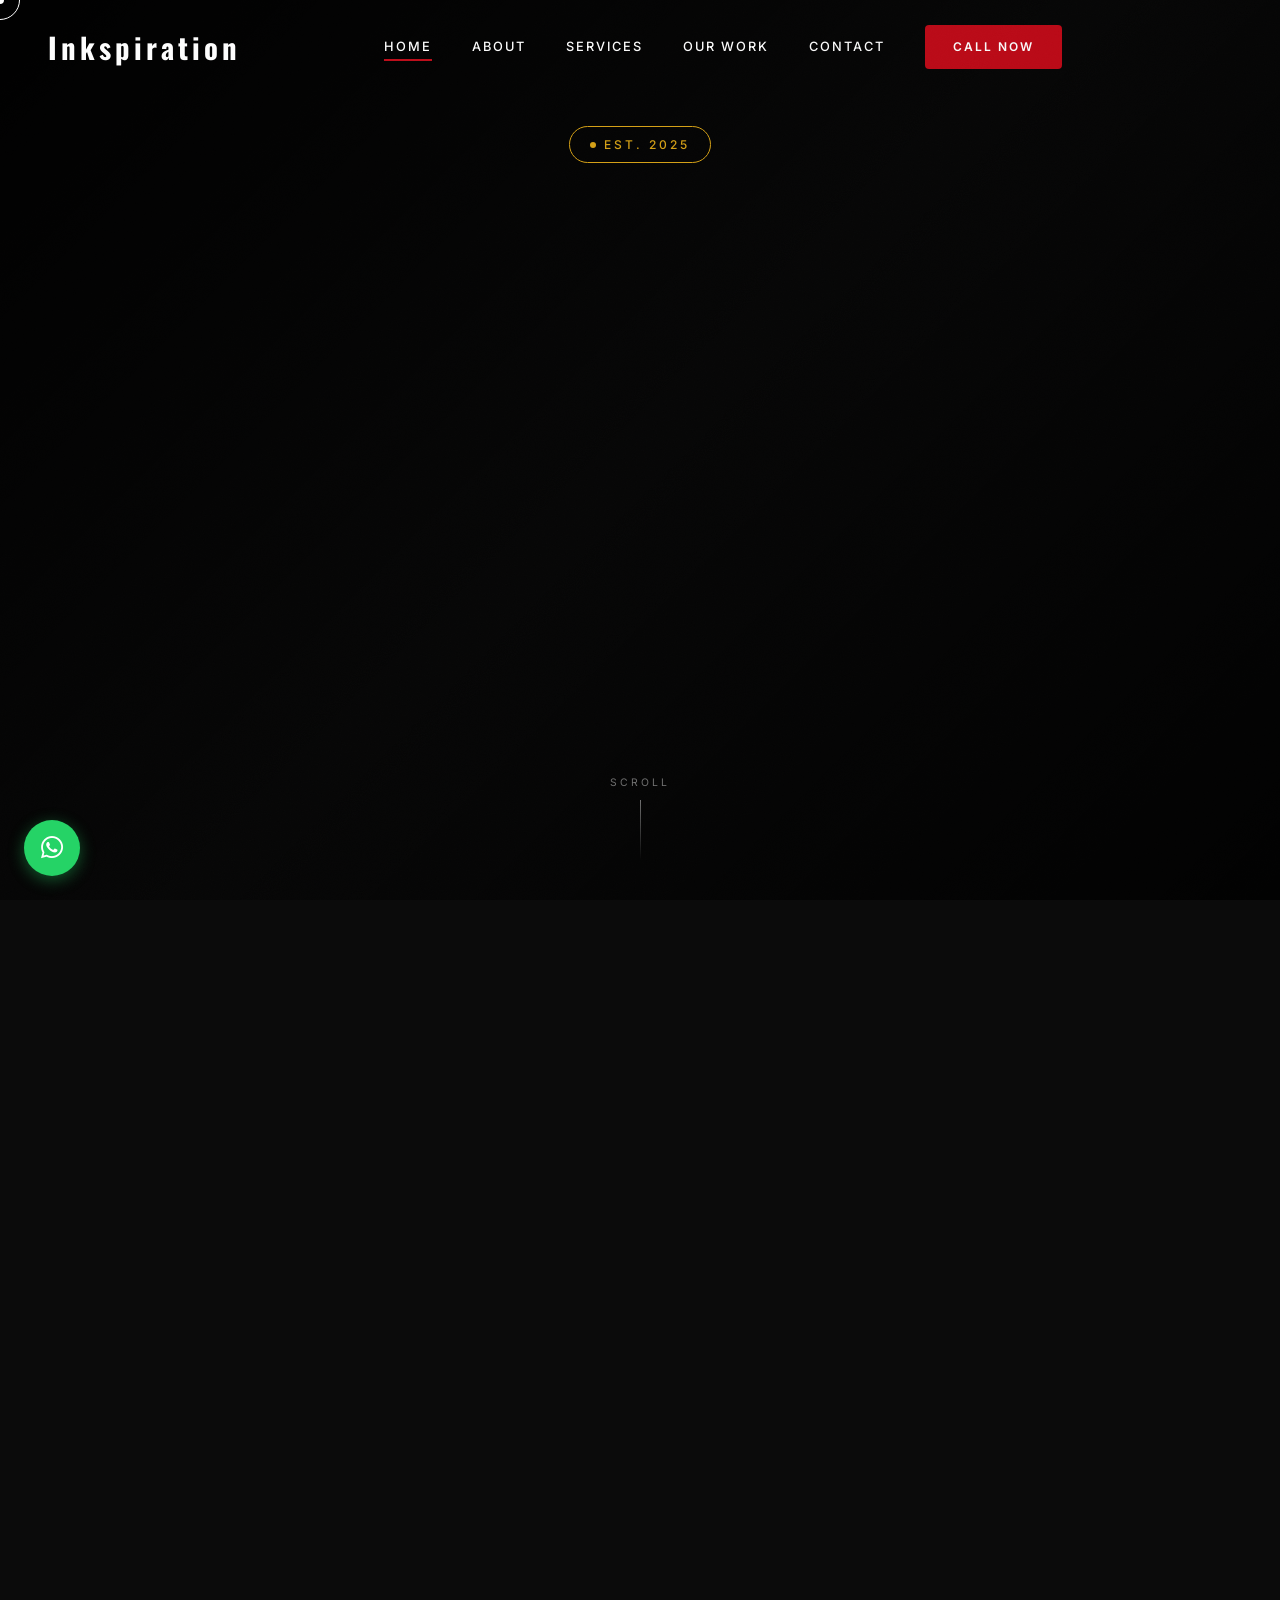
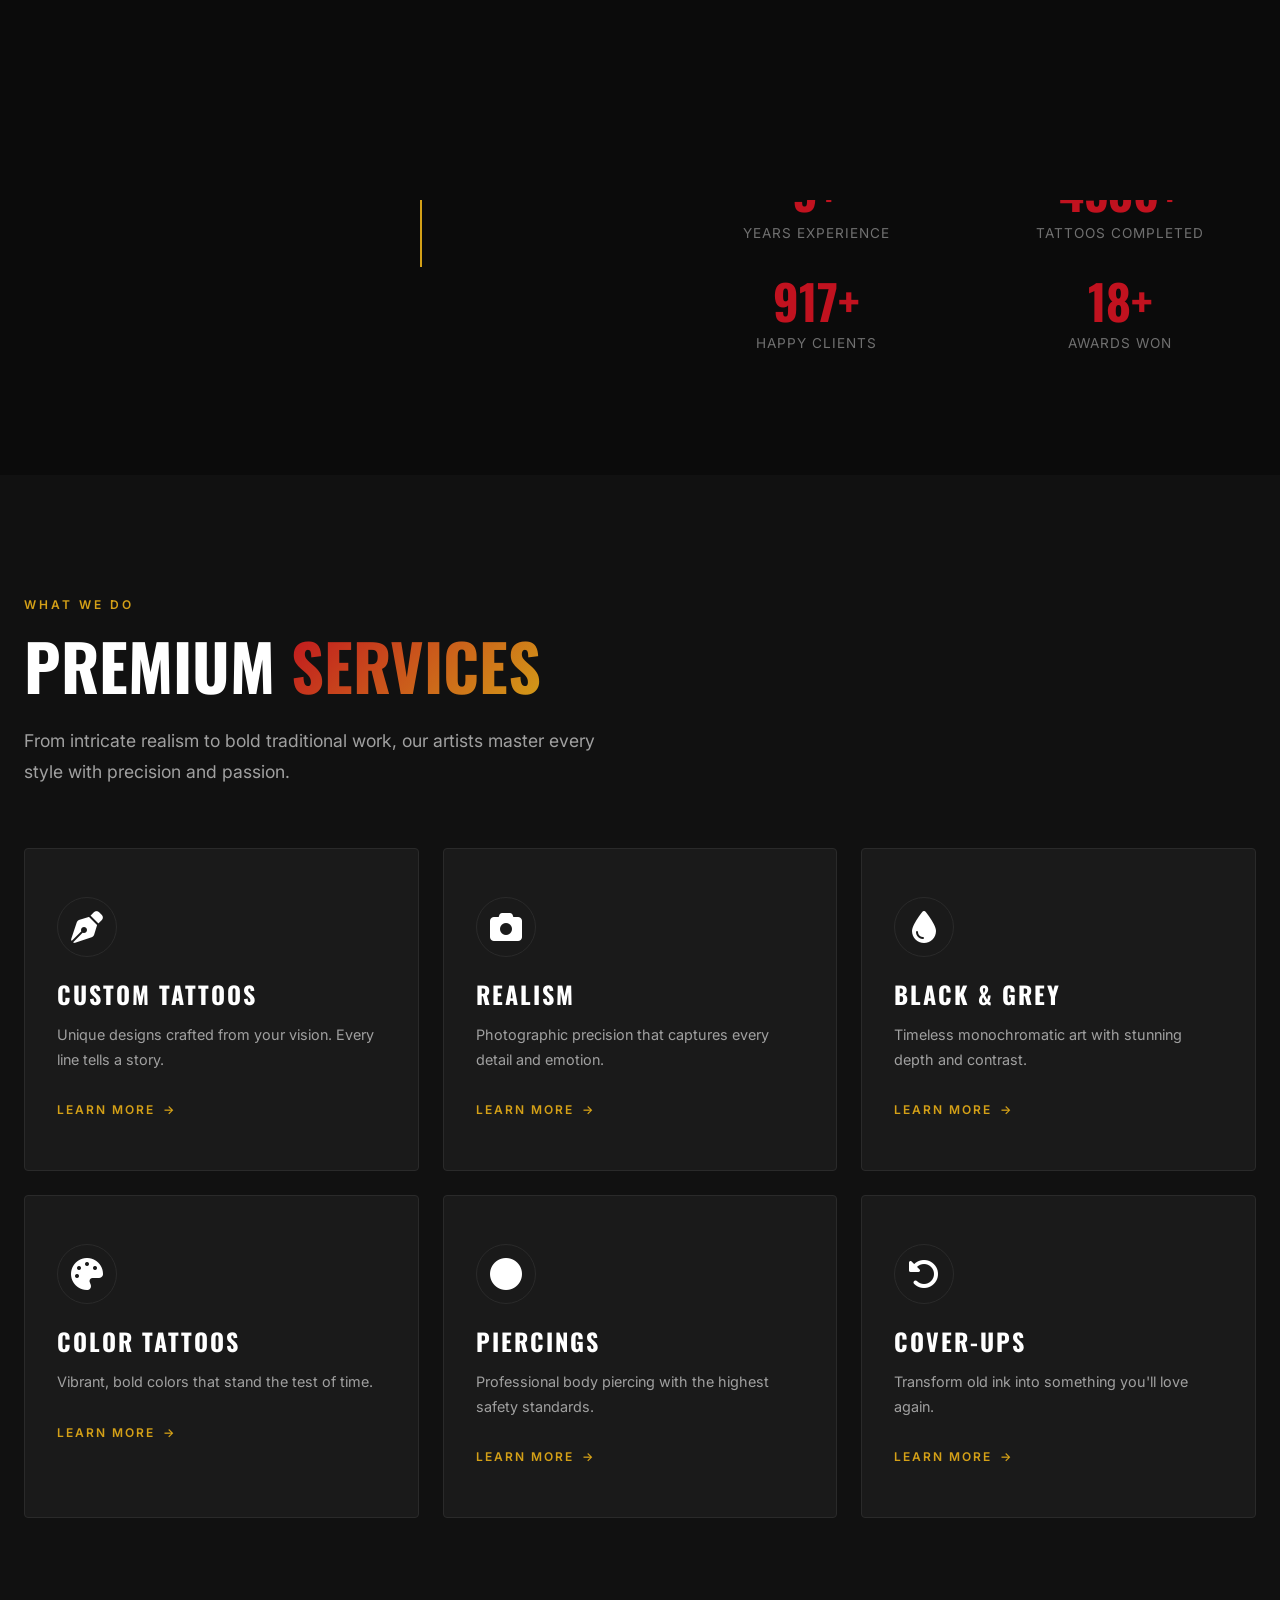
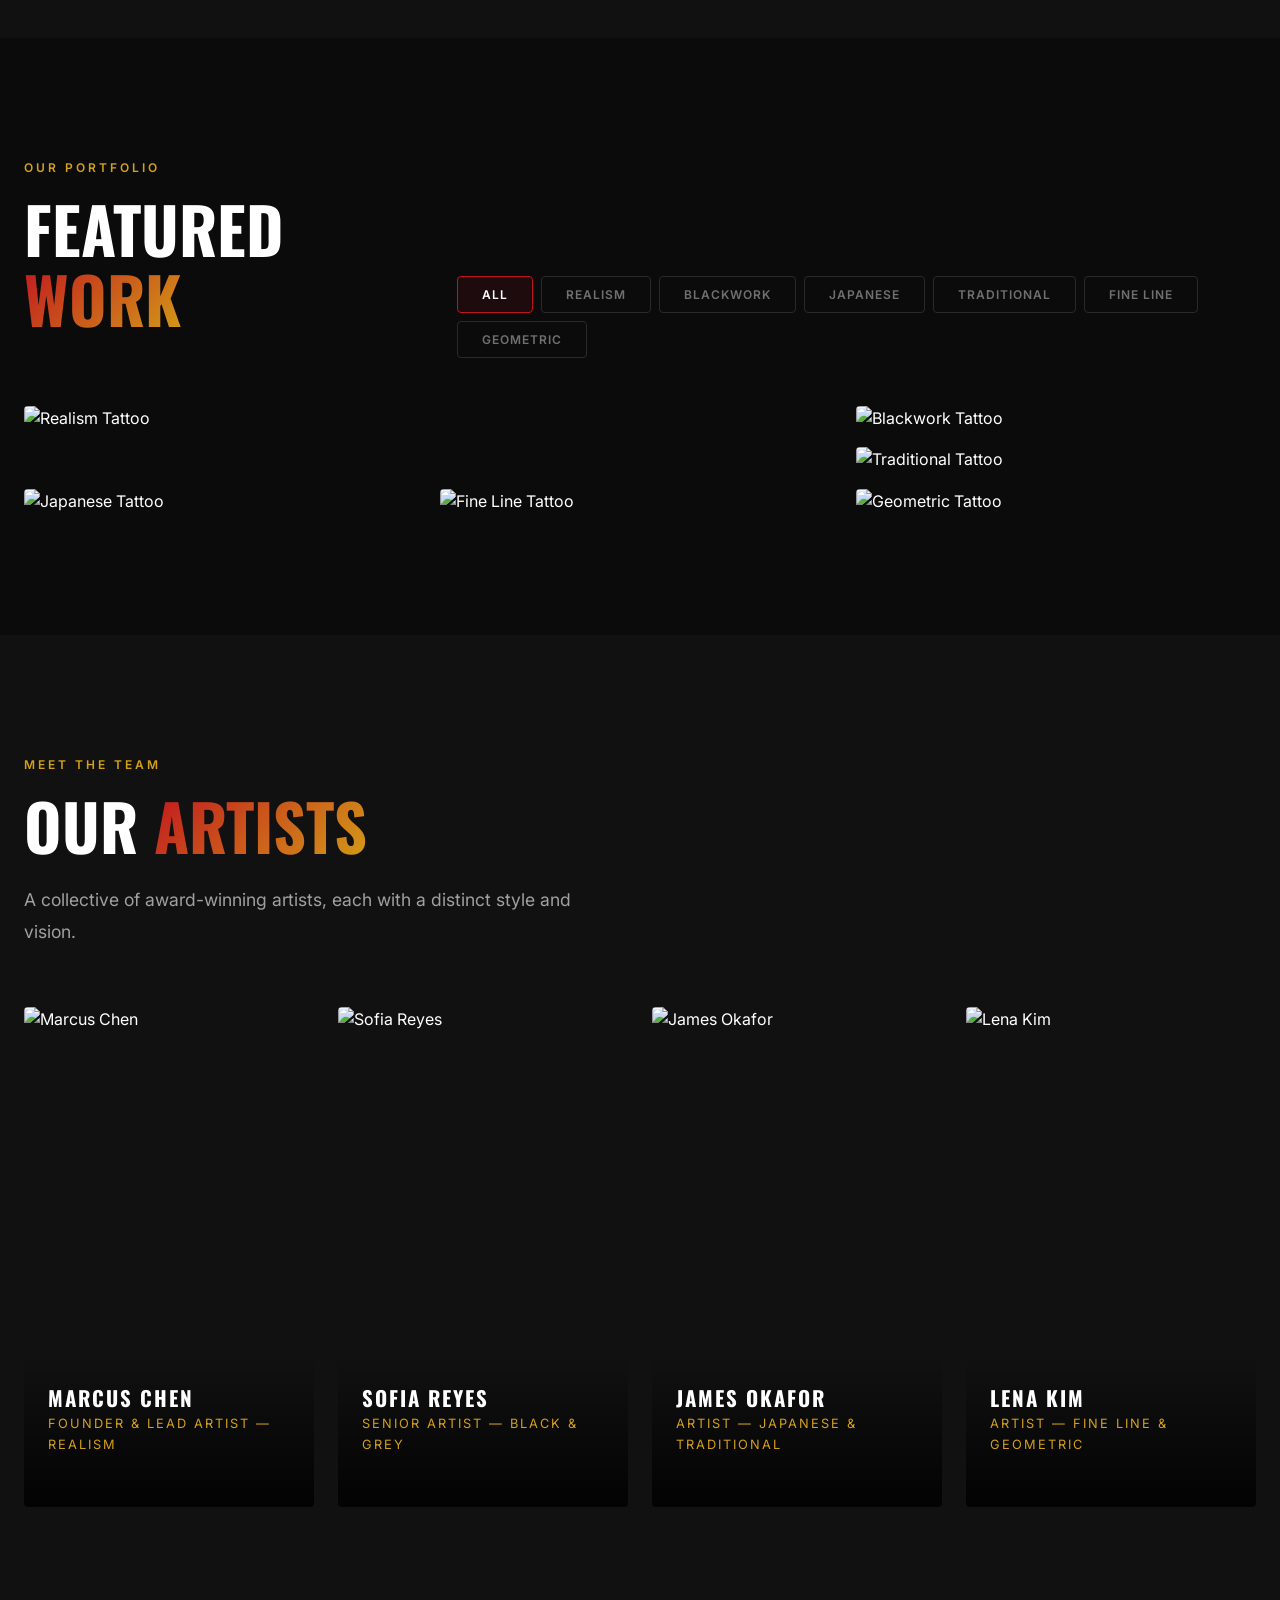
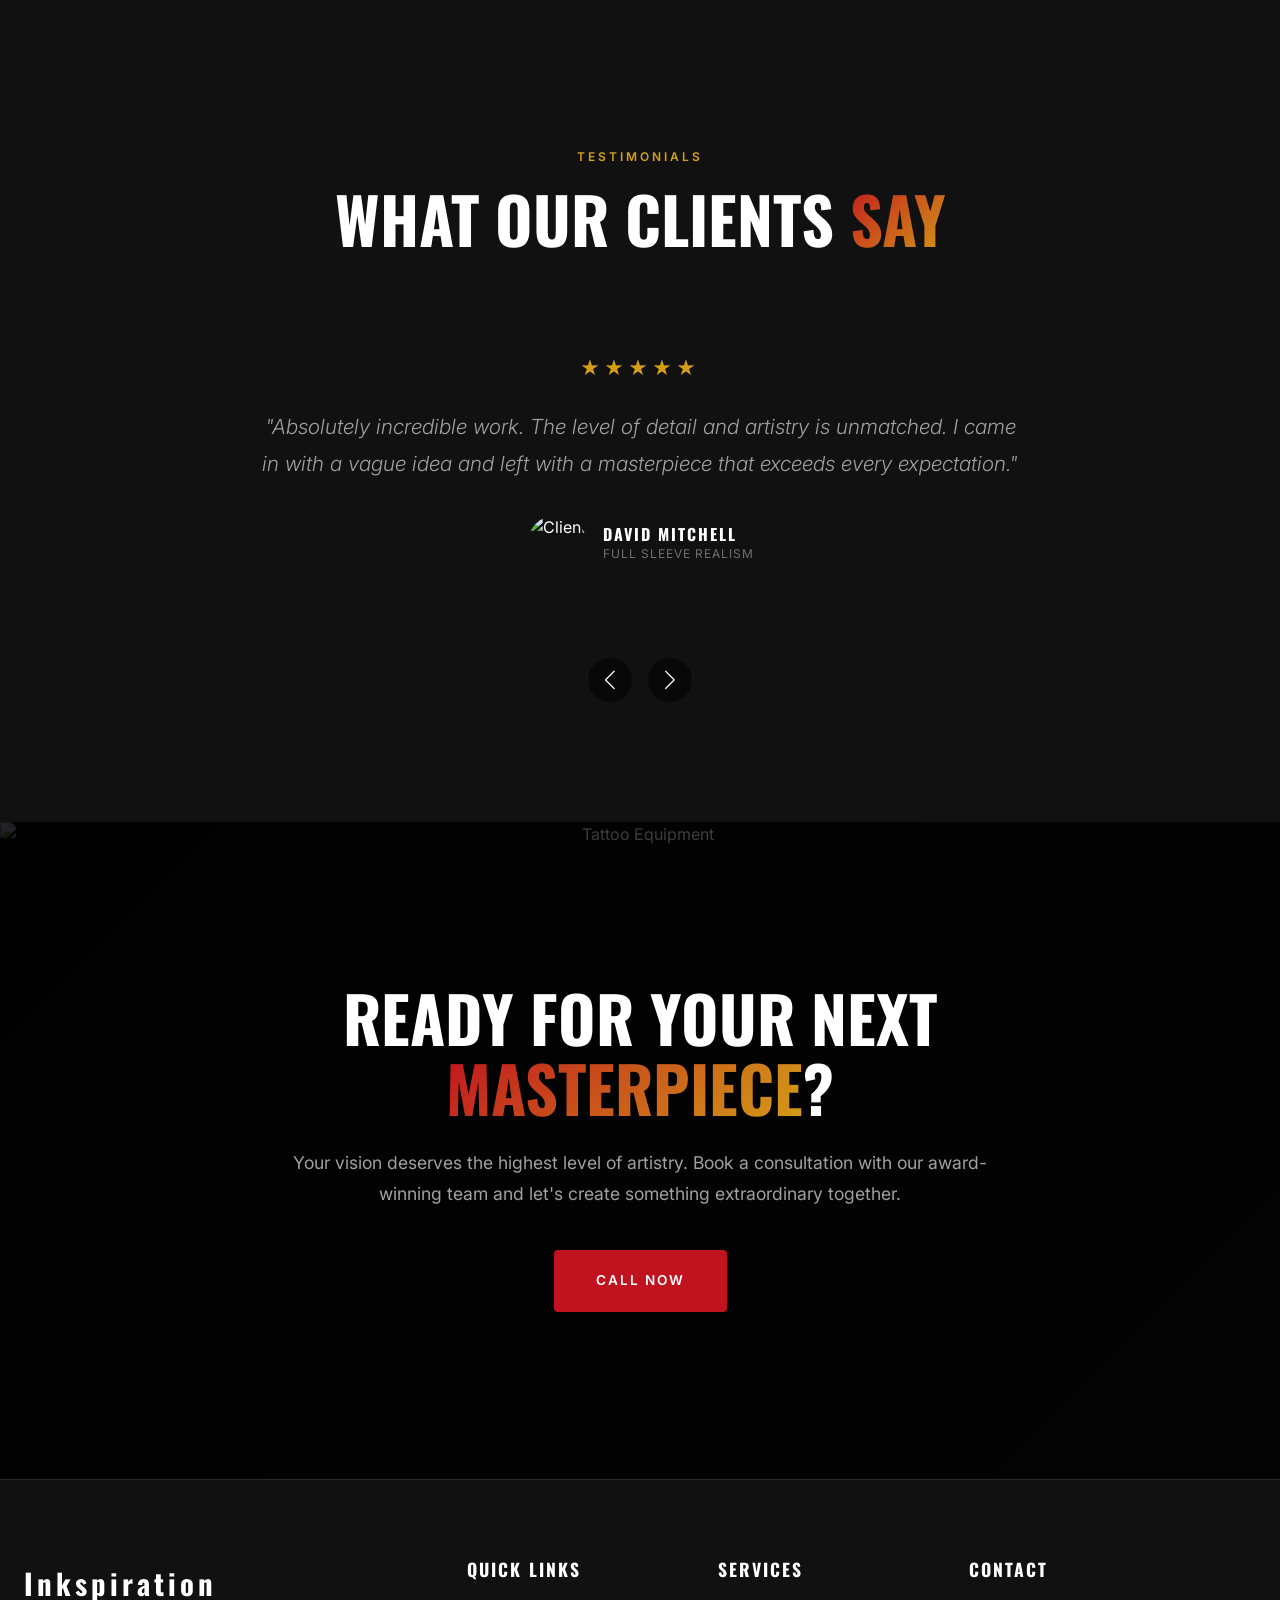
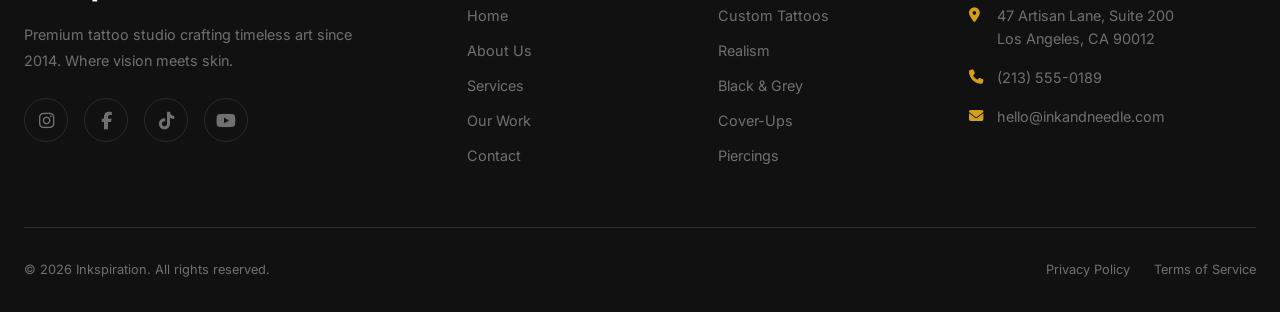
==== commit fe72f66b: "work on mobile version" ====
--- a/index.html
+++ b/index.html
@@ -61,6 +61,7 @@
 
   <!-- Mobile Menu -->
   <div class="mobile-menu">
+    <button class="mobile-menu-close" aria-label="Close menu">&times;</button>
     <a href="index.html" class="nav-link">Home</a>
     <a href="about.html" class="nav-link">About</a>
     <a href="services.html" class="nav-link">Services</a>
--- a/css/style.css
+++ b/css/style.css
@@ -410,11 +410,14 @@
 }
 
 .nav-toggle {
-  display: none;
+  display: flex;
+  opacity: 0;
+  visibility: hidden;
+  pointer-events: none;
   flex-direction: column;
   gap: 6px;
   cursor: pointer;
-  z-index: calc(var(--z-nav) + 1);
+  z-index: calc(var(--z-loader) + 1);
 }
 
 .nav-toggle span {
@@ -461,6 +464,24 @@
   font-family: var(--font-heading);
   text-transform: uppercase;
   letter-spacing: 4px;
+}
+
+.mobile-menu-close {
+  position: absolute;
+  top: 24px;
+  right: 24px;
+  width: 44px;
+  height: 44px;
+  background: transparent;
+  border: none;
+  color: var(--text-primary);
+  font-size: 2.8rem;
+  cursor: pointer;
+  display: flex;
+  align-items: center;
+  justify-content: center;
+  z-index: calc(var(--z-nav) + 2);
+  line-height: 1;
 }
 
 /* Hero Section */
--- a/css/responsive.css
+++ b/css/responsive.css
@@ -58,7 +58,9 @@
   }
 
   .nav-toggle {
-    display: flex;
+    opacity: 1;
+    visibility: visible;
+    pointer-events: auto;
   }
 
   .hero {
@@ -317,4 +319,40 @@
     flex-direction: column;
     align-items: flex-start;
   }
+
+  .loader-logo {
+    font-size: 1.6rem;
+    letter-spacing: 3px;
+    margin-bottom: 20px;
+  }
+
+  .loader-bar {
+    width: 120px;
+  }
+
+  .loader-counter {
+    font-size: 1.2rem;
+  }
+
+  .loader-progress {
+    margin-top: 12px;
+  }
+
+  .img-compare-images {
+    aspect-ratio: 3 / 4;
+  }
+
+  .img-compare-arrow {
+    width: 24px;
+    height: 24px;
+    font-size: 1rem;
+  }
+
+  .img-compare-arrow.left {
+    left: -12px;
+  }
+
+  .img-compare-arrow.right {
+    right: -12px;
+  }
 }
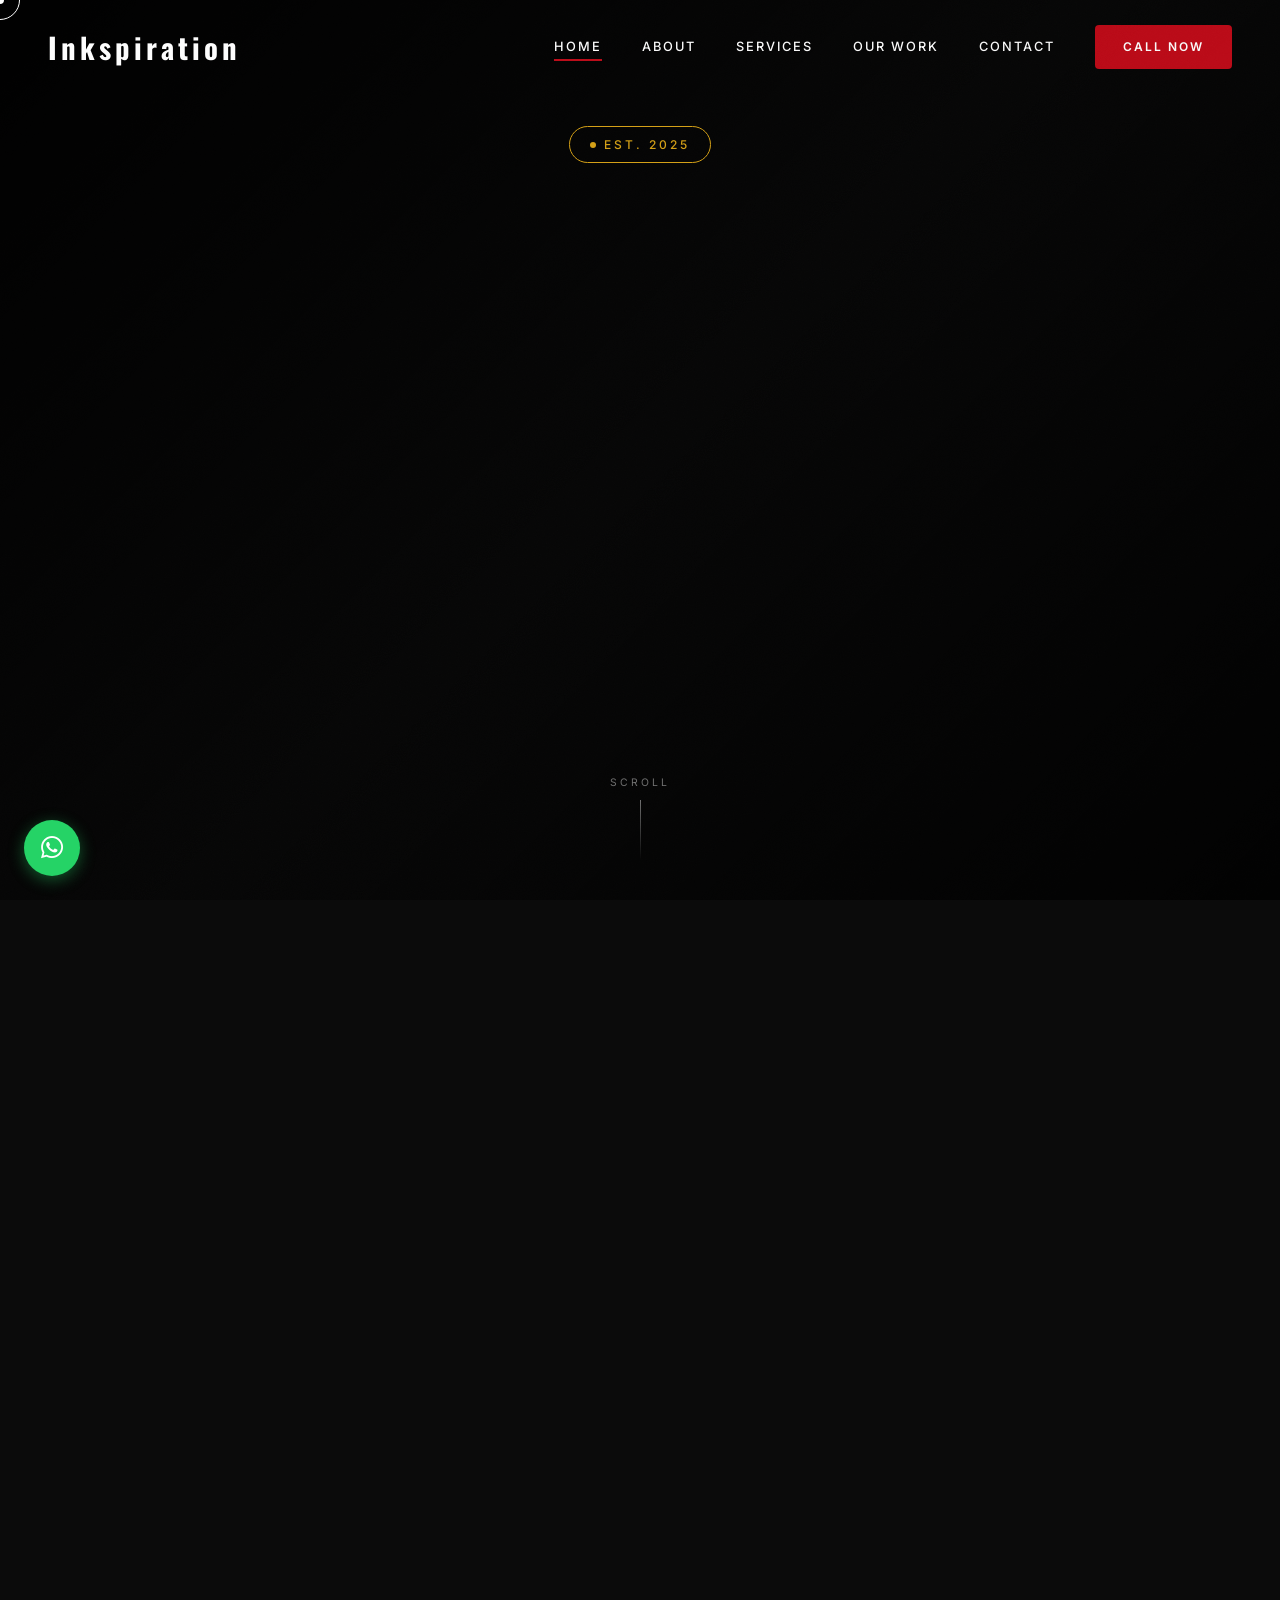
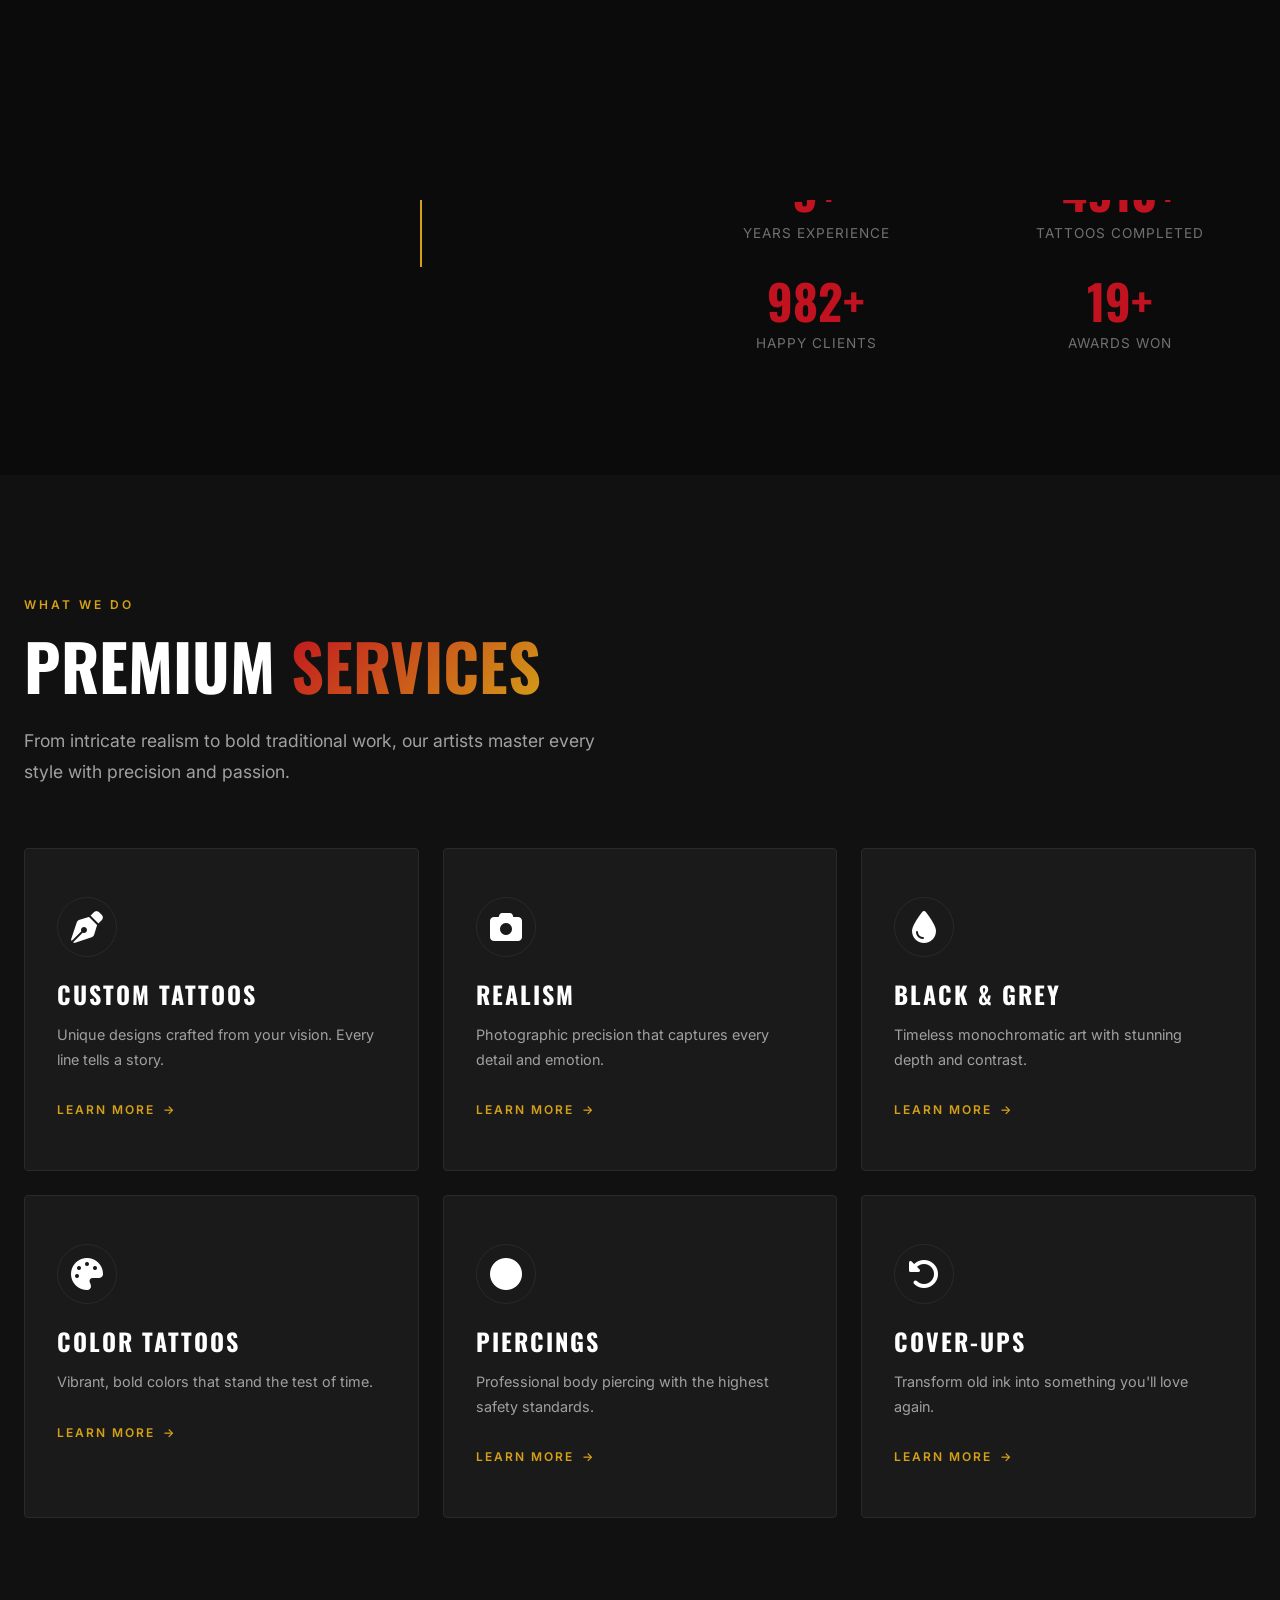
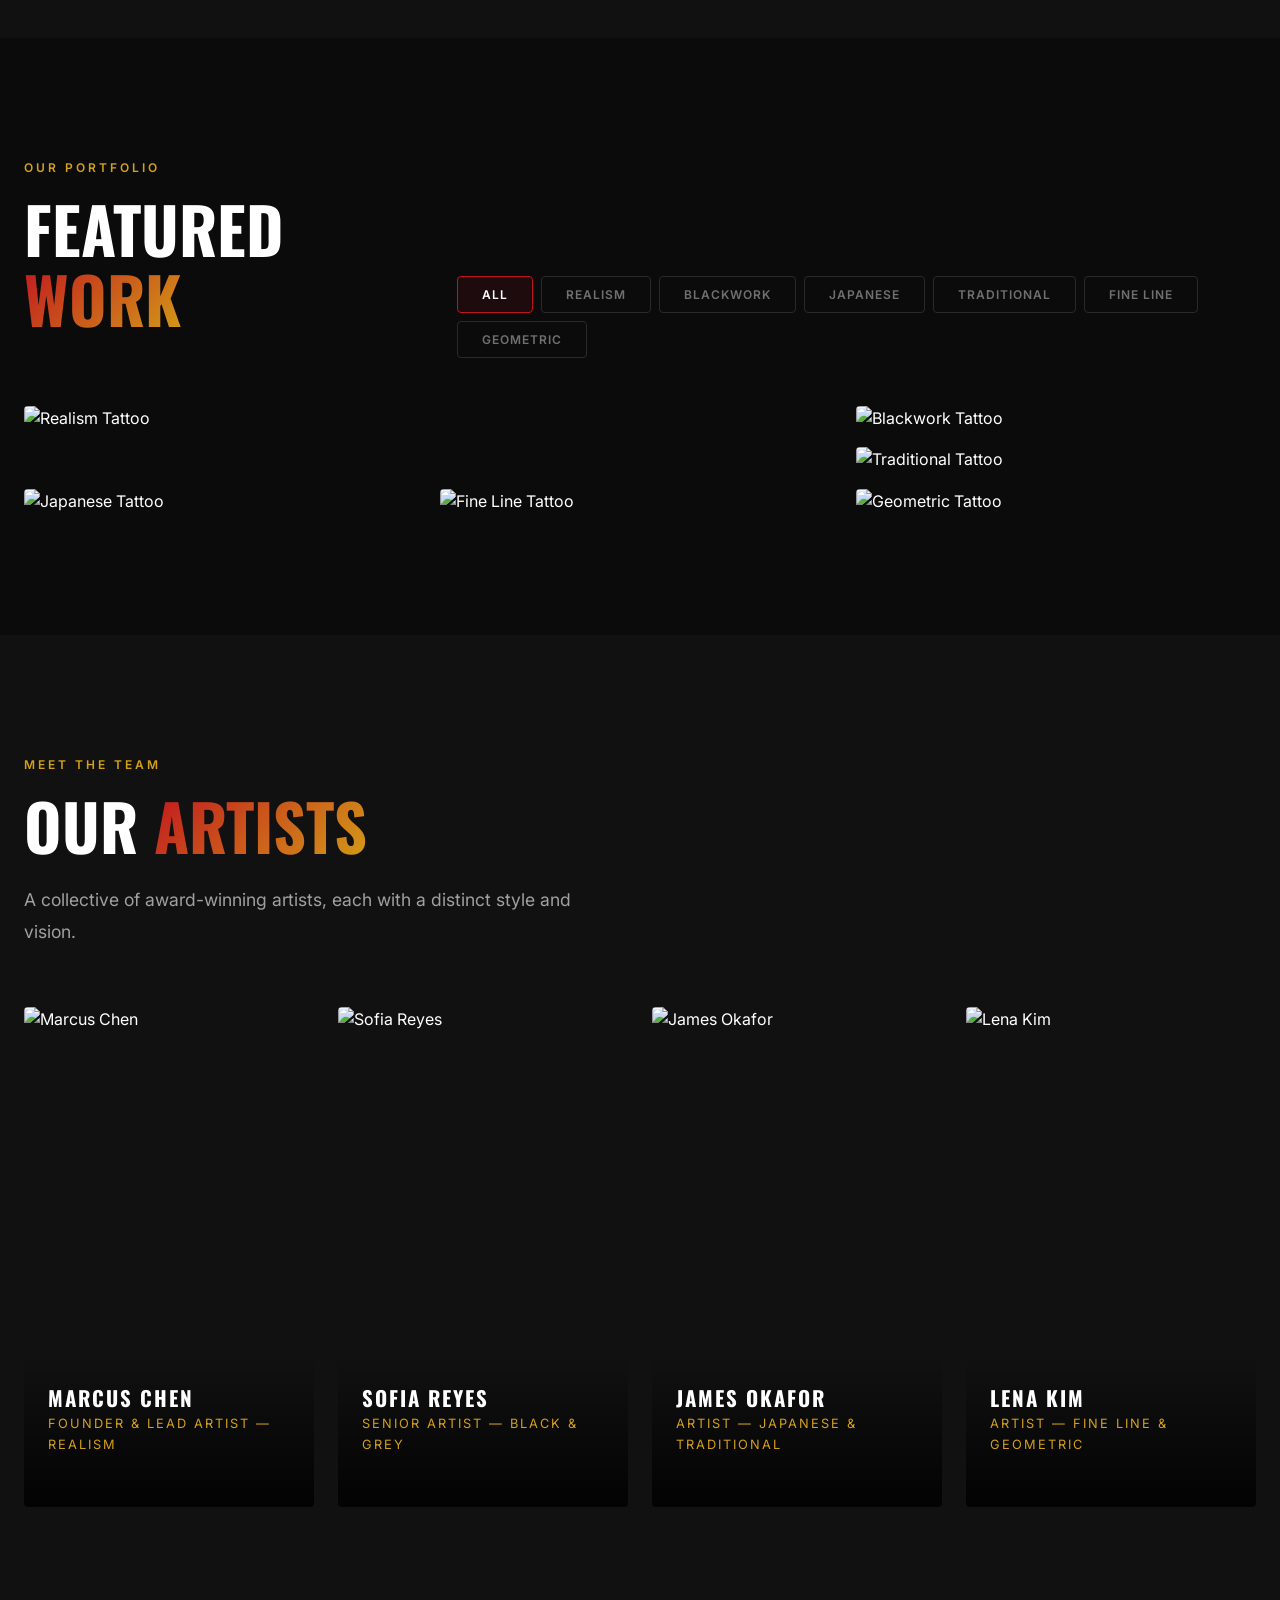
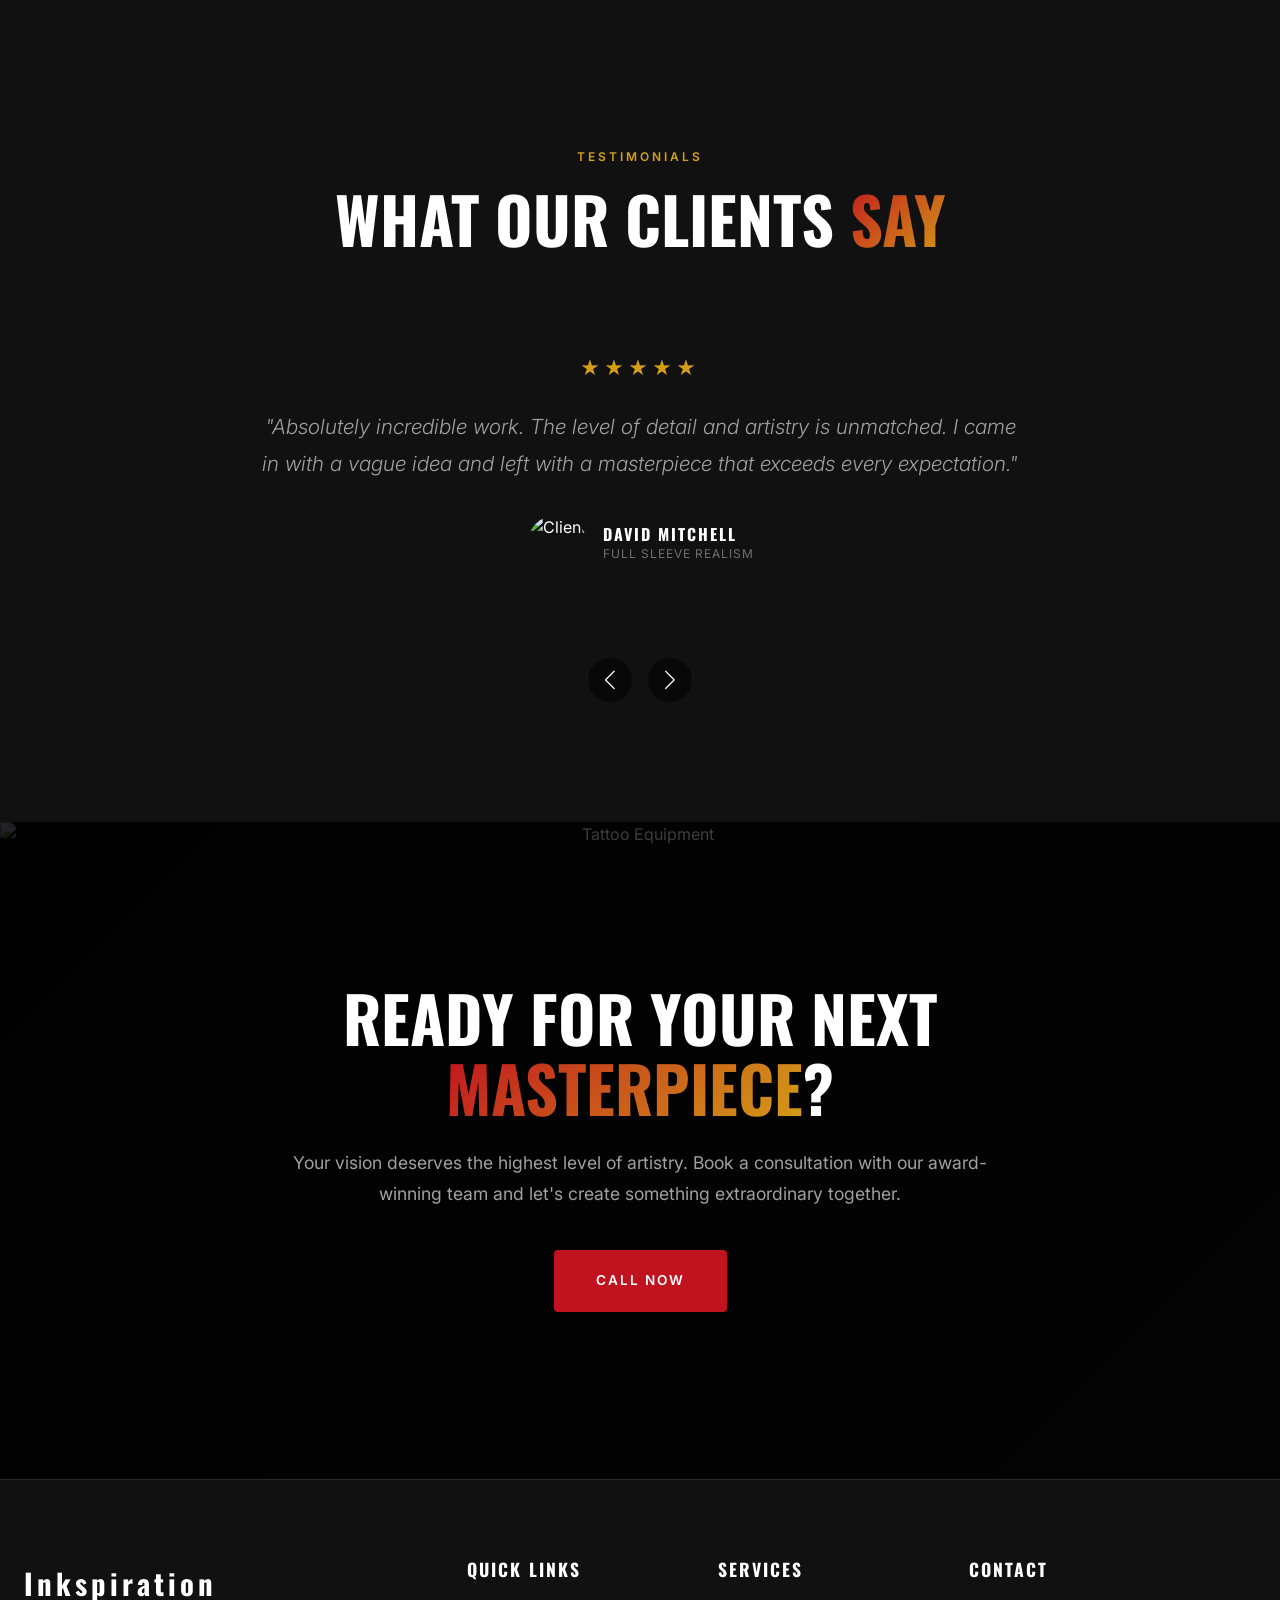
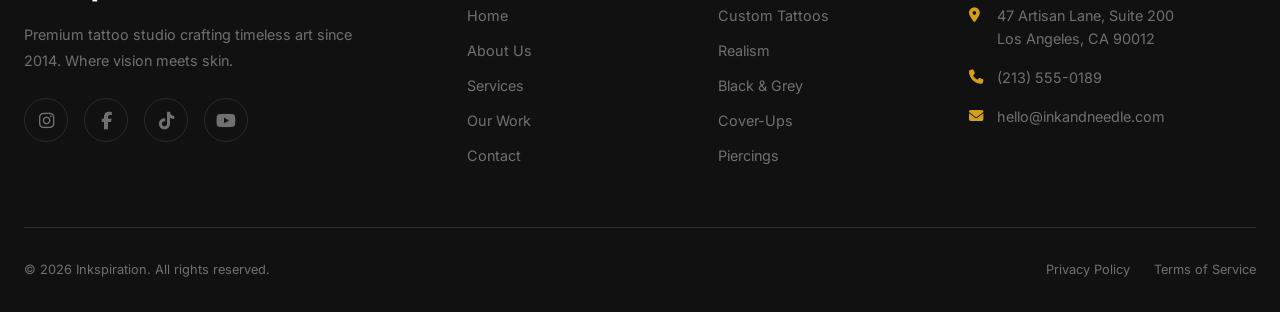
==== commit 7eb2fa70: "fix the desktop header and updated the services card in homepage" ====
--- a/index.html
+++ b/index.html
@@ -160,37 +160,37 @@
         <p class="section-subtitle">From intricate realism to bold traditional work, our artists master every style with precision and passion.</p>
       </div>
       <div class="services-grid">
-        <div class="service-card">
+        <div class="service-card" data-bg="https://images.pexels.com/photos/37023014/pexels-photo-37023014.jpeg?auto=compress&cs=tinysrgb&w=800">
           <div class="service-card-icon"><i class="fas fa-pen-nib"></i></div>
           <h3 class="service-card-title">Custom Tattoos</h3>
           <p class="service-card-desc">Unique designs crafted from your vision. Every line tells a story.</p>
           <a href="services.html" class="service-card-link">Learn More <span class="arrow">→</span></a>
         </div>
-        <div class="service-card">
+        <div class="service-card" data-bg="https://images.pexels.com/photos/1304469/pexels-photo-1304469.jpeg?auto=compress&cs=tinysrgb&w=800">
           <div class="service-card-icon"><i class="fas fa-camera"></i></div>
           <h3 class="service-card-title">Realism</h3>
           <p class="service-card-desc">Photographic precision that captures every detail and emotion.</p>
           <a href="services.html" class="service-card-link">Learn More <span class="arrow">→</span></a>
         </div>
-        <div class="service-card">
+        <div class="service-card" data-bg="https://images.pexels.com/photos/6593483/pexels-photo-6593483.jpeg?auto=compress&cs=tinysrgb&w=800">
           <div class="service-card-icon"><i class="fas fa-droplet"></i></div>
           <h3 class="service-card-title">Black & Grey</h3>
           <p class="service-card-desc">Timeless monochromatic art with stunning depth and contrast.</p>
           <a href="services.html" class="service-card-link">Learn More <span class="arrow">→</span></a>
         </div>
-        <div class="service-card">
+        <div class="service-card" data-bg="https://images.pexels.com/photos/10552040/pexels-photo-10552040.jpeg?auto=compress&cs=tinysrgb&w=800">
           <div class="service-card-icon"><i class="fas fa-palette"></i></div>
           <h3 class="service-card-title">Color Tattoos</h3>
           <p class="service-card-desc">Vibrant, bold colors that stand the test of time.</p>
           <a href="services.html" class="service-card-link">Learn More <span class="arrow">→</span></a>
         </div>
-        <div class="service-card">
+        <div class="service-card" data-bg="https://images.pexels.com/photos/4121065/pexels-photo-4121065.jpeg?auto=compress&cs=tinysrgb&w=800">
           <div class="service-card-icon"><i class="fas fa-circle"></i></div>
           <h3 class="service-card-title">Piercings</h3>
           <p class="service-card-desc">Professional body piercing with the highest safety standards.</p>
           <a href="services.html" class="service-card-link">Learn More <span class="arrow">→</span></a>
         </div>
-        <div class="service-card">
+        <div class="service-card" data-bg="https://images.pexels.com/photos/18078748/pexels-photo-18078748.jpeg?auto=compress&cs=tinysrgb&w=800">
           <div class="service-card-icon"><i class="fas fa-undo-alt"></i></div>
           <h3 class="service-card-title">Cover-Ups</h3>
           <p class="service-card-desc">Transform old ink into something you'll love again.</p>
--- a/css/style.css
+++ b/css/style.css
@@ -40,6 +40,7 @@
 html {
   scroll-behavior: auto;
   font-size: 16px;
+  overflow-x: hidden;
 }
 
 body {
@@ -360,6 +361,7 @@
   display: flex;
   align-items: center;
   gap: 40px;
+  margin-left: auto;
 }
 
 .nav-link {
@@ -410,10 +412,7 @@
 }
 
 .nav-toggle {
-  display: flex;
-  opacity: 0;
-  visibility: hidden;
-  pointer-events: none;
+  display: none;
   flex-direction: column;
   gap: 6px;
   cursor: pointer;
@@ -725,13 +724,35 @@
   left: 0;
   width: 100%;
   height: 100%;
-  background: linear-gradient(135deg, rgba(193,18,31,0.05), rgba(212,160,23,0.05));
+  background: rgba(0, 0, 0, 0.7);
   opacity: 0;
   transition: opacity 0.5s;
+  z-index: 1;
+}
+
+.service-card::after {
+  content: '';
+  position: absolute;
+  top: 0;
+  left: 0;
+  width: 100%;
+  height: 100%;
+  background-size: cover;
+  background-position: center;
+  background-image: var(--bg-img);
+  opacity: 0;
+  transition: opacity 0.5s, transform 0.5s;
+  z-index: 0;
+  transform: scale(1.1);
 }
 
 .service-card:hover::before {
   opacity: 1;
+}
+
+.service-card:hover::after {
+  opacity: 1;
+  transform: scale(1);
 }
 
 .service-card:hover {
@@ -751,6 +772,8 @@
   border: 1px solid var(--border-color);
   border-radius: 50%;
   transition: var(--transition-fast);
+  position: relative;
+  z-index: 2;
 }
 
 .service-card:hover .service-card-icon {
@@ -763,6 +786,8 @@
   font-size: 1.5rem;
   margin-bottom: 16px;
   letter-spacing: 2px;
+  position: relative;
+  z-index: 2;
 }
 
 .service-card-desc {
@@ -770,6 +795,12 @@
   color: var(--text-secondary);
   line-height: 1.7;
   margin-bottom: 24px;
+  position: relative;
+  z-index: 2;
+}
+
+.service-card:hover .service-card-desc {
+  color: rgba(255, 255, 255, 0.85);
 }
 
 .service-card-link {
@@ -781,6 +812,8 @@
   display: inline-flex;
   align-items: center;
   gap: 8px;
+  position: relative;
+  z-index: 2;
 }
 
 .service-card-link .arrow {
@@ -1803,7 +1836,7 @@
   position: absolute;
   top: 0;
   left: 0;
-  width: 100vw;
+  width: auto;
   max-width: none;
   height: 100%;
   object-fit: cover;
--- a/css/responsive.css
+++ b/css/responsive.css
@@ -58,6 +58,7 @@
   }
 
   .nav-toggle {
+    display: flex;
     opacity: 1;
     visibility: visible;
     pointer-events: auto;
